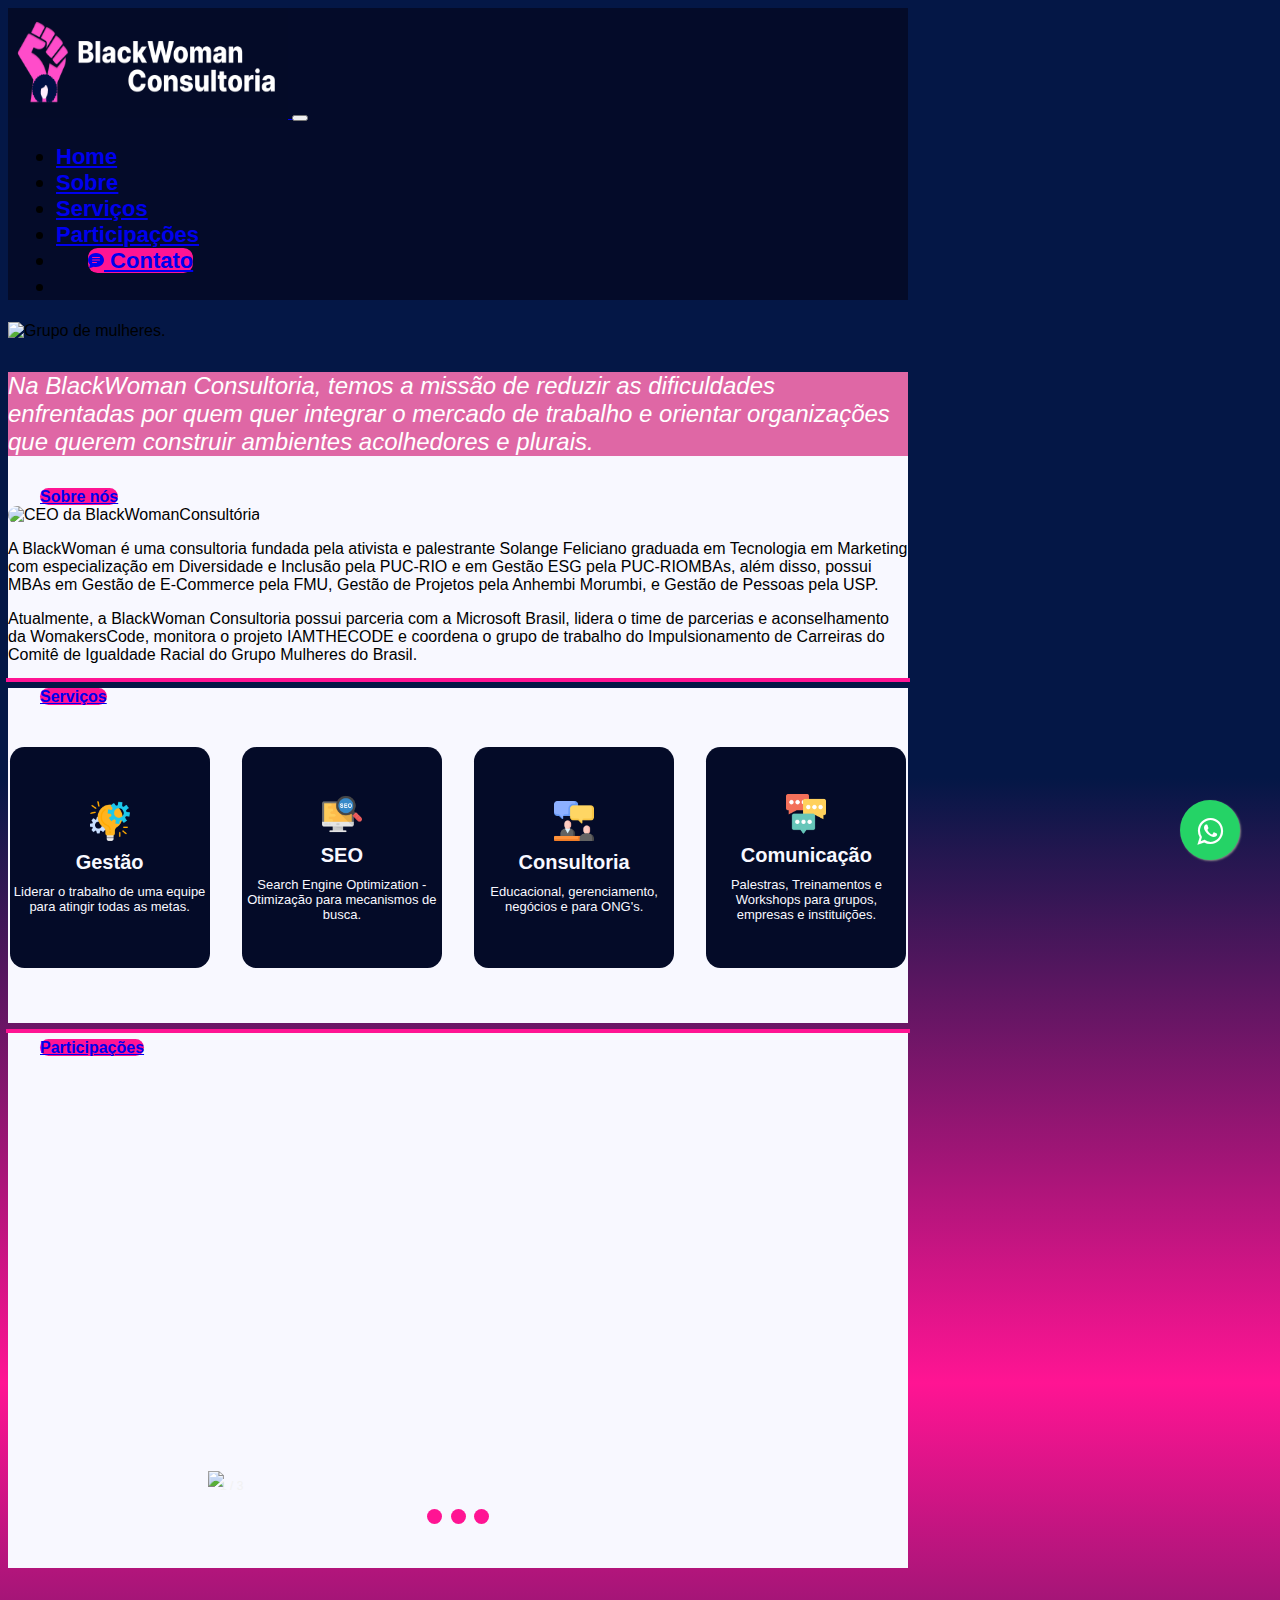
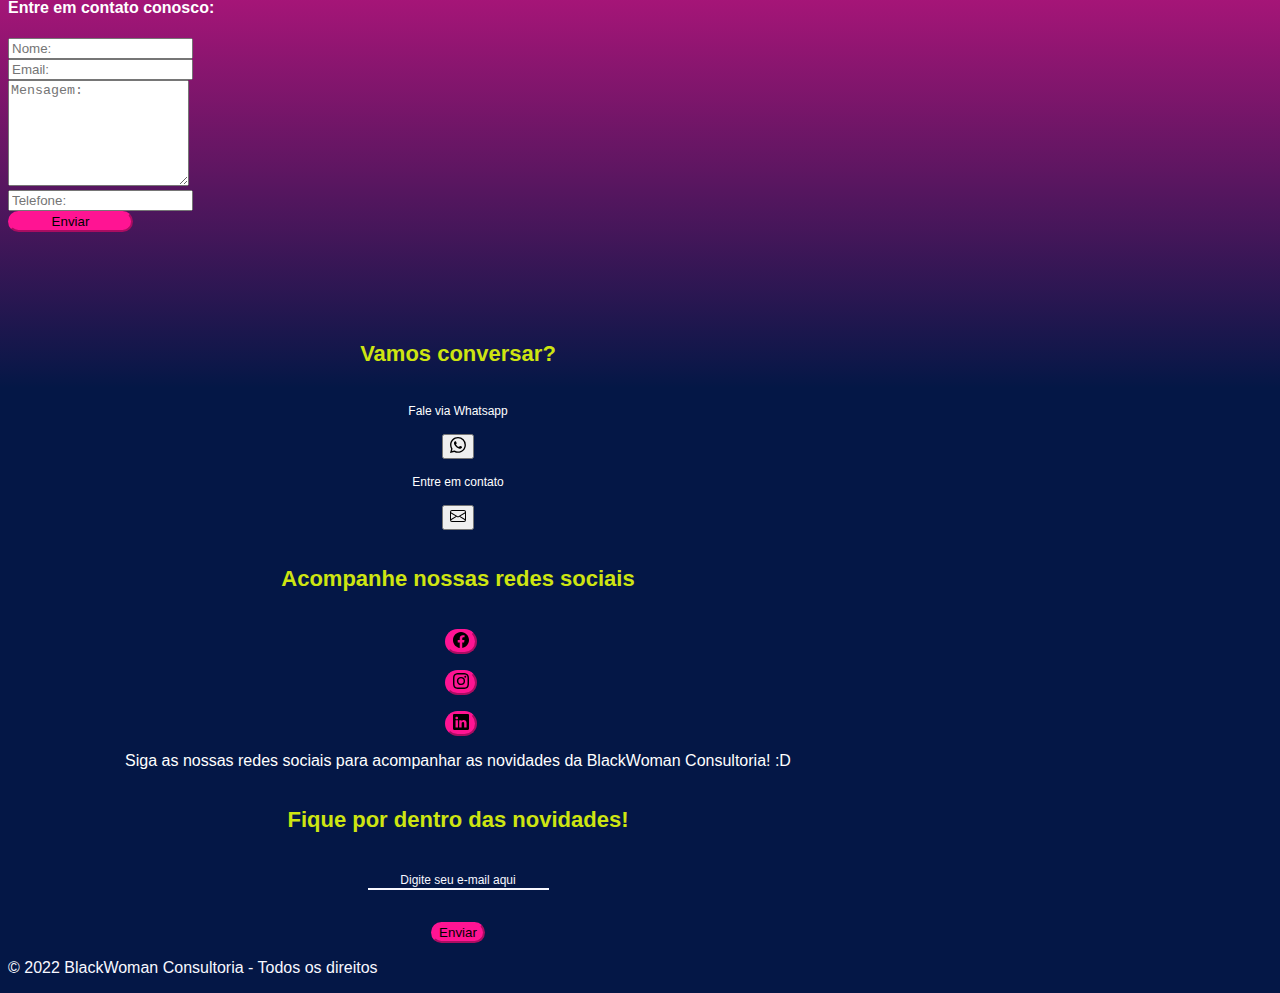
==== index.html @ af230ea7 "Merge branch 'services' of https://github.com/Vivianevqs/TimeDorothy into services" ====
<!DOCTYPE html>
<html>

<head>
    <meta charset="UTF-8">
    <meta name="Consultoria" content="Consultoria para mulheres, consultoria educacional, gestão de projetos, gestão de negócios,
  consultoria para ONG's, organização de palestras e workshops.">
    <meta name="author" content="Maria Eduarda, Anne Caroline, Viviane Quaresma, Maria Eduarda">
    <meta name="viewport" content="width=device-width, initial-scale=1.0">
    <!-- Favicon -->
    <link rel="icon" type="image/png" href="img\girl_favicon.png"/>
    <!-- Favicon -->

    <title>BlackWoman Consultoria: diversidade na tecnologia</title>
    <!-- Links -->
    <link href="css/styles.css" rel="stylesheet">
    <link href="https://cdn.jsdelivr.net/npm/bootstrap@5.0.2/dist/css/bootstrap.min.css" rel="stylesheet"
          integrity="sha384-EVSTQN3/azprG1Anm3QDgpJLIm9Nao0Yz1ztcQTwFspd3yD65VohhpuuCOmLASjC" crossorigin="anonymous">
    <!-- Links -->
</head>

<body>
<div class="container-md">
    <!-- Inicio Menu -->
    <nav class="navbar navbar-expand-lg navbar-dark bg-menu">
        <div class="container-fluid">
            <a class="navbar-brand" href="#">
                <img src="img/blackwoman.png" alt="" width="10" height="100" class="d-inline-block align-text-top"
                     style="width: 280px;height: 110px;">
            </a>

            <button class="navbar-toggler" type="button-1" data-bs-toggle="collapse" data-bs-target="#navbarNav"
                    aria-controls="navbarNav" aria-expanded="false" aria-label="Toggle navigation">
                <span class="navbar-toggler-icon"></span>
            </button>

            <div class="collapse navbar-collapse justify-content-end" id="navbarNav">
                <ul class="navbar-nav">
                    <li class="nav-item">
                        <a class="nav-link active" aria-current="page" href="#">Home</a>
                    </li>
                    <li class="nav-item">
                        <a class="nav-link active" aria-current="page" href="#sobre">Sobre</a>
                    </li>
                    <li class="nav-item">
                        <a class="nav-link active" aria-current="page" href="#servicos">Serviços</a>
                    </li>
                    <li class="nav-item">
                        <a class="nav-link active" aria-current="page" href="#participacoes">Participações</a>
                    </li>
                    <li class="nav-item">
                        <a type="button" class="btn btn-primary btn-pink btn-contato" href="#contato">
                            <svg width="16" height="16" fill="currentColor" class="bi bi-chat-text-fill"
                                 viewBox="0 0 16 16">
                                <path
                                        d="M16 8c0 3.866-3.582 7-8 7a9.06 9.06 0 0 1-2.347-.306c-.584.296-1.925.864-4.181 1.234-.2.032-.352-.176-.273-.362.354-.836.674-1.95.77-2.966C.744 11.37 0 9.76 0 8c0-3.866 3.582-7 8-7s8 3.134 8 7zM4.5 5a.5.5 0 0 0 0 1h7a.5.5 0 0 0 0-1h-7zm0 2.5a.5.5 0 0 0 0 1h7a.5.5 0 0 0 0-1h-7zm0 2.5a.5.5 0 0 0 0 1h4a.5.5 0 0 0 0-1h-4z">
                                </path>
                            </svg>
                            Contato
                        </a>
                    <li>
                </ul>
            </div>
        </div>
    </nav>

    <!-- Fim Menu -->

    <!-- Header -->
    <div class="container-md nopadding">
        <div>
            <img src="img/mulheres.png" alt="Grupo de mulheres."></img>
        </div>
    </div>
    <!-- Header -->

    <!-- inicio sobre -->
    <div class="container" style="background-color: #f8f8ff; padding: 0" id="sobre">

        <!-- Container com background branco -->
        <div class="container-md ">

            <div class="row p-5" style="background-color: #DF67A5; color: #f8f8ff; font-size: 1.5rem">
                <div class="col text-center">
                    <h4 style="font-weight: lighter; font-style: italic">
                        Na BlackWoman Consultoria, temos a missão de reduzir as dificuldades enfrentadas por
                        quem
                        quer integrar o mercado de trabalho e orientar organizações que querem construir ambientes
                        acolhedores e plurais.
                    </h4>
                </div>
            </div>

            <div class="container " style="background-color: #f8f8ff; padding: 0">

                <div class="container d-flex align-items-center justify-content-center">
                    <div class="row p-3">
                        <div class="col ">
                            <a type="button" class=" btn btn-primary btn-pink btn-contato" href="#sobrenos">Sobre
                                nós</a>
                        </div>
                    </div>
                </div>
            </div>
            <div class="row" style="font-weight: lighter">
                <div class="col-4 pt-2 pe-0">
                    <img class="rounded float-left img-fluid" style="width:200%;
    height:auto; border-radius: 100rem!important;" src="img/imagem_sobre.png"
                         alt="CEO da BlackWomanConsultória">
                </div>
                <div class="col pt-2 ps-10">
                    <p class="text-justify">
                        A BlackWoman é uma consultoria fundada pela ativista e palestrante Solange Feliciano graduada
                        em Tecnologia em Marketing com especialização em Diversidade e Inclusão pela PUC-RIO e em Gestão
                        ESG pela PUC-RIOMBAs, além disso, possui MBAs em Gestão de E-Commerce pela FMU, Gestão de
                        Projetos pela Anhembi Morumbi, e Gestão de Pessoas pela USP.
                    </p>
                    <p>
                        Atualmente, a BlackWoman Consultoria possui parceria com a Microsoft Brasil, lidera o time de
                        parcerias e aconselhamento da WomakersCode, monitora o projeto IAMTHECODE e coordena o grupo de
                        trabalho do Impulsionamento de Carreiras do Comitê de Igualdade Racial do Grupo Mulheres do
                        Brasil.
                    </p>
                </div>
            </div>
        </div>
        <hr class="divisão">
    </div>

    <div class="container " style="background-color: #f8f8ff; padding: 0" id="servicos" >
        <div class="container d-flex align-items-center justify-content-center">
            <div class="row p-4 ">
                <div class="col ">
                    <a type="button" class=" btn btn-primary btn-pink btn-contato" href="#servicos">Serviços</a>
                </div>
            </div>
        </div>
    </div>

    <!-- Serviços -->
    <div class="container section-servicos pt-1">

        <div class="div-teste">
            <a href="https://api.whatsapp.com/send?1=pt_BR&phone=5511983579773" target="_blank"
               class="card-redes-sociais">
                <img class="icone-rede-social" src="./img/project-management.png" alt="icone de gestão de projetos">
                <span class="nome-rede-social">Gestão</span>
                <span class="nome-usuario-rede-social">Liderar o trabalho de uma equipe para atingir todas as metas.</span>
            </a>
            <a href="https://api.whatsapp.com/send?1=pt_BR&phone=5511983579773" target="_blank"
               class="card-redes-sociais">
                <img class="icone-rede-social" src="./img/seo.png"
                     alt="icone de SEO - Search Engine Optimization (otimização de mecanismos de busca) ">
                <span class="nome-rede-social">SEO</span>
                <span class="nome-usuario-rede-social">Search Engine Optimization - Otimização para mecanismos de busca.</span>
            </a>
            <a href="https://api.whatsapp.com/send?1=pt_BR&phone=5511983579773" target="_blank"
               class="card-redes-sociais">
                <img class="icone-rede-social" src="./img/consultant.png" alt="icone de consultoria">
                <span class="nome-rede-social">Consultoria</span>
                <span class="nome-usuario-rede-social">Educacional, gerenciamento, negócios e para ONG's.</span>
            </a>
            <a href="https://api.whatsapp.com/send?1=pt_BR&phone=5511983579773" target="_blank"
               class="card-redes-sociais">
                <img class="icone-rede-social" src="./img/speaker.png" alt="icone de palestras">
                <span class="nome-rede-social">Comunicação</span>
                <span class="nome-usuario-rede-social">Palestras, Treinamentos e Workshops para grupos, empresas e instituições.</span>
            </a>
        </div>
    </div>
    <!-- Serviços -->

    <div class="container " style="background-color: #f8f8ff; padding: 0" id="participacoes">


        <div>
            <hr class="divisão participações">

        </div>
        <!-- Botão de serviços -->
        <div class="container d-flex align-items-center justify-content-center">
            <div class="row p-3">
                <div class="col ">
                    <a type="button" class=" btn btn-primary btn-pink btn-contato"
                       href="#participacoes">Participações</a>
                </div>
            </div>
        </div>
        <!-- Botão de serviços -->


        <div style="margin: 31px;">

            <div class="spotify">
                <iframe style="margin-left:130px ;  border-radius:12px"
                        src="https://open.spotify.com/embed/episode/689hlQsSCvKQzfGtaszB1X?utm_source=generator"
                        width="70%" height="152" frameBorder="0" allowfullscreen=""
                        allow="autoplay; clipboard-write; encrypted-media; fullscreen; picture-in-picture"></iframe>
                <iframe style="margin-left: 130px;border-radius:12px"
                        src="https://open.spotify.com/embed/episode/6Rjdh9CTtVaJz5vfTvpVuH?utm_source=generator"
                        width="70%" height="152" frameBorder="0" allowfullscreen=""
                        allow="autoplay; clipboard-write; encrypted-media; fullscreen; picture-in-picture"></iframe>
            </div>
        </div>


        <!-- Carousel -->
<div style="margin: 31px;padding: 40px;">

            <div class="slideshow-container">

                <div class="mySlides fade" style="display: block;">
                    <div class="numbertext">1 / 3</div>
                    <img src="img/carousel-three.webp" style="width:100%">
                </div>

                <div class="mySlides fade" style="display: none;">
                    <div class="numbertext">2 / 3</div>
                    <img src="img/carousel-two.jpg" style="width:100%">
                </div>

                <div class="mySlides fade" style="display: none;">
                    <div class="numbertext">3 / 3</div>
                    <img src="img/carousel-one-one.jpg" style="width:100%">
                </div>

            </div>
            <br>

            <div style="text-align:center">
                <span class="dot active"></span>
                <span class="dot"></span>
                <span class="dot"></span>
            </div>
        </div>
            

        <!-- Carousel -->


    </div>
    <!--Final da div background-branco-->

</div>

<div class="container-md">
    <footer class="py-5" id="contato">
        <div class="row">
            <div class="col-12">


                <h4>Entre em contato conosco:</h4>
                <form class="row g-3">
                    <div class="col-md-6">
                        <input type="text" class="form-control" placeholder="Nome:" id="inputNome">
                    </div>
                    <div class="col-md-6">
                        <input type="email" placeholder="Email:" class="form-control" id="inputEmail">
                    </div>

                    <div class="col-md-12">
              <textarea class="form-control" placeholder="Mensagem:" id="inputMensagem"
                        style="height: 100px"></textarea>
                    </div>
                    <div class="col-md-6">
                        <input type="number" class="form-control" placeholder="Telefone:" id="inputTelefone">
                    </div>
                    <div class="col-md-6">
                        <div class="d-grid gap-2 d-md-flex justify-content-md-end">
                            <button type="button" id="inputEnviar" class="btn btn-primary btn-lg btn-pink btn-pink-lg">
                                Enviar
                            </button>
                        </div>
                    </div>
                </form>


            </div>

            <div><br/> <br/> <br/> <br/></div>


            <div class="col-4" style=" text-align: center;">
                <h5 class="titulo-conversa">Vamos conversar?</h5>
                <div>
                    <p class="fontsize12">
                        Fale via Whatsapp
                    </p>
                    <p>
                        <button type="button" class="btn btn-success" id="btn_Whatsapp" onclick="redirectWhatsapp()">
                            <svg width="16" height="16" fill="currentColor" class="bi bi-whatsapp"
                                 viewBox="0 0 16 16">
                                <path
                                        d="M13.601 2.326A7.854 7.854 0 0 0 7.994 0C3.627 0 .068 3.558.064 7.926c0 1.399.366 2.76 1.057 3.965L0 16l4.204-1.102a7.933 7.933 0 0 0 3.79.965h.004c4.368 0 7.926-3.558 7.93-7.93A7.898 7.898 0 0 0 13.6 2.326zM7.994 14.521a6.573 6.573 0 0 1-3.356-.92l-.24-.144-2.494.654.666-2.433-.156-.251a6.56 6.56 0 0 1-1.007-3.505c0-3.626 2.957-6.584 6.591-6.584a6.56 6.56 0 0 1 4.66 1.931 6.557 6.557 0 0 1 1.928 4.66c-.004 3.639-2.961 6.592-6.592 6.592zm3.615-4.934c-.197-.099-1.17-.578-1.353-.646-.182-.065-.315-.099-.445.099-.133.197-.513.646-.627.775-.114.133-.232.148-.43.05-.197-.1-.836-.308-1.592-.985-.59-.525-.985-1.175-1.103-1.372-.114-.198-.011-.304.088-.403.087-.088.197-.232.296-.346.1-.114.133-.198.198-.33.065-.134.034-.248-.015-.347-.05-.099-.445-1.076-.612-1.47-.16-.389-.323-.335-.445-.34-.114-.007-.247-.007-.38-.007a.729.729 0 0 0-.529.247c-.182.198-.691.677-.691 1.654 0 .977.71 1.916.81 2.049.098.133 1.394 2.132 3.383 2.992.47.205.84.326 1.129.418.475.152.904.129 1.246.08.38-.058 1.171-.48 1.338-.943.164-.464.164-.86.114-.943-.049-.084-.182-.133-.38-.232z">
                                </path>
                            </svg>
                        </button>
                    </p>

                    <p class="fontsize12">
                        Entre em contato
                    </p>

                    <p>
                        <button type="button" class="btn btn-danger" onclick="redirectEmail()">
                            <svg width="16" height="16" fill="currentColor" class="bi bi-envelope" viewBox="0 0 16 16">
                                <path
                                        d="M0 4a2 2 0 0 1 2-2h12a2 2 0 0 1 2 2v8a2 2 0 0 1-2 2H2a2 2 0 0 1-2-2V4Zm2-1a1 1 0 0 0-1 1v.217l7 4.2 7-4.2V4a1 1 0 0 0-1-1H2Zm13 2.383-4.708 2.825L15 11.105V5.383Zm-.034 6.876-5.64-3.471L8 9.583l-1.326-.795-5.64 3.47A1 1 0 0 0 2 13h12a1 1 0 0 0 .966-.741ZM1 11.105l4.708-2.897L1 5.383v5.722Z">
                                </path>
                            </svg>
                        </button>
                    </p>
                    </p>
                    </p>
                </div>

            </div>


            <div class="col-4" style=" text-align: center;">
                <h5 class="titulo-social"> Acompanhe nossas redes sociais</h5>

                <div class="btn-group" role="group" aria-label="Basic outlined example">
                    <p>
                        <button type="button" class="btn btn-primary btn-pink btn-pink-margin"
                                onclick="redirectFacebook()">
                            <svg width="16" height="16" fill="currentColor" class="bi bi-facebook" viewBox="0 0 16 16">
                                <path
                                        d="M16 8.049c0-4.446-3.582-8.05-8-8.05C3.58 0-.002 3.603-.002 8.05c0 4.017 2.926 7.347 6.75 7.951v-5.625h-2.03V8.05H6.75V6.275c0-2.017 1.195-3.131 3.022-3.131.876 0 1.791.157 1.791.157v1.98h-1.009c-.993 0-1.303.621-1.303 1.258v1.51h2.218l-.354 2.326H9.25V16c3.824-.604 6.75-3.934 6.75-7.951z">
                                </path>
                            </svg>
                        </button>
                    </p>

                    <p>
                        <button type="button" class="btn btn-primary btn-pink btn-pink-margin"
                                onclick="redirectInstagram()">
                            <svg width="16" height="16" fill="currentColor" class="bi bi-instagram" viewBox="0 0 16 16">
                                <path
                                        d="M8 0C5.829 0 5.556.01 4.703.048 3.85.088 3.269.222 2.76.42a3.917 3.917 0 0 0-1.417.923A3.927 3.927 0 0 0 .42 2.76C.222 3.268.087 3.85.048 4.7.01 5.555 0 5.827 0 8.001c0 2.172.01 2.444.048 3.297.04.852.174 1.433.372 1.942.205.526.478.972.923 1.417.444.445.89.719 1.416.923.51.198 1.09.333 1.942.372C5.555 15.99 5.827 16 8 16s2.444-.01 3.298-.048c.851-.04 1.434-.174 1.943-.372a3.916 3.916 0 0 0 1.416-.923c.445-.445.718-.891.923-1.417.197-.509.332-1.09.372-1.942C15.99 10.445 16 10.173 16 8s-.01-2.445-.048-3.299c-.04-.851-.175-1.433-.372-1.941a3.926 3.926 0 0 0-.923-1.417A3.911 3.911 0 0 0 13.24.42c-.51-.198-1.092-.333-1.943-.372C10.443.01 10.172 0 7.998 0h.003zm-.717 1.442h.718c2.136 0 2.389.007 3.232.046.78.035 1.204.166 1.486.275.373.145.64.319.92.599.28.28.453.546.598.92.11.281.24.705.275 1.485.039.843.047 1.096.047 3.231s-.008 2.389-.047 3.232c-.035.78-.166 1.203-.275 1.485a2.47 2.47 0 0 1-.599.919c-.28.28-.546.453-.92.598-.28.11-.704.24-1.485.276-.843.038-1.096.047-3.232.047s-2.39-.009-3.233-.047c-.78-.036-1.203-.166-1.485-.276a2.478 2.478 0 0 1-.92-.598 2.48 2.48 0 0 1-.6-.92c-.109-.281-.24-.705-.275-1.485-.038-.843-.046-1.096-.046-3.233 0-2.136.008-2.388.046-3.231.036-.78.166-1.204.276-1.486.145-.373.319-.64.599-.92.28-.28.546-.453.92-.598.282-.11.705-.24 1.485-.276.738-.034 1.024-.044 2.515-.045v.002zm4.988 1.328a.96.96 0 1 0 0 1.92.96.96 0 0 0 0-1.92zm-4.27 1.122a4.109 4.109 0 1 0 0 8.217 4.109 4.109 0 0 0 0-8.217zm0 1.441a2.667 2.667 0 1 1 0 5.334 2.667 2.667 0 0 1 0-5.334z">
                                </path>
                            </svg>
                        </button>
                    </p>

                    <p>
                        <button type="button" class="btn btn-primary btn-pink btn-pink-margin"
                                onclick="redirectLinkedin()">
                            <svg width="16" height="16" fill="currentColor" class="bi bi-linkedin" viewBox="0 0 16 16">
                                <path
                                        d="M0 1.146C0 .513.526 0 1.175 0h13.65C15.474 0 16 .513 16 1.146v13.708c0 .633-.526 1.146-1.175 1.146H1.175C.526 16 0 15.487 0 14.854V1.146zm4.943 12.248V6.169H2.542v7.225h2.401zm-1.2-8.212c.837 0 1.358-.554 1.358-1.248-.015-.709-.52-1.248-1.342-1.248-.822 0-1.359.54-1.359 1.248 0 .694.521 1.248 1.327 1.248h.016zm4.908 8.212V9.359c0-.216.016-.432.08-.586.173-.431.568-.878 1.232-.878.869 0 1.216.662 1.216 1.634v3.865h2.401V9.25c0-2.22-1.184-3.252-2.764-3.252-1.274 0-1.845.7-2.165 1.193v.025h-.016a5.54 5.54 0 0 1 .016-.025V6.169h-2.4c.03.678 0 7.225 0 7.225h2.4z">
                                </path>
                            </svg>
                        </button>
                    </p>

                </div>

                <p class="fontsize18">
                    Siga as nossas redes sociais para acompanhar as novidades da BlackWoman Consultoria! :D
                </p>

            </div>


            <div class="col-4" style=" text-align: center;">
                <h5 class="titulo-novidade">Fique por dentro das novidades!</h5>
                <form class="row g-3 ">
                    <div class="col-md-12 inputplaceholder">
                        <input type="text" class="form-control" placeholder="Digite seu e-mail aqui"
                               id="inputEmailNovidades"
                               style="color: #f8f8ff;">
                    </div>
                    <div class="row justify-content-center">
                        <div class="d-grid gap-2 col-8" style="margin-top: 2rem">
                            <button type="button" id="btnCadastrarEmailEnviar" class="btn btn-danger btn-pink ">Enviar
                            </button>
                        </div>
                    </div>
                </form>

            </div>


        </div>

        <div class="d-flex justify-content-center py-4 my-4 border-top">
            <p style="color: #f8f8ff;">&copy; 2022 BlackWoman Consultoria - Todos os direitos</p>
        </div>

        <!-- WhatsApp Flutuante -->
        <link rel="stylesheet" href="https://maxcdn.bootstrapcdn.com/font-awesome/4.5.0/css/font-awesome.min.css">
        <a href="https://api.whatsapp.com/send?1=pt_BR&phone=5511983579773" style="position:fixed;width:60px;height:60px;bottom:40px;right:40px;background-color:#25d366;color:#FFF;border-radius:50px;text-align:center;font-size:30px;box-shadow: 1px 1px 2px #888;
    z-index:1000;" target="_blank">
            <i style="margin-top:16px" class="fa fa-whatsapp"></i>
        </a>
        <!-- WhatsApp Flutuante -->
    </footer>
</div>

</body>

<!-- JavaScript -->
<script type="text/javascript" src="js/script.js"></script>
<script src="https://cdn.jsdelivr.net/npm/@popperjs/core@2.9.2/dist/umd/popper.min.js"
        integrity="sha384-IQsoLXl5PILFhosVNubq5LC7Qb9DXgDA9i+tQ8Zj3iwWAwPtgFTxbJ8NT4GN1R8p"
        crossorigin="anonymous"></script>
<script src="https://cdn.jsdelivr.net/npm/bootstrap@5.0.2/dist/js/bootstrap.min.js"
        integrity="sha384-cVKIPhGWiC2Al4u+LWgxfKTRIcfu0JTxR+EQDz/bgldoEyl4H0zUF0QKbrJ0EcQF"
        crossorigin="anonymous"></script>
<!-- JavaScript -->

</html>
---- css/styles.css ----
body {
    font-family: Oxygen, "Helvetica Neue", Helvetica, Arial, sans-serif !important;
    background-color: #041746 !important;
    background-image: linear-gradient(to bottom, #041746 30%, #FF1493, #041746, #041746);
}

.bg-menu {
    background-color: #040b29 !important;
}

#navbarNav {
    font-weight: bold;
    font-size: 22px;
}

#navbarNav {
    margin-left: 0.5rem;
}

.titulo {
    font-size: 15px !important;
    color: #000000 !important;
    font-style: inter;
    text-align: center;
    font-family: inter;
    margin-top: 20px;
    margin-bottom: 30px;
    margin-left: 85px;
}

hr.divisão {
    border: 0;
    height: 0; /* Firefox... */
    box-shadow: 0 0 0px 2px #ff1493;
}

hr.divisão { /* Not really supposed to work, but does */
    content: "\00a0"; /* Prevent margin collapse */
}


h5 {
    color: #cee511 !important;
    font-size: 22px;
}


h3, h4, .col-4 p {
    color: #ffffff !important;
}


.h4 {
    color: #ffffff !important;
    font-style: italic;
}


.Ser {
    font-family: inter;
    font-size: 25px;
    font-style: bold;

}

img {
    width: 100%;
}

.container-md {
    max-width: 900px !important;
}

.nopadding {
    padding-left: 0px !important;
    padding-right: 0px !important;
}

.btn-pink {
    background-color: #FF1493 !important;
    border-color: #FF1493 !important;
    border-radius: 35px !important;
}

.btn-pink-lg {
    min-width: 125px !important;
}

.btn-pink:hover {
    background-color: #C71585 !important;
    border-color: #C71585 !important;
}

.btn-pink-margin {
    margin-left: 5px !important;

}

.bordertitle {
    border-radius: 35px !important;
    font-size: 22px;
    font-family: inter;
    color: #ffffff !important;
    background-color: #FF1493 !important;
    text-align: center !important;
    margin-top: 50px;
    width: 500px;
    margin-left: 4rem;
}


.btn-contato {
    margin-left: 2rem !important;
    font-weight: bold !important;
    border-radius: 0.6rem !important;
}

#inputEmailNovidades {
    background-color: transparent !important;
    border-color: #f8f8ff !important;
    border-width: 2px !important;
    border-top: transparent !important;
    border-left: transparent !important;
    border-right: transparent !important;
    border-radius: 0px !important;
}

.inputplaceholder ::placeholder {
    color: #f8f8ff !important;
    text-align: center !important;
    font-size: 12px !important;
}

.fontsize12 {
    font-size: 12px !important;
}


.section-servicos {
    display: flex;
    align-items: center;
    justify-content: space-around;
    background-color: #f8f8ff;
    margin-top: 0%;
    padding-bottom: 53px;
    padding-top: 40px;
}

.card-redes-sociais {
    background-color: #040B28;
    width: 200px;
    height: 221px;
    display: flex;
    flex-direction: column;
    align-items: center;
    justify-content: center;
    color: #f8f8ff;
    text-decoration: none;
    border-radius: 0.9rem;
    margin: 0.1rem;
}


.card-redes-sociais:hover {
    background-color: #E80D75;
    color: #ffffff;
    font-weight: bold;
    -ms-transform: scale(1.1); /* IE 9 */
    -webkit-transform: scale(1.1); /* Safari 3-8 */
    transform: scale(1.1);
}

.nome-rede-social {
    font-size: 20px;
    font-weight: bold;
    margin-bottom: 10px;
}

.nome-usuario-rede-social {
    font-size: 13px;
}

.destaque-nome {
    color: #f5008f;
    font-weight: bold;
}

.icone-rede-social {
    width: 40px;
    height: 40px;
    margin-bottom: 10px;
}

.nome-usuario-rede-social {
    text-align: center;
}

.div-teste {
    display: flex;
    justify-content: space-between;
    align-items: center;
    width: 101%;
}


/** About section **/

#about-section {
    padding: 14px;
    text-align: center;
    background-color: #ff3848;
    color: #f8f8ff;
}

/** About section **/

/* Slideshow container */
.slideshow-container {
    max-width: 500px;
    position: relative;
    margin: auto;
}

/* Caption text */
.text {
    color: #f2f2f2;
    font-size: 15px;
    padding: 8px 12px;
    position: absolute;
    bottom: 8px;
    width: 100%;
    text-align: center;
}

/* Number text (1/3 etc) */
.numbertext {
    color: #f2f2f2;
    font-size: 12px;
    padding: 8px 12px;
    position: absolute;
    top: 0;
}

/* The dots/bullets/indicators */
.dot {
    height: 15px;
    width: 15px;
    margin: 0 2px;
    background-color: #ff1493;
    border-radius: 50%;
    display: inline-block;
    transition: background-color 0.6s ease;
}


/* Fading animation */
.fade {
    animation-name: fade;
    animation-duration: 1.9s;
}

@keyframes fade {
    from {
        opacity: .8
    }
    to {
        opacity: 1
    }
}

/* On smaller screens, decrease text size */
@media only screen and (max-width: 300px) {
    .text {
        font-size: 11px
    }
}
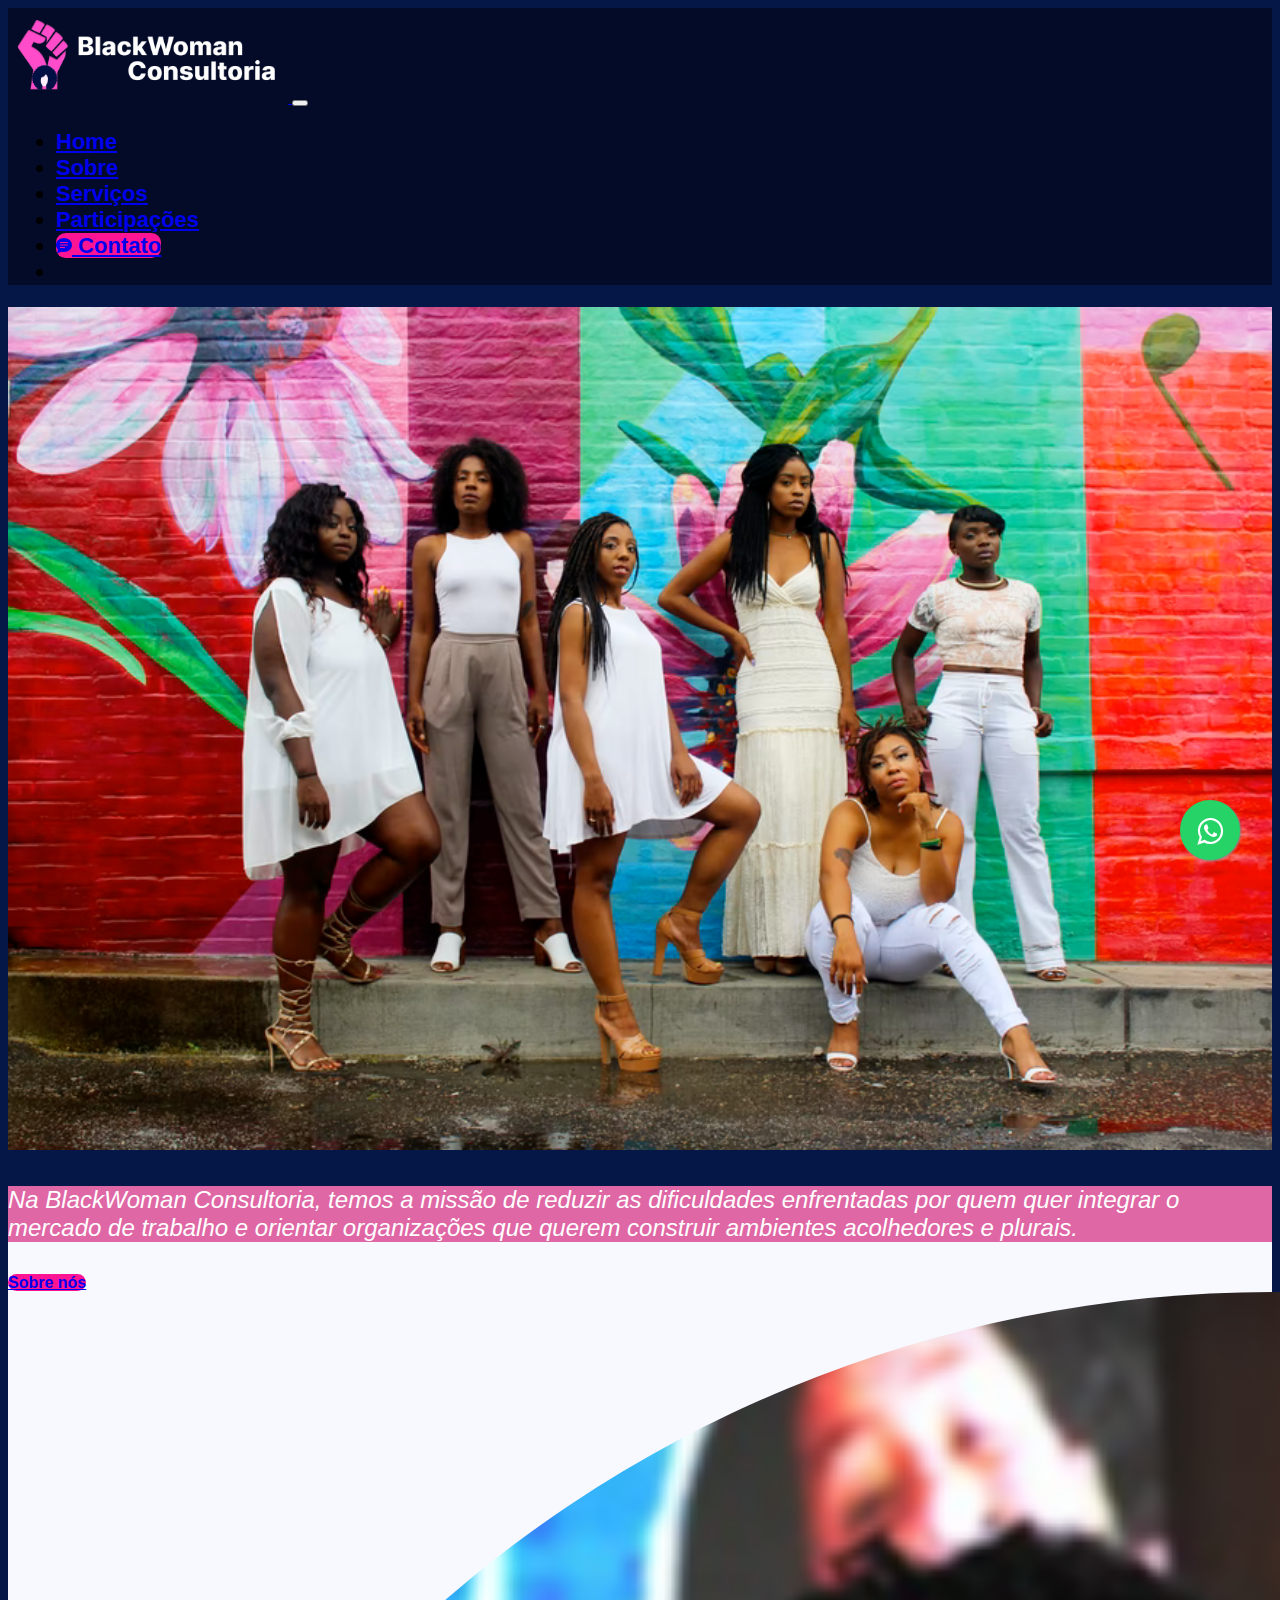
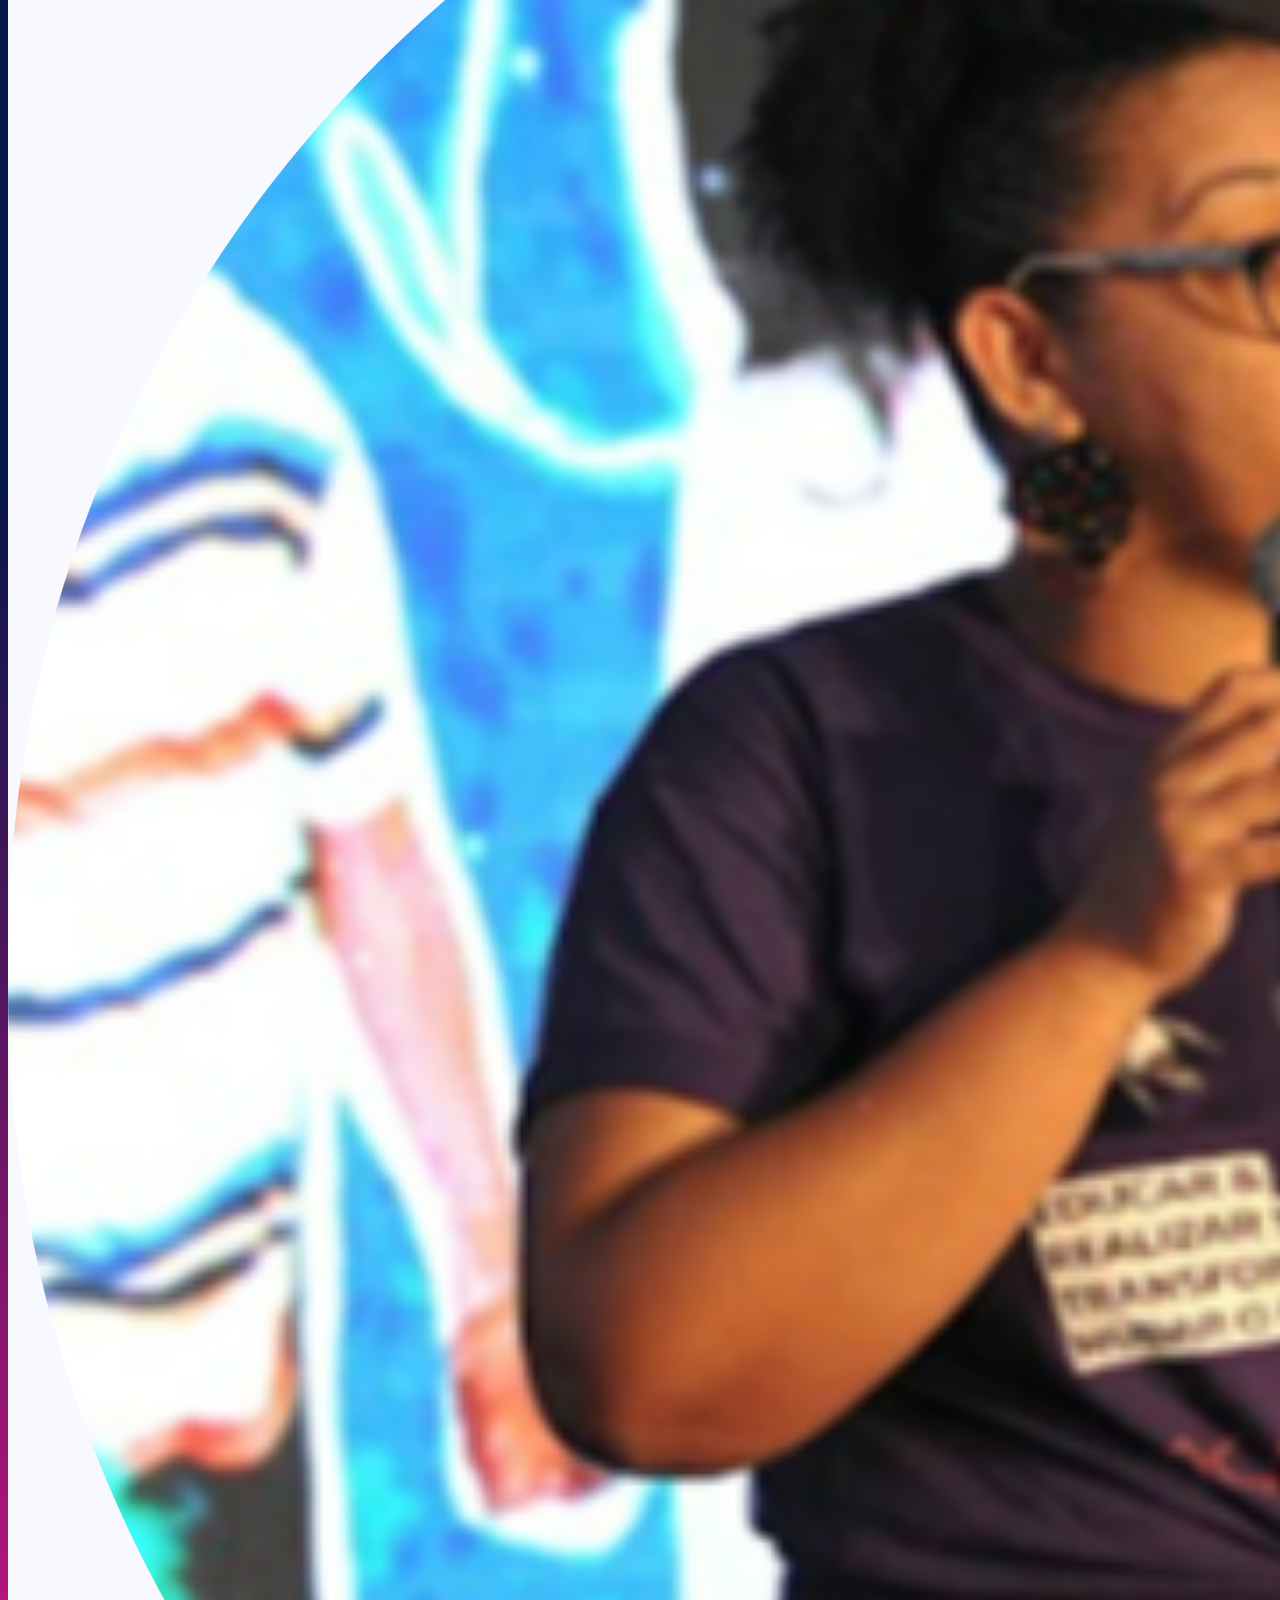
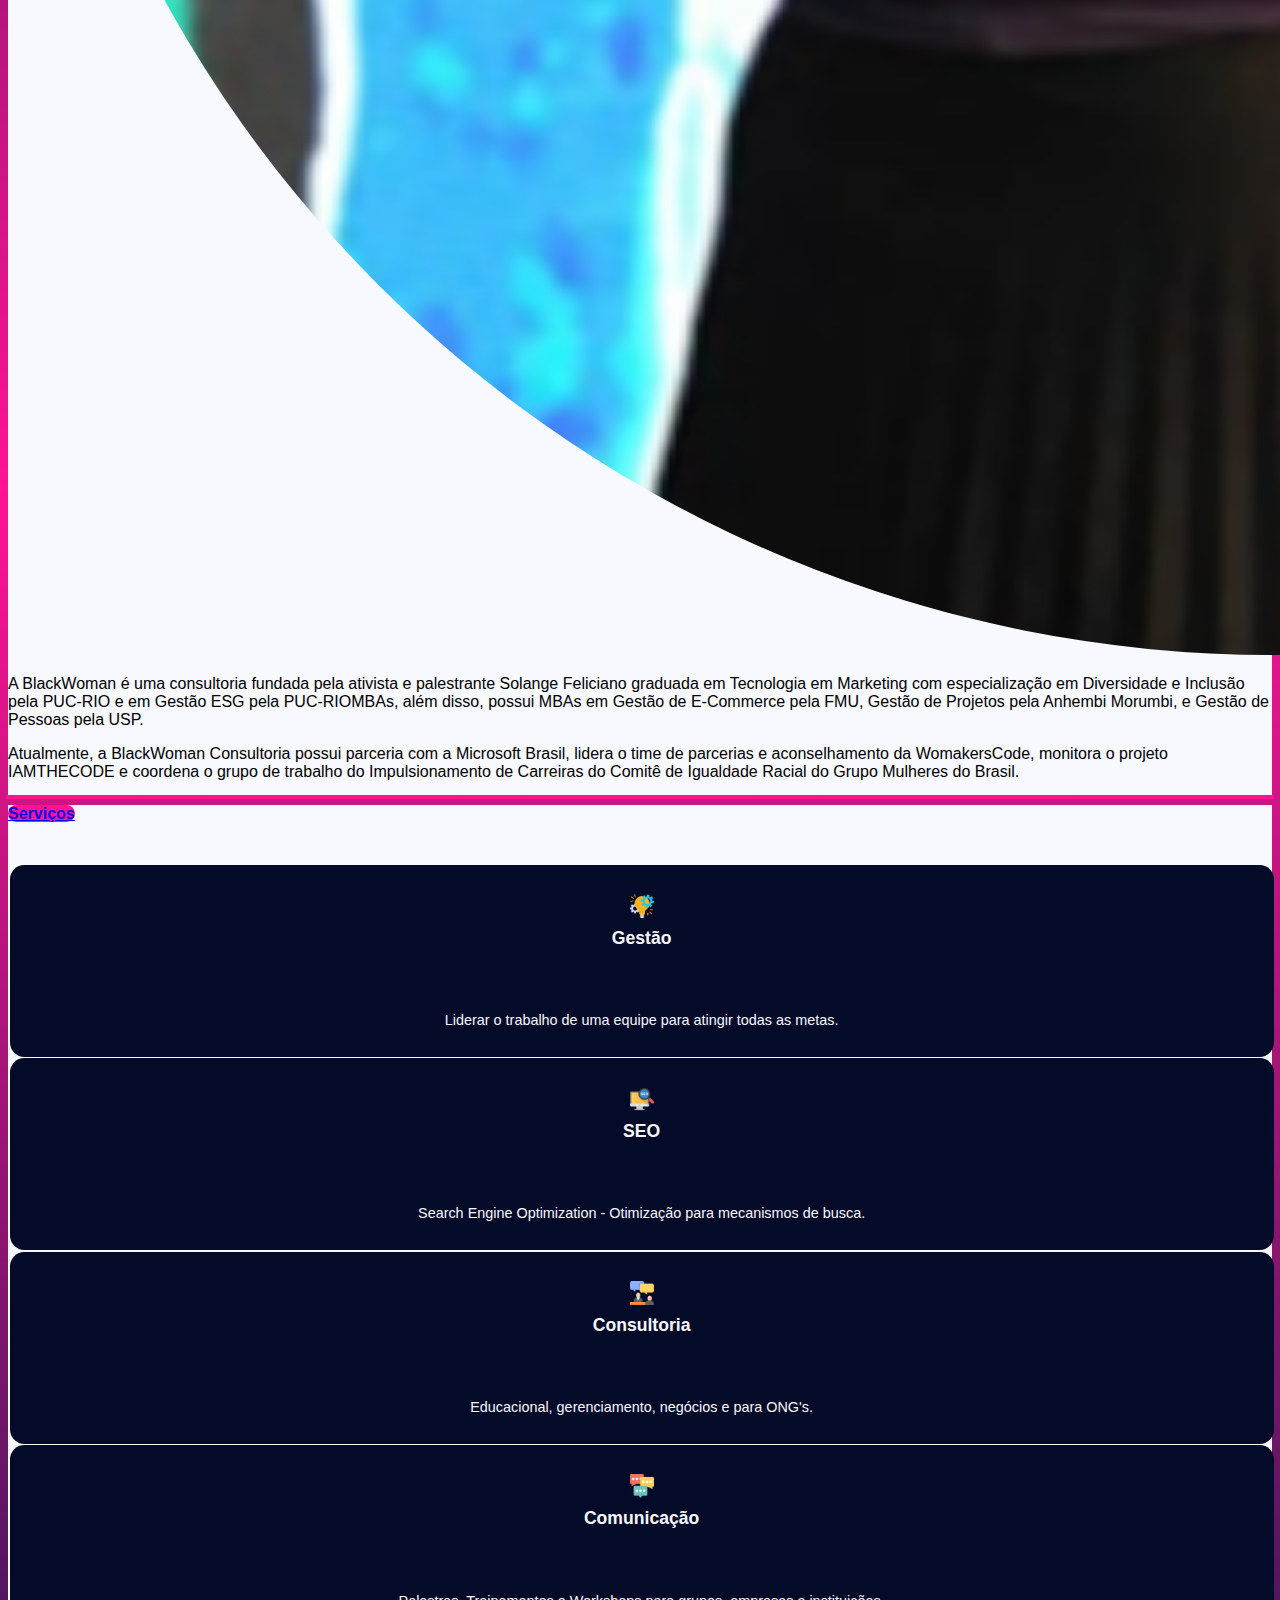
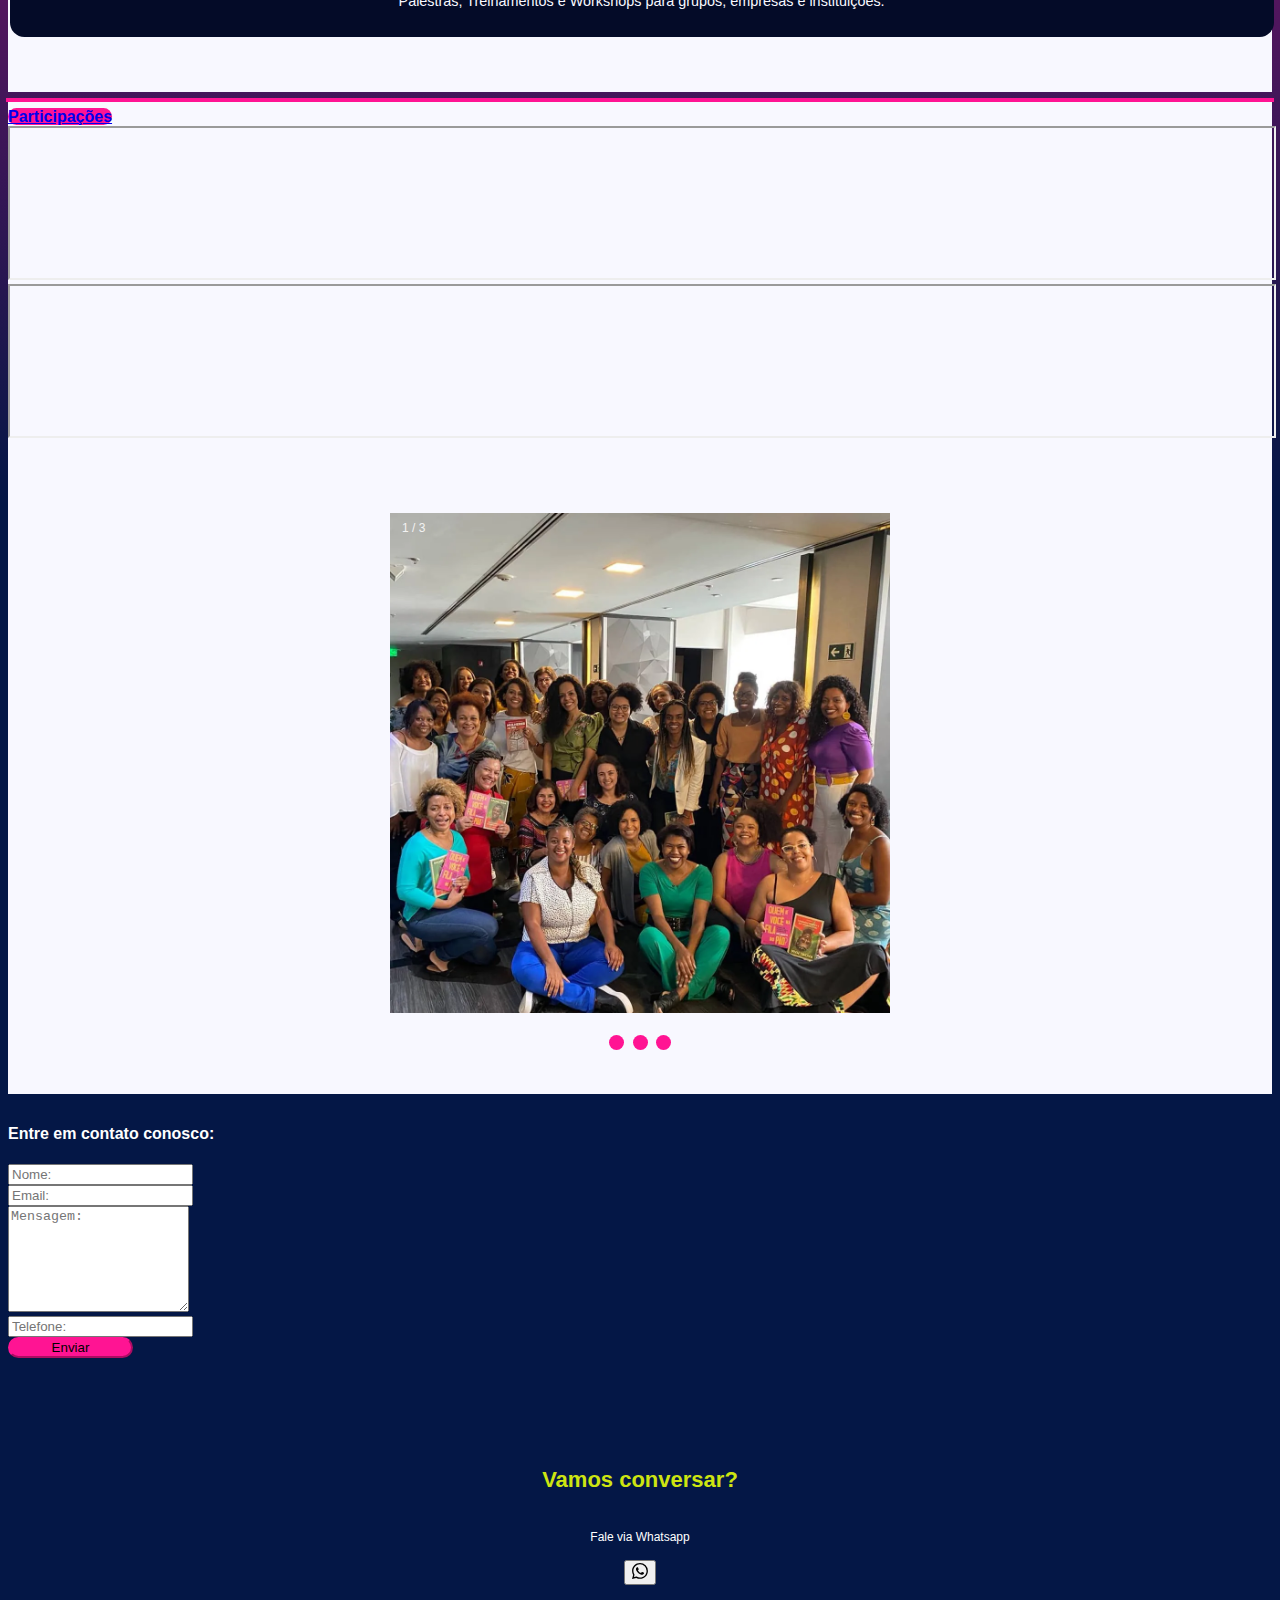
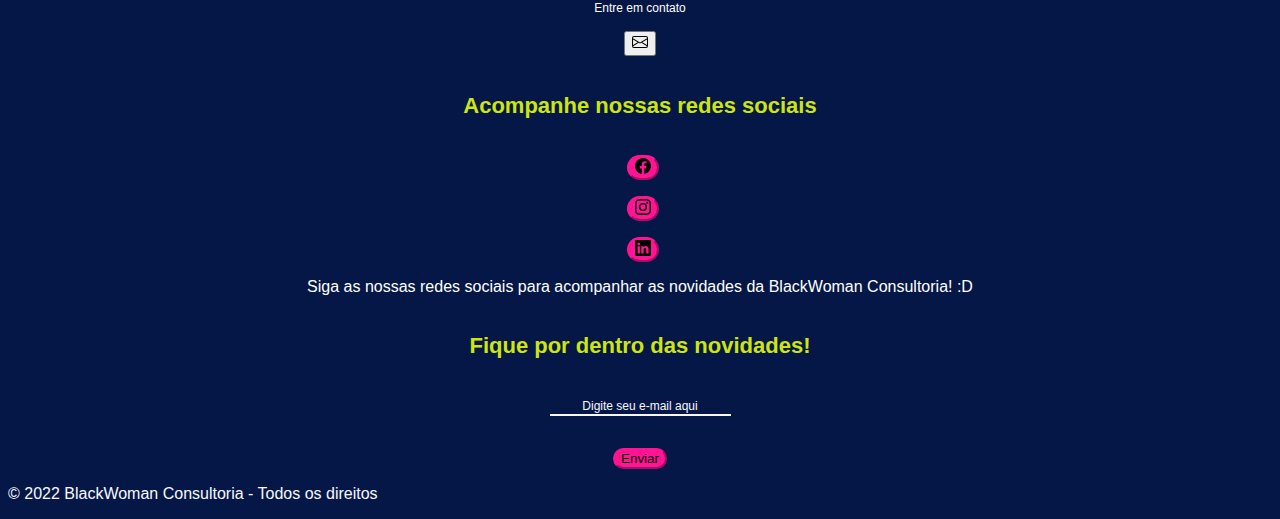
==== commit 67d511b9: "ajuste na responsividade, centralização dos botões, margins e paddings." ====
--- a/index.html
+++ b/index.html
@@ -1,57 +1,58 @@
 <!DOCTYPE html>
-<html>
+<html lang="">
 
 <head>
     <meta charset="UTF-8">
-    <meta name="Consultoria" content="Consultoria para mulheres, consultoria educacional, gestão de projetos, gestão de negócios,
-  consultoria para ONG's, organização de palestras e workshops.">
-    <meta name="author" content="Maria Eduarda, Anne Caroline, Viviane Quaresma, Maria Eduarda">
-    <meta name="viewport" content="width=device-width, initial-scale=1.0">
+    <meta content="Consultoria para mulheres, consultoria educacional, gestão de projetos, gestão de negócios,
+  consultoria para ONG's, organização de palestras e workshops." name="Consultoria">
+    <meta content="Maria Eduarda, Anne Caroline, Viviane Quaresma, Maria Eduarda" name="author">
+    <meta content="width=device-width, initial-scale=1.0" name="viewport">
     <!-- Favicon -->
-    <link rel="icon" type="image/png" href="img\girl_favicon.png"/>
+    <link href="img/girl_favicon.png" rel="icon" type="image/png"/>
     <!-- Favicon -->
 
     <title>BlackWoman Consultoria: diversidade na tecnologia</title>
     <!-- Links -->
     <link href="css/styles.css" rel="stylesheet">
-    <link href="https://cdn.jsdelivr.net/npm/bootstrap@5.0.2/dist/css/bootstrap.min.css" rel="stylesheet"
-          integrity="sha384-EVSTQN3/azprG1Anm3QDgpJLIm9Nao0Yz1ztcQTwFspd3yD65VohhpuuCOmLASjC" crossorigin="anonymous">
+    <link crossorigin="anonymous" href="https://cdn.jsdelivr.net/npm/bootstrap@5.0.2/dist/css/bootstrap.min.css"
+          integrity="sha384-EVSTQN3/azprG1Anm3QDgpJLIm9Nao0Yz1ztcQTwFspd3yD65VohhpuuCOmLASjC" rel="stylesheet">
     <!-- Links -->
 </head>
 
 <body>
-<div class="container-md">
+<div class="container">
     <!-- Inicio Menu -->
-    <nav class="navbar navbar-expand-lg navbar-dark bg-menu">
+    <nav class="navbar navbar-expand-lg navbar-dark bg-menu p-0">
         <div class="container-fluid">
-            <a class="navbar-brand" href="#">
-                <img src="img/blackwoman.png" alt="" width="10" height="100" class="d-inline-block align-text-top"
-                     style="width: 280px;height: 110px;">
+            <a class="navbar-brand p-0" href="#">
+                <img alt="" class="d-inline-block align-text-top" src="img/blackwoman.png"
+                     style="width: 280px;height: 100%;">
             </a>
 
-            <button class="navbar-toggler" type="button-1" data-bs-toggle="collapse" data-bs-target="#navbarNav"
-                    aria-controls="navbarNav" aria-expanded="false" aria-label="Toggle navigation">
+            <button aria-controls="navbarNav" aria-expanded="false" aria-label="Toggle navigation"
+                    class="navbar-toggler"
+                    data-bs-target="#navbarNav" data-bs-toggle="collapse" type="button">
                 <span class="navbar-toggler-icon"></span>
             </button>
 
             <div class="collapse navbar-collapse justify-content-end" id="navbarNav">
                 <ul class="navbar-nav">
                     <li class="nav-item">
-                        <a class="nav-link active" aria-current="page" href="#">Home</a>
+                        <a aria-current="page" class="nav-link active" href="#">Home</a>
                     </li>
                     <li class="nav-item">
-                        <a class="nav-link active" aria-current="page" href="#sobre">Sobre</a>
+                        <a aria-current="page" class="nav-link active" href="#sobre">Sobre</a>
                     </li>
                     <li class="nav-item">
-                        <a class="nav-link active" aria-current="page" href="#servicos">Serviços</a>
+                        <a aria-current="page" class="nav-link active" href="#servicos">Serviços</a>
                     </li>
                     <li class="nav-item">
-                        <a class="nav-link active" aria-current="page" href="#participacoes">Participações</a>
+                        <a aria-current="page" class="nav-link active" href="#participacoes">Participações</a>
                     </li>
-                    <li class="nav-item">
-                        <a type="button" class="btn btn-primary btn-pink btn-contato" href="#contato">
-                            <svg width="16" height="16" fill="currentColor" class="bi bi-chat-text-fill"
-                                 viewBox="0 0 16 16">
+                    <li class="nav-item pt-2 ps-2">
+                        <a class="btn btn-primary btn-pink btn-contato " href="#contato" type="button">
+                            <svg class="bi bi-chat-text-fill" fill="currentColor" height="16" viewBox="0 0 16 16"
+                            >
                                 <path
                                         d="M16 8c0 3.866-3.582 7-8 7a9.06 9.06 0 0 1-2.347-.306c-.584.296-1.925.864-4.181 1.234-.2.032-.352-.176-.273-.362.354-.836.674-1.95.77-2.966C.744 11.37 0 9.76 0 8c0-3.866 3.582-7 8-7s8 3.134 8 7zM4.5 5a.5.5 0 0 0 0 1h7a.5.5 0 0 0 0-1h-7zm0 2.5a.5.5 0 0 0 0 1h7a.5.5 0 0 0 0-1h-7zm0 2.5a.5.5 0 0 0 0 1h4a.5.5 0 0 0 0-1h-4z">
                                 </path>
@@ -67,18 +68,20 @@
     <!-- Fim Menu -->
 
     <!-- Header -->
-    <div class="container-md nopadding">
-        <div>
-            <img src="img/mulheres.png" alt="Grupo de mulheres."></img>
+    <div class="container p-0">
+        <div class="row">
+            <div class="col">
+                <img alt="Grupo de mulheres." src="img/mulheres.png"/>
+            </div>
         </div>
     </div>
     <!-- Header -->
 
     <!-- inicio sobre -->
-    <div class="container" style="background-color: #f8f8ff; padding: 0" id="sobre">
+    <div class="container" id="sobre" style="background-color: #f8f8ff; padding: 0">
 
         <!-- Container com background branco -->
-        <div class="container-md ">
+        <div class="container ">
 
             <div class="row p-5" style="background-color: #DF67A5; color: #f8f8ff; font-size: 1.5rem">
                 <div class="col text-center">
@@ -96,7 +99,7 @@
                 <div class="container d-flex align-items-center justify-content-center">
                     <div class="row p-3">
                         <div class="col ">
-                            <a type="button" class=" btn btn-primary btn-pink btn-contato" href="#sobrenos">Sobre
+                            <a class=" btn btn-primary btn-pink btn-contato" href="#sobrenos" type="button">Sobre
                                 nós</a>
                         </div>
                     </div>
@@ -104,9 +107,10 @@
             </div>
             <div class="row" style="font-weight: lighter">
                 <div class="col-4 pt-2 pe-0">
-                    <img class="rounded float-left img-fluid" style="width:200%;
-    height:auto; border-radius: 100rem!important;" src="img/imagem_sobre.png"
-                         alt="CEO da BlackWomanConsultória">
+                    <img alt="CEO da BlackWomanConsultoria" class="rounded float-left img-fluid"
+                         src="img/imagem_sobre.png"
+                         style="width:200%;
+    height:auto; border-radius: 100rem!important;">
                 </div>
                 <div class="col pt-2 ps-10">
                     <p class="text-justify">
@@ -127,50 +131,61 @@
         <hr class="divisão">
     </div>
 
-    <div class="container " style="background-color: #f8f8ff; padding: 0" id="servicos" >
+    <div class="container " id="servicos" style="background-color: #f8f8ff; padding: 0">
         <div class="container d-flex align-items-center justify-content-center">
-            <div class="row p-4 ">
+            <div class="row pt-3 pb-3 ">
                 <div class="col ">
-                    <a type="button" class=" btn btn-primary btn-pink btn-contato" href="#servicos">Serviços</a>
+                    <a class=" btn btn-primary btn-pink btn-contato" href="#servicos" type="button">Serviços</a>
                 </div>
             </div>
         </div>
     </div>
 
     <!-- Serviços -->
-    <div class="container section-servicos pt-1">
-
-        <div class="div-teste">
-            <a href="https://api.whatsapp.com/send?1=pt_BR&phone=5511983579773" target="_blank"
-               class="card-redes-sociais">
-                <img class="icone-rede-social" src="./img/project-management.png" alt="icone de gestão de projetos">
-                <span class="nome-rede-social">Gestão</span>
-                <span class="nome-usuario-rede-social">Liderar o trabalho de uma equipe para atingir todas as metas.</span>
-            </a>
-            <a href="https://api.whatsapp.com/send?1=pt_BR&phone=5511983579773" target="_blank"
-               class="card-redes-sociais">
-                <img class="icone-rede-social" src="./img/seo.png"
-                     alt="icone de SEO - Search Engine Optimization (otimização de mecanismos de busca) ">
-                <span class="nome-rede-social">SEO</span>
-                <span class="nome-usuario-rede-social">Search Engine Optimization - Otimização para mecanismos de busca.</span>
-            </a>
-            <a href="https://api.whatsapp.com/send?1=pt_BR&phone=5511983579773" target="_blank"
-               class="card-redes-sociais">
-                <img class="icone-rede-social" src="./img/consultant.png" alt="icone de consultoria">
-                <span class="nome-rede-social">Consultoria</span>
-                <span class="nome-usuario-rede-social">Educacional, gerenciamento, negócios e para ONG's.</span>
-            </a>
-            <a href="https://api.whatsapp.com/send?1=pt_BR&phone=5511983579773" target="_blank"
-               class="card-redes-sociais">
-                <img class="icone-rede-social" src="./img/speaker.png" alt="icone de palestras">
-                <span class="nome-rede-social">Comunicação</span>
-                <span class="nome-usuario-rede-social">Palestras, Treinamentos e Workshops para grupos, empresas e instituições.</span>
-            </a>
-        </div>
+    <div class="container d-flex section-servicos pt-1">
+
+
+        <div class="row p-1">
+            <div class="col-3 p-1">
+                <a class="card-redes-sociais" href="https://api.whatsapp.com/send?1=pt_BR&phone=5511983579773"
+                   target="_blank">
+                    <img alt="icone de gestão de projetos" class="icone-rede-social" src="./img/project-management.png">
+                    <span class="nome-rede-social">Gestão</span>
+                    <span class="nome-usuario-rede-social">Liderar o trabalho de uma equipe para atingir todas as metas.</span>
+                </a>
+            </div>
+            <div class="col-3 p-1">
+                <a class="card-redes-sociais" href="https://api.whatsapp.com/send?1=pt_BR&phone=5511983579773"
+                   target="_blank">
+                    <img alt="icone de SEO - Search Engine Optimization (otimização de mecanismos de busca) "
+                         class="icone-rede-social"
+                         src="./img/seo.png">
+                    <span class="nome-rede-social">SEO</span>
+                    <span class="nome-usuario-rede-social">Search Engine Optimization - Otimização para mecanismos de busca.</span>
+                </a>
+            </div>
+            <div class="col-3 p-1 ">
+                <a class="card-redes-sociais" href="https://api.whatsapp.com/send?1=pt_BR&phone=5511983579773"
+                   target="_blank">
+                    <img alt="icone de consultoria" class="icone-rede-social" src="./img/consultant.png">
+                    <span class="nome-rede-social">Consultoria</span>
+                    <span class="nome-usuario-rede-social">Educacional, gerenciamento, negócios e para ONG's.</span>
+                </a>
+            </div>
+            <div class="col-3 p-1">
+                <a class="card-redes-sociais" href="https://api.whatsapp.com/send?1=pt_BR&phone=5511983579773"
+                   target="_blank">
+                    <img alt="icone de palestras" class="icone-rede-social" src="./img/speaker.png">
+                    <span class="nome-rede-social">Comunicação</span>
+                    <span class="nome-usuario-rede-social">Palestras, Treinamentos e Workshops para grupos, empresas e instituições.</span>
+                </a>
+            </div>
+        </div>
+
     </div>
     <!-- Serviços -->
 
-    <div class="container " style="background-color: #f8f8ff; padding: 0" id="participacoes">
+    <div class="container " id="participacoes" style="background-color: #f8f8ff;">
 
 
         <div>
@@ -179,49 +194,51 @@
         </div>
         <!-- Botão de serviços -->
         <div class="container d-flex align-items-center justify-content-center">
-            <div class="row p-3">
+            <div class="row pt-3 pb-3">
                 <div class="col ">
-                    <a type="button" class=" btn btn-primary btn-pink btn-contato"
-                       href="#participacoes">Participações</a>
+                    <a class=" btn btn-primary btn-pink btn-contato" href="#participacoes"
+                       type="button">Participações</a>
                 </div>
             </div>
         </div>
         <!-- Botão de serviços -->
 
-
-        <div style="margin: 31px;">
-
-            <div class="spotify">
-                <iframe style="margin-left:130px ;  border-radius:12px"
-                        src="https://open.spotify.com/embed/episode/689hlQsSCvKQzfGtaszB1X?utm_source=generator"
-                        width="70%" height="152" frameBorder="0" allowfullscreen=""
-                        allow="autoplay; clipboard-write; encrypted-media; fullscreen; picture-in-picture"></iframe>
-                <iframe style="margin-left: 130px;border-radius:12px"
-                        src="https://open.spotify.com/embed/episode/6Rjdh9CTtVaJz5vfTvpVuH?utm_source=generator"
-                        width="70%" height="152" frameBorder="0" allowfullscreen=""
-                        allow="autoplay; clipboard-write; encrypted-media; fullscreen; picture-in-picture"></iframe>
+        <div class="container d-flex align-items-center justify-content-center">
+            <div class="row">
+                <div class="col">
+                    <iframe allow="autoplay; clipboard-write; encrypted-media; fullscreen; picture-in-picture"
+                            allowfullscreen=""
+                            src="https://open.spotify.com/embed/episode/689hlQsSCvKQzfGtaszB1X?utm_source=generator"
+                            style="width: 100%;"></iframe>
+                </div>
+                <div class="col">
+                    <iframe allow="autoplay; clipboard-write; encrypted-media; fullscreen; picture-in-picture"
+                            allowfullscreen=""
+                            src="https://open.spotify.com/embed/episode/6Rjdh9CTtVaJz5vfTvpVuH?utm_source=generator"
+                            style="width: 100%;"></iframe>
+                </div>
             </div>
         </div>
 
 
         <!-- Carousel -->
-<div style="margin: 31px;padding: 40px;">
+        <div style="margin: 31px;padding: 40px;">
 
             <div class="slideshow-container">
 
                 <div class="mySlides fade" style="display: block;">
                     <div class="numbertext">1 / 3</div>
-                    <img src="img/carousel-three.webp" style="width:100%">
+                    <img alt="" src="img/carousel-three.webp" style="width:100%">
                 </div>
 
                 <div class="mySlides fade" style="display: none;">
                     <div class="numbertext">2 / 3</div>
-                    <img src="img/carousel-two.jpg" style="width:100%">
+                    <img alt="" src="img/carousel-two.jpg" style="width:100%">
                 </div>
 
                 <div class="mySlides fade" style="display: none;">
                     <div class="numbertext">3 / 3</div>
-                    <img src="img/carousel-one-one.jpg" style="width:100%">
+                    <img alt="" src="img/carousel-one-one.jpg" style="width:100%">
                 </div>
 
             </div>
@@ -233,7 +250,6 @@
                 <span class="dot"></span>
             </div>
         </div>
-            
 
         <!-- Carousel -->
 
@@ -243,7 +259,7 @@
 
 </div>
 
-<div class="container-md">
+<div class="container">
     <footer class="py-5" id="contato">
         <div class="row">
             <div class="col-12">
@@ -252,22 +268,22 @@
                 <h4>Entre em contato conosco:</h4>
                 <form class="row g-3">
                     <div class="col-md-6">
-                        <input type="text" class="form-control" placeholder="Nome:" id="inputNome">
+                        <input class="form-control" id="inputNome" placeholder="Nome:" type="text">
                     </div>
                     <div class="col-md-6">
-                        <input type="email" placeholder="Email:" class="form-control" id="inputEmail">
+                        <input class="form-control" id="inputEmail" placeholder="Email:" type="email">
                     </div>
 
                     <div class="col-md-12">
-              <textarea class="form-control" placeholder="Mensagem:" id="inputMensagem"
+              <textarea class="form-control" id="inputMensagem" placeholder="Mensagem:"
                         style="height: 100px"></textarea>
                     </div>
                     <div class="col-md-6">
-                        <input type="number" class="form-control" placeholder="Telefone:" id="inputTelefone">
+                        <input class="form-control" id="inputTelefone" placeholder="Telefone:" type="number">
                     </div>
                     <div class="col-md-6">
                         <div class="d-grid gap-2 d-md-flex justify-content-md-end">
-                            <button type="button" id="inputEnviar" class="btn btn-primary btn-lg btn-pink btn-pink-lg">
+                            <button class="btn btn-primary btn-lg btn-pink btn-pink-lg" id="inputEnviar" type="button">
                                 Enviar
                             </button>
                         </div>
@@ -287,9 +303,9 @@
                         Fale via Whatsapp
                     </p>
                     <p>
-                        <button type="button" class="btn btn-success" id="btn_Whatsapp" onclick="redirectWhatsapp()">
-                            <svg width="16" height="16" fill="currentColor" class="bi bi-whatsapp"
-                                 viewBox="0 0 16 16">
+                        <button class="btn btn-success" id="btn_Whatsapp" onclick="redirectWhatsapp()" type="button">
+                            <svg class="bi bi-whatsapp" fill="currentColor" height="16" viewBox="0 0 16 16"
+                                 width="16">
                                 <path
                                         d="M13.601 2.326A7.854 7.854 0 0 0 7.994 0C3.627 0 .068 3.558.064 7.926c0 1.399.366 2.76 1.057 3.965L0 16l4.204-1.102a7.933 7.933 0 0 0 3.79.965h.004c4.368 0 7.926-3.558 7.93-7.93A7.898 7.898 0 0 0 13.6 2.326zM7.994 14.521a6.573 6.573 0 0 1-3.356-.92l-.24-.144-2.494.654.666-2.433-.156-.251a6.56 6.56 0 0 1-1.007-3.505c0-3.626 2.957-6.584 6.591-6.584a6.56 6.56 0 0 1 4.66 1.931 6.557 6.557 0 0 1 1.928 4.66c-.004 3.639-2.961 6.592-6.592 6.592zm3.615-4.934c-.197-.099-1.17-.578-1.353-.646-.182-.065-.315-.099-.445.099-.133.197-.513.646-.627.775-.114.133-.232.148-.43.05-.197-.1-.836-.308-1.592-.985-.59-.525-.985-1.175-1.103-1.372-.114-.198-.011-.304.088-.403.087-.088.197-.232.296-.346.1-.114.133-.198.198-.33.065-.134.034-.248-.015-.347-.05-.099-.445-1.076-.612-1.47-.16-.389-.323-.335-.445-.34-.114-.007-.247-.007-.38-.007a.729.729 0 0 0-.529.247c-.182.198-.691.677-.691 1.654 0 .977.71 1.916.81 2.049.098.133 1.394 2.132 3.383 2.992.47.205.84.326 1.129.418.475.152.904.129 1.246.08.38-.058 1.171-.48 1.338-.943.164-.464.164-.86.114-.943-.049-.084-.182-.133-.38-.232z">
                                 </path>
@@ -302,15 +318,13 @@
                     </p>
 
                     <p>
-                        <button type="button" class="btn btn-danger" onclick="redirectEmail()">
-                            <svg width="16" height="16" fill="currentColor" class="bi bi-envelope" viewBox="0 0 16 16">
+                        <button class="btn btn-danger" onclick="redirectEmail()" type="button">
+                            <svg class="bi bi-envelope" fill="currentColor" height="16" viewBox="0 0 16 16" width="16">
                                 <path
                                         d="M0 4a2 2 0 0 1 2-2h12a2 2 0 0 1 2 2v8a2 2 0 0 1-2 2H2a2 2 0 0 1-2-2V4Zm2-1a1 1 0 0 0-1 1v.217l7 4.2 7-4.2V4a1 1 0 0 0-1-1H2Zm13 2.383-4.708 2.825L15 11.105V5.383Zm-.034 6.876-5.64-3.471L8 9.583l-1.326-.795-5.64 3.47A1 1 0 0 0 2 13h12a1 1 0 0 0 .966-.741ZM1 11.105l4.708-2.897L1 5.383v5.722Z">
                                 </path>
                             </svg>
                         </button>
-                    </p>
-                    </p>
                     </p>
                 </div>
 
@@ -320,11 +334,11 @@
             <div class="col-4" style=" text-align: center;">
                 <h5 class="titulo-social"> Acompanhe nossas redes sociais</h5>
 
-                <div class="btn-group" role="group" aria-label="Basic outlined example">
-                    <p>
-                        <button type="button" class="btn btn-primary btn-pink btn-pink-margin"
-                                onclick="redirectFacebook()">
-                            <svg width="16" height="16" fill="currentColor" class="bi bi-facebook" viewBox="0 0 16 16">
+                <div aria-label="Basic outlined example" class="btn-group" role="group">
+                    <p>
+                        <button class="btn btn-primary btn-pink btn-pink-margin" onclick="redirectFacebook()"
+                                type="button">
+                            <svg class="bi bi-facebook" fill="currentColor" height="16" viewBox="0 0 16 16" width="16">
                                 <path
                                         d="M16 8.049c0-4.446-3.582-8.05-8-8.05C3.58 0-.002 3.603-.002 8.05c0 4.017 2.926 7.347 6.75 7.951v-5.625h-2.03V8.05H6.75V6.275c0-2.017 1.195-3.131 3.022-3.131.876 0 1.791.157 1.791.157v1.98h-1.009c-.993 0-1.303.621-1.303 1.258v1.51h2.218l-.354 2.326H9.25V16c3.824-.604 6.75-3.934 6.75-7.951z">
                                 </path>
@@ -333,9 +347,9 @@
                     </p>
 
                     <p>
-                        <button type="button" class="btn btn-primary btn-pink btn-pink-margin"
-                                onclick="redirectInstagram()">
-                            <svg width="16" height="16" fill="currentColor" class="bi bi-instagram" viewBox="0 0 16 16">
+                        <button class="btn btn-primary btn-pink btn-pink-margin" onclick="redirectInstagram()"
+                                type="button">
+                            <svg class="bi bi-instagram" fill="currentColor" height="16" viewBox="0 0 16 16" width="16">
                                 <path
                                         d="M8 0C5.829 0 5.556.01 4.703.048 3.85.088 3.269.222 2.76.42a3.917 3.917 0 0 0-1.417.923A3.927 3.927 0 0 0 .42 2.76C.222 3.268.087 3.85.048 4.7.01 5.555 0 5.827 0 8.001c0 2.172.01 2.444.048 3.297.04.852.174 1.433.372 1.942.205.526.478.972.923 1.417.444.445.89.719 1.416.923.51.198 1.09.333 1.942.372C5.555 15.99 5.827 16 8 16s2.444-.01 3.298-.048c.851-.04 1.434-.174 1.943-.372a3.916 3.916 0 0 0 1.416-.923c.445-.445.718-.891.923-1.417.197-.509.332-1.09.372-1.942C15.99 10.445 16 10.173 16 8s-.01-2.445-.048-3.299c-.04-.851-.175-1.433-.372-1.941a3.926 3.926 0 0 0-.923-1.417A3.911 3.911 0 0 0 13.24.42c-.51-.198-1.092-.333-1.943-.372C10.443.01 10.172 0 7.998 0h.003zm-.717 1.442h.718c2.136 0 2.389.007 3.232.046.78.035 1.204.166 1.486.275.373.145.64.319.92.599.28.28.453.546.598.92.11.281.24.705.275 1.485.039.843.047 1.096.047 3.231s-.008 2.389-.047 3.232c-.035.78-.166 1.203-.275 1.485a2.47 2.47 0 0 1-.599.919c-.28.28-.546.453-.92.598-.28.11-.704.24-1.485.276-.843.038-1.096.047-3.232.047s-2.39-.009-3.233-.047c-.78-.036-1.203-.166-1.485-.276a2.478 2.478 0 0 1-.92-.598 2.48 2.48 0 0 1-.6-.92c-.109-.281-.24-.705-.275-1.485-.038-.843-.046-1.096-.046-3.233 0-2.136.008-2.388.046-3.231.036-.78.166-1.204.276-1.486.145-.373.319-.64.599-.92.28-.28.546-.453.92-.598.282-.11.705-.24 1.485-.276.738-.034 1.024-.044 2.515-.045v.002zm4.988 1.328a.96.96 0 1 0 0 1.92.96.96 0 0 0 0-1.92zm-4.27 1.122a4.109 4.109 0 1 0 0 8.217 4.109 4.109 0 0 0 0-8.217zm0 1.441a2.667 2.667 0 1 1 0 5.334 2.667 2.667 0 0 1 0-5.334z">
                                 </path>
@@ -344,9 +358,9 @@
                     </p>
 
                     <p>
-                        <button type="button" class="btn btn-primary btn-pink btn-pink-margin"
-                                onclick="redirectLinkedin()">
-                            <svg width="16" height="16" fill="currentColor" class="bi bi-linkedin" viewBox="0 0 16 16">
+                        <button class="btn btn-primary btn-pink btn-pink-margin" onclick="redirectLinkedin()"
+                                type="button">
+                            <svg class="bi bi-linkedin" fill="currentColor" height="16" viewBox="0 0 16 16" width="16">
                                 <path
                                         d="M0 1.146C0 .513.526 0 1.175 0h13.65C15.474 0 16 .513 16 1.146v13.708c0 .633-.526 1.146-1.175 1.146H1.175C.526 16 0 15.487 0 14.854V1.146zm4.943 12.248V6.169H2.542v7.225h2.401zm-1.2-8.212c.837 0 1.358-.554 1.358-1.248-.015-.709-.52-1.248-1.342-1.248-.822 0-1.359.54-1.359 1.248 0 .694.521 1.248 1.327 1.248h.016zm4.908 8.212V9.359c0-.216.016-.432.08-.586.173-.431.568-.878 1.232-.878.869 0 1.216.662 1.216 1.634v3.865h2.401V9.25c0-2.22-1.184-3.252-2.764-3.252-1.274 0-1.845.7-2.165 1.193v.025h-.016a5.54 5.54 0 0 1 .016-.025V6.169h-2.4c.03.678 0 7.225 0 7.225h2.4z">
                                 </path>
@@ -367,13 +381,13 @@
                 <h5 class="titulo-novidade">Fique por dentro das novidades!</h5>
                 <form class="row g-3 ">
                     <div class="col-md-12 inputplaceholder">
-                        <input type="text" class="form-control" placeholder="Digite seu e-mail aqui"
-                               id="inputEmailNovidades"
-                               style="color: #f8f8ff;">
+                        <input class="form-control" id="inputEmailNovidades" placeholder="Digite seu e-mail aqui"
+                               style="color: #f8f8ff;"
+                               type="text">
                     </div>
                     <div class="row justify-content-center">
                         <div class="d-grid gap-2 col-8" style="margin-top: 2rem">
-                            <button type="button" id="btnCadastrarEmailEnviar" class="btn btn-danger btn-pink ">Enviar
+                            <button class="btn btn-danger btn-pink " id="btnCadastrarEmailEnviar" type="button">Enviar
                             </button>
                         </div>
                     </div>
@@ -389,10 +403,10 @@
         </div>
 
         <!-- WhatsApp Flutuante -->
-        <link rel="stylesheet" href="https://maxcdn.bootstrapcdn.com/font-awesome/4.5.0/css/font-awesome.min.css">
+        <link href="https://maxcdn.bootstrapcdn.com/font-awesome/4.5.0/css/font-awesome.min.css" rel="stylesheet">
         <a href="https://api.whatsapp.com/send?1=pt_BR&phone=5511983579773" style="position:fixed;width:60px;height:60px;bottom:40px;right:40px;background-color:#25d366;color:#FFF;border-radius:50px;text-align:center;font-size:30px;box-shadow: 1px 1px 2px #888;
     z-index:1000;" target="_blank">
-            <i style="margin-top:16px" class="fa fa-whatsapp"></i>
+            <i class="fa fa-whatsapp" style="margin-top:16px"></i>
         </a>
         <!-- WhatsApp Flutuante -->
     </footer>
@@ -401,13 +415,13 @@
 </body>
 
 <!-- JavaScript -->
-<script type="text/javascript" src="js/script.js"></script>
-<script src="https://cdn.jsdelivr.net/npm/@popperjs/core@2.9.2/dist/umd/popper.min.js"
+<script src="js/script.js" type="text/javascript"></script>
+<script crossorigin="anonymous"
         integrity="sha384-IQsoLXl5PILFhosVNubq5LC7Qb9DXgDA9i+tQ8Zj3iwWAwPtgFTxbJ8NT4GN1R8p"
-        crossorigin="anonymous"></script>
-<script src="https://cdn.jsdelivr.net/npm/bootstrap@5.0.2/dist/js/bootstrap.min.js"
+        src="https://cdn.jsdelivr.net/npm/@popperjs/core@2.9.2/dist/umd/popper.min.js"></script>
+<script crossorigin="anonymous"
         integrity="sha384-cVKIPhGWiC2Al4u+LWgxfKTRIcfu0JTxR+EQDz/bgldoEyl4H0zUF0QKbrJ0EcQF"
-        crossorigin="anonymous"></script>
+        src="https://cdn.jsdelivr.net/npm/bootstrap@5.0.2/dist/js/bootstrap.min.js"></script>
 <!-- JavaScript -->
 
-</html>+</html>
--- a/css/styles.css
+++ b/css/styles.css
@@ -20,9 +20,8 @@
 .titulo {
     font-size: 15px !important;
     color: #000000 !important;
-    font-style: inter;
-    text-align: center;
-    font-family: inter;
+    text-align: center;
+    font-family: Inter, sans-serif;
     margin-top: 20px;
     margin-bottom: 30px;
     margin-left: 85px;
@@ -31,7 +30,7 @@
 hr.divisão {
     border: 0;
     height: 0; /* Firefox... */
-    box-shadow: 0 0 0px 2px #ff1493;
+    box-shadow: 0 0 0 2px #ff1493;
 }
 
 hr.divisão { /* Not really supposed to work, but does */
@@ -57,23 +56,17 @@
 
 
 .Ser {
-    font-family: inter;
+    font-family: Inter, sans-serif;
     font-size: 25px;
-    font-style: bold;
-
 }
 
 img {
     width: 100%;
 }
 
-.container-md {
-    max-width: 900px !important;
-}
-
 .nopadding {
-    padding-left: 0px !important;
-    padding-right: 0px !important;
+    padding-left: 0 !important;
+    padding-right: 0 !important;
 }
 
 .btn-pink {
@@ -99,7 +92,7 @@
 .bordertitle {
     border-radius: 35px !important;
     font-size: 22px;
-    font-family: inter;
+    font-family: Inter, sans-serif;
     color: #ffffff !important;
     background-color: #FF1493 !important;
     text-align: center !important;
@@ -110,7 +103,6 @@
 
 
 .btn-contato {
-    margin-left: 2rem !important;
     font-weight: bold !important;
     border-radius: 0.6rem !important;
 }
@@ -122,7 +114,7 @@
     border-top: transparent !important;
     border-left: transparent !important;
     border-right: transparent !important;
-    border-radius: 0px !important;
+    border-radius: 0 !important;
 }
 
 .inputplaceholder ::placeholder {
@@ -137,19 +129,17 @@
 
 
 .section-servicos {
-    display: flex;
-    align-items: center;
     justify-content: space-around;
     background-color: #f8f8ff;
-    margin-top: 0%;
+    margin-top: 0;
     padding-bottom: 53px;
     padding-top: 40px;
 }
 
 .card-redes-sociais {
     background-color: #040B28;
-    width: 200px;
-    height: 221px;
+    width: 100%;
+    height: 12rem;
     display: flex;
     flex-direction: column;
     align-items: center;
@@ -170,14 +160,15 @@
     transform: scale(1.1);
 }
 
+.nome-usuario-rede-social {
+    text-align: center;
+    font-size: 0.9rem;
+}
+
 .nome-rede-social {
-    font-size: 20px;
-    font-weight: bold;
-    margin-bottom: 10px;
-}
-
-.nome-usuario-rede-social {
-    font-size: 13px;
+    font-size: 1.1rem;
+    font-weight: bold;
+    margin-bottom: 5%;
 }
 
 .destaque-nome {
@@ -186,20 +177,9 @@
 }
 
 .icone-rede-social {
-    width: 40px;
-    height: 40px;
+    width: 1.5rem;
+    height: 1.5rem;
     margin-bottom: 10px;
-}
-
-.nome-usuario-rede-social {
-    text-align: center;
-}
-
-.div-teste {
-    display: flex;
-    justify-content: space-between;
-    align-items: center;
-    width: 101%;
 }
 
 
@@ -273,4 +253,4 @@
     .text {
         font-size: 11px
     }
-}+}
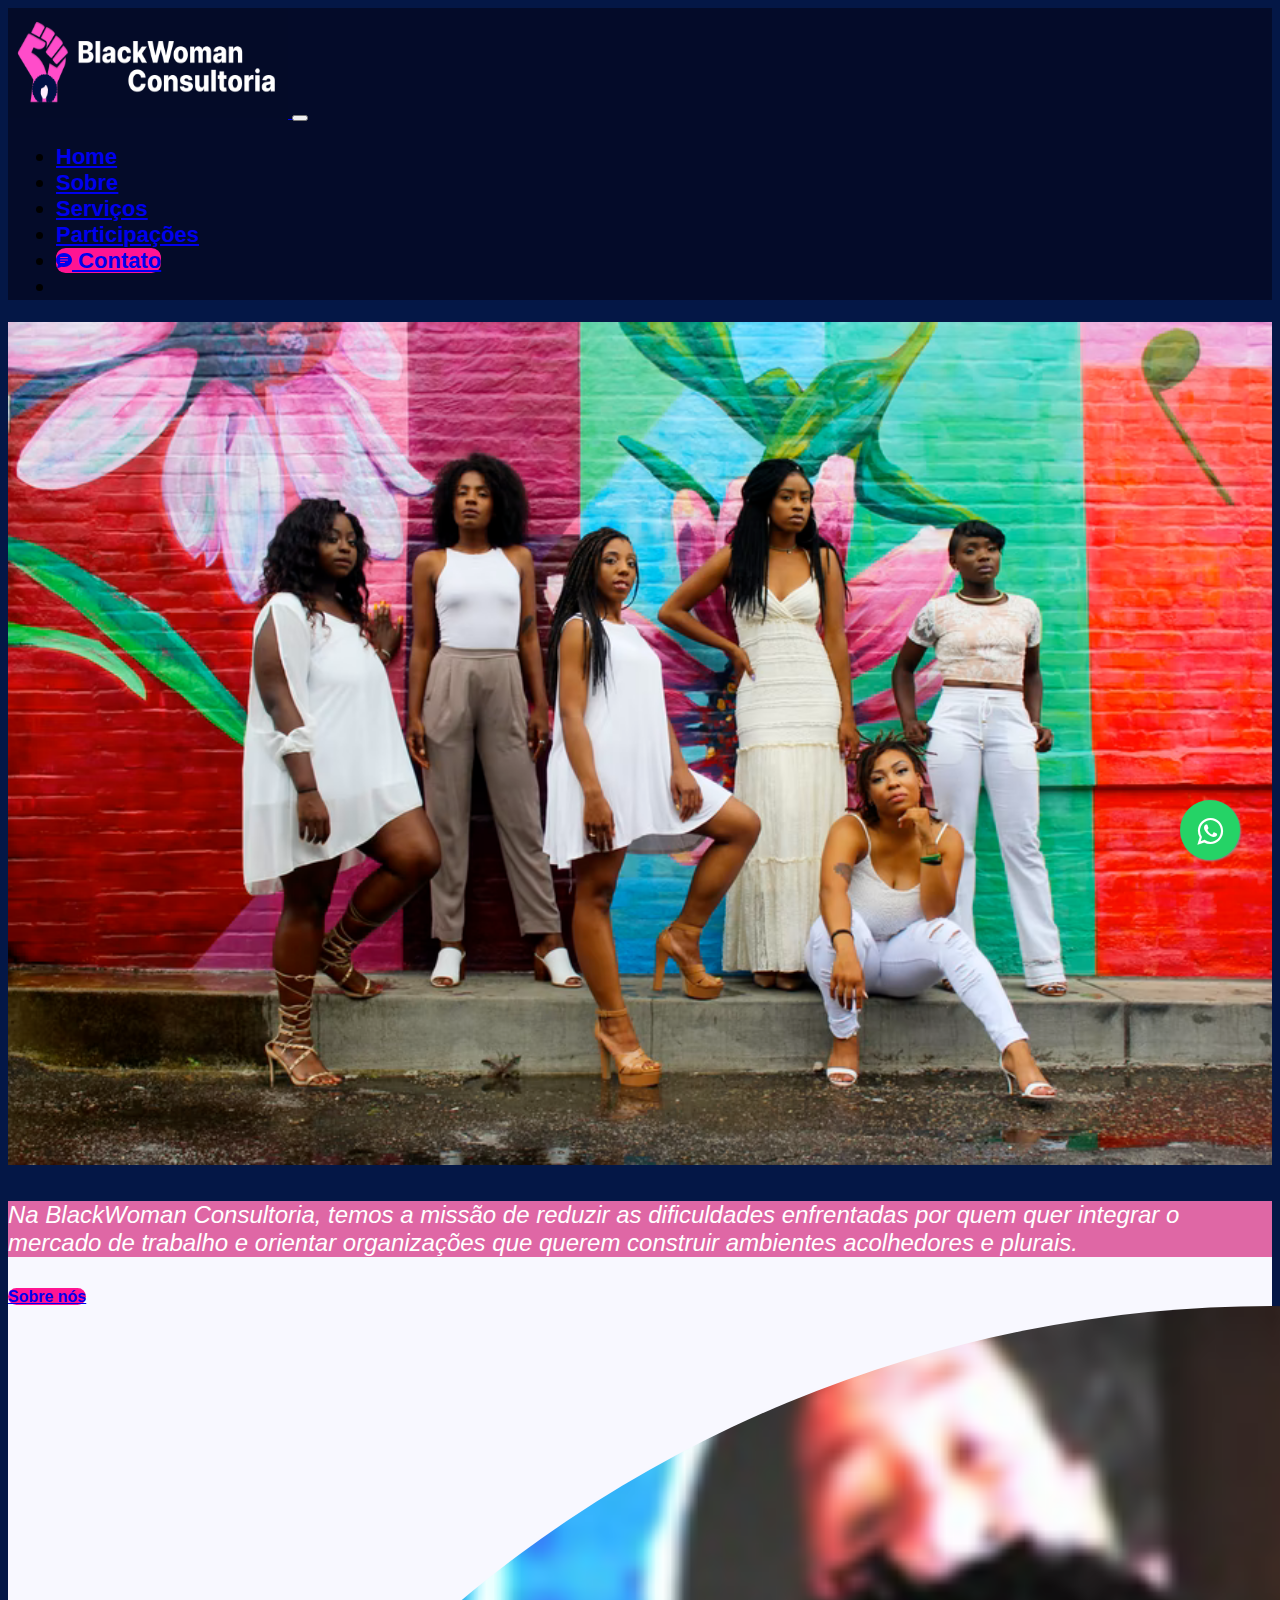
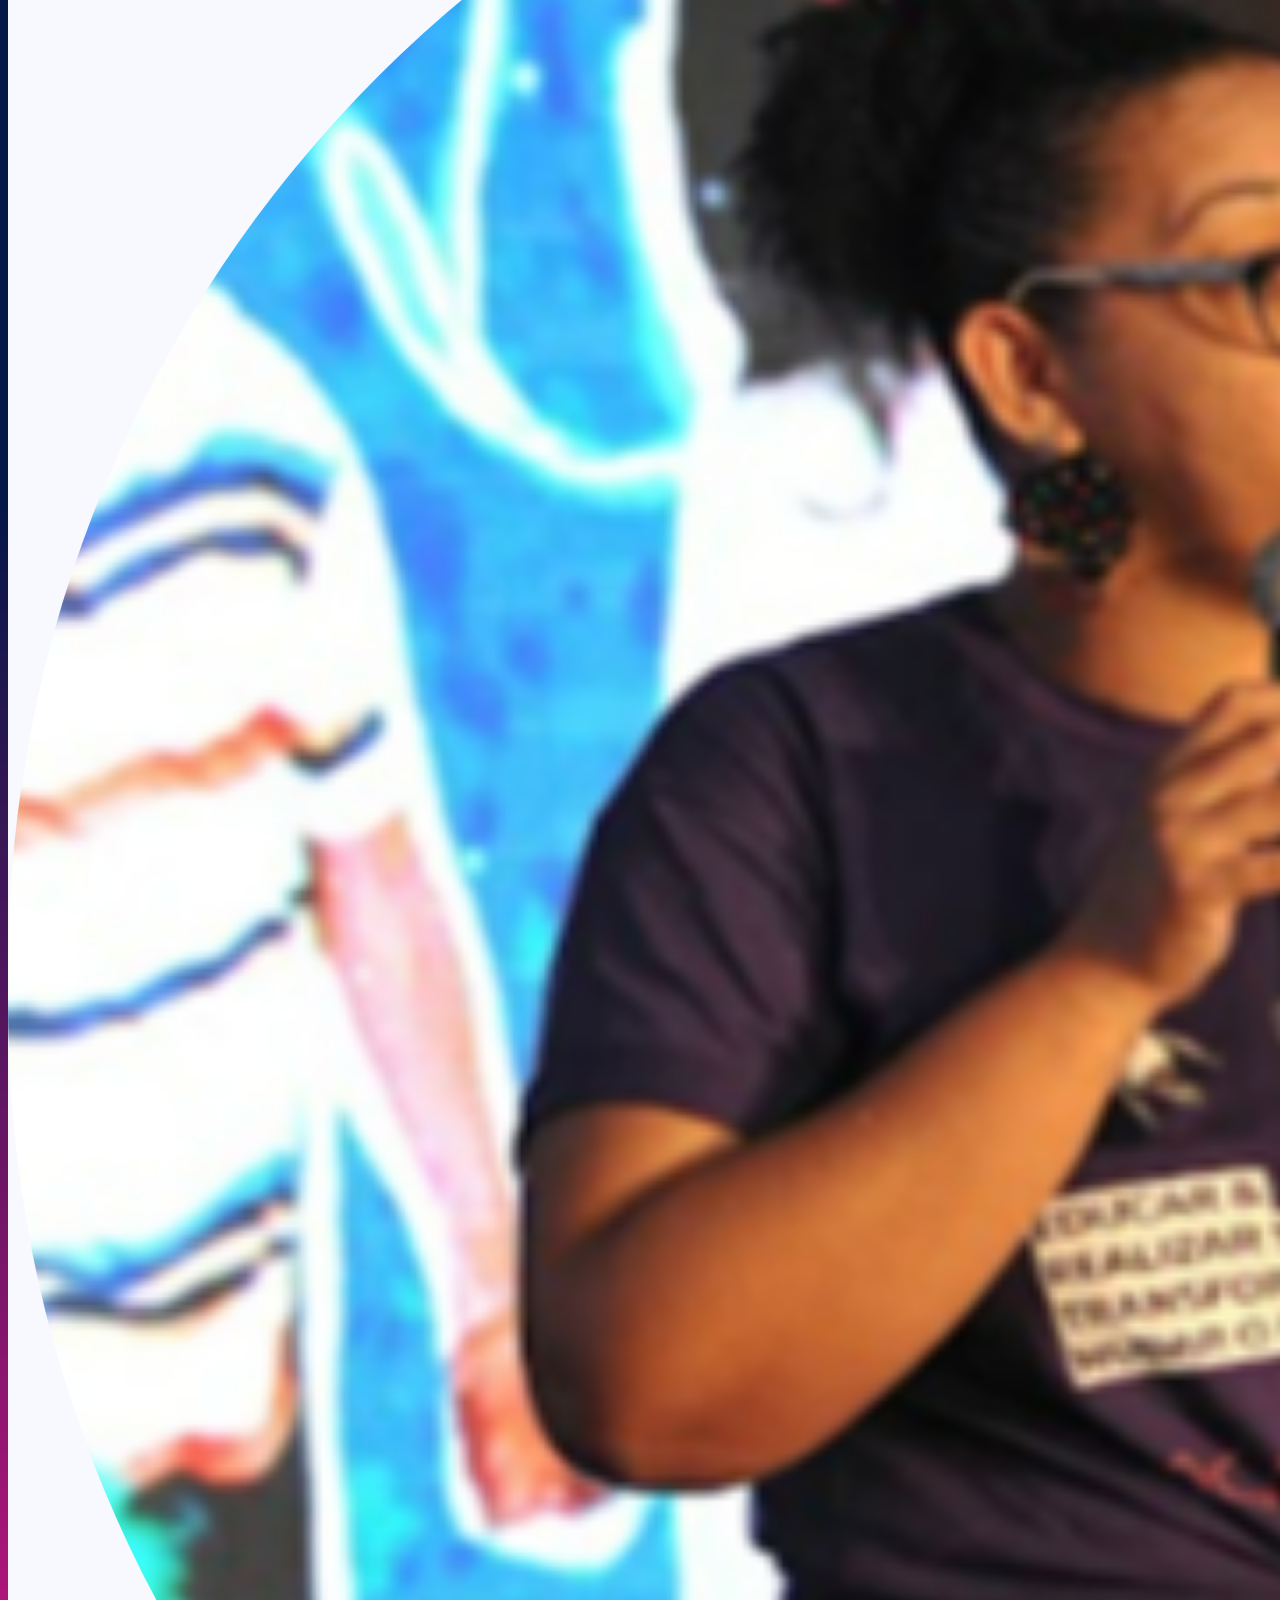
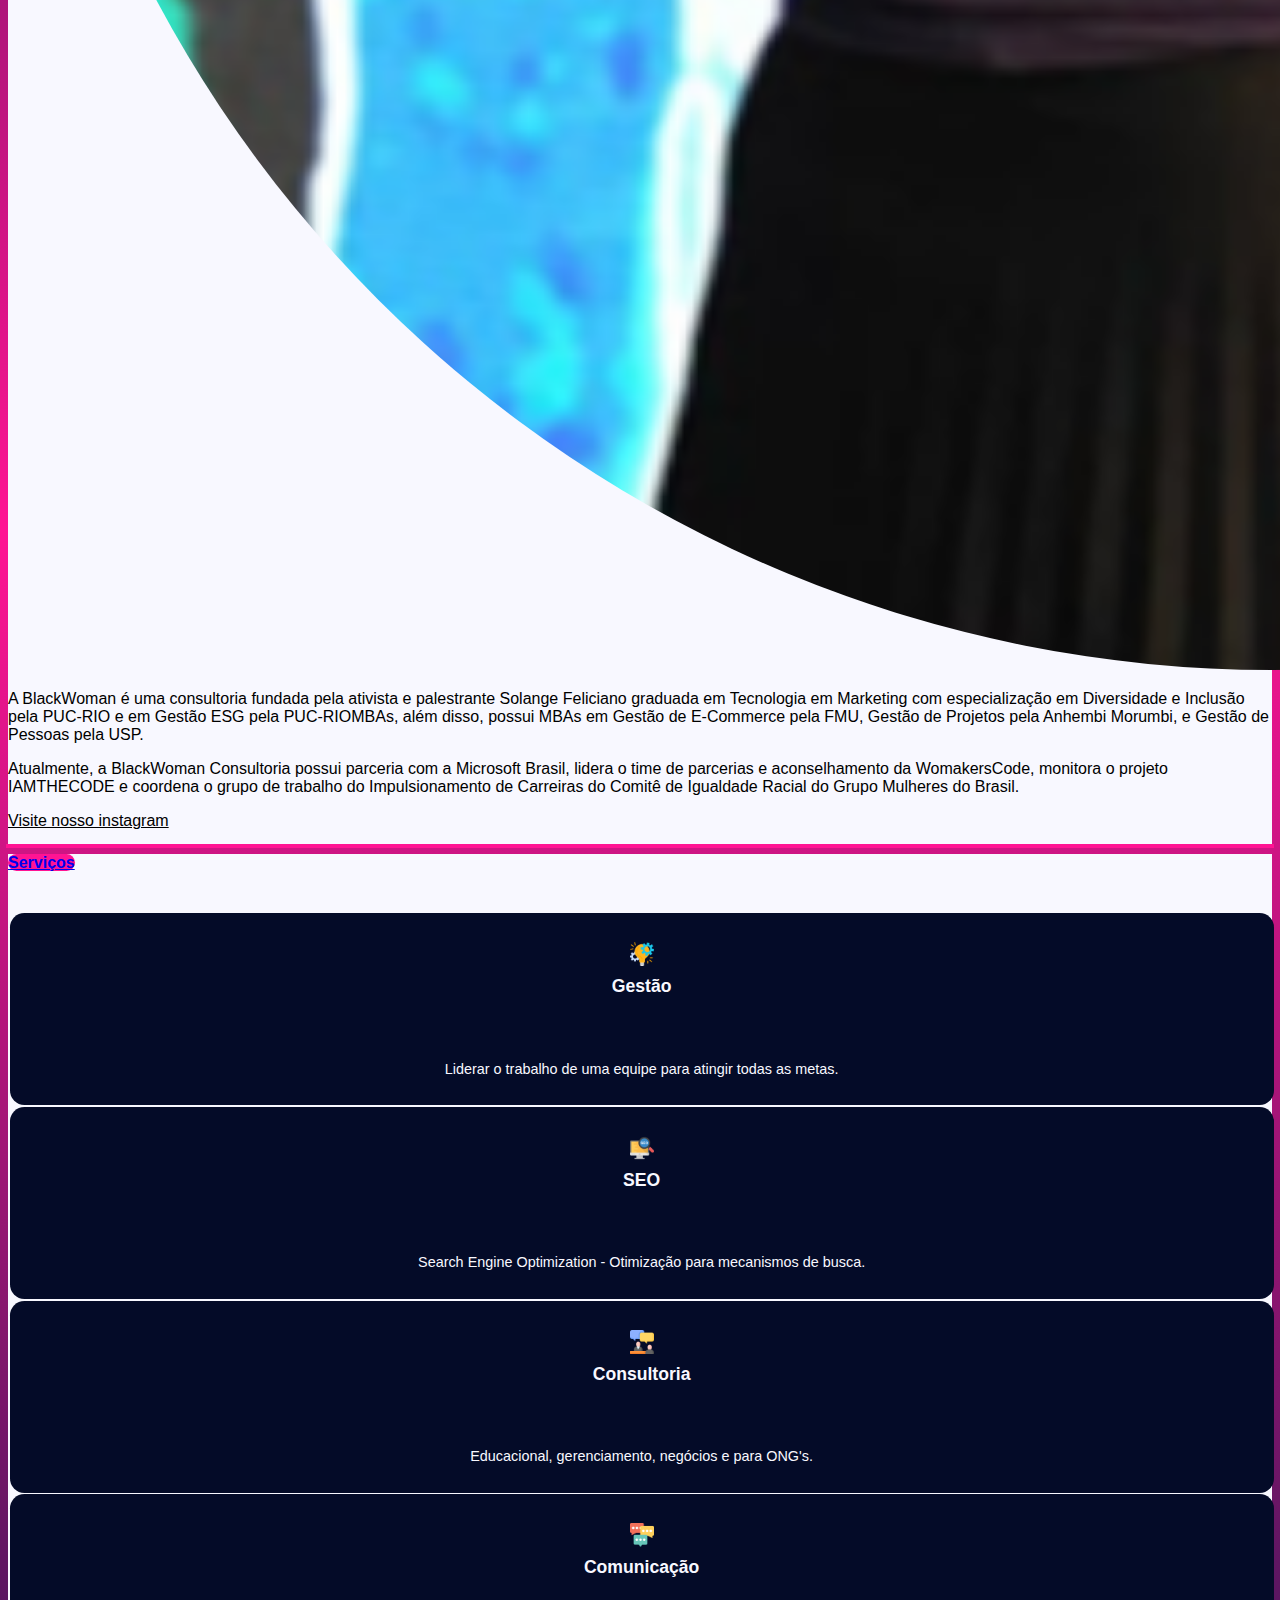
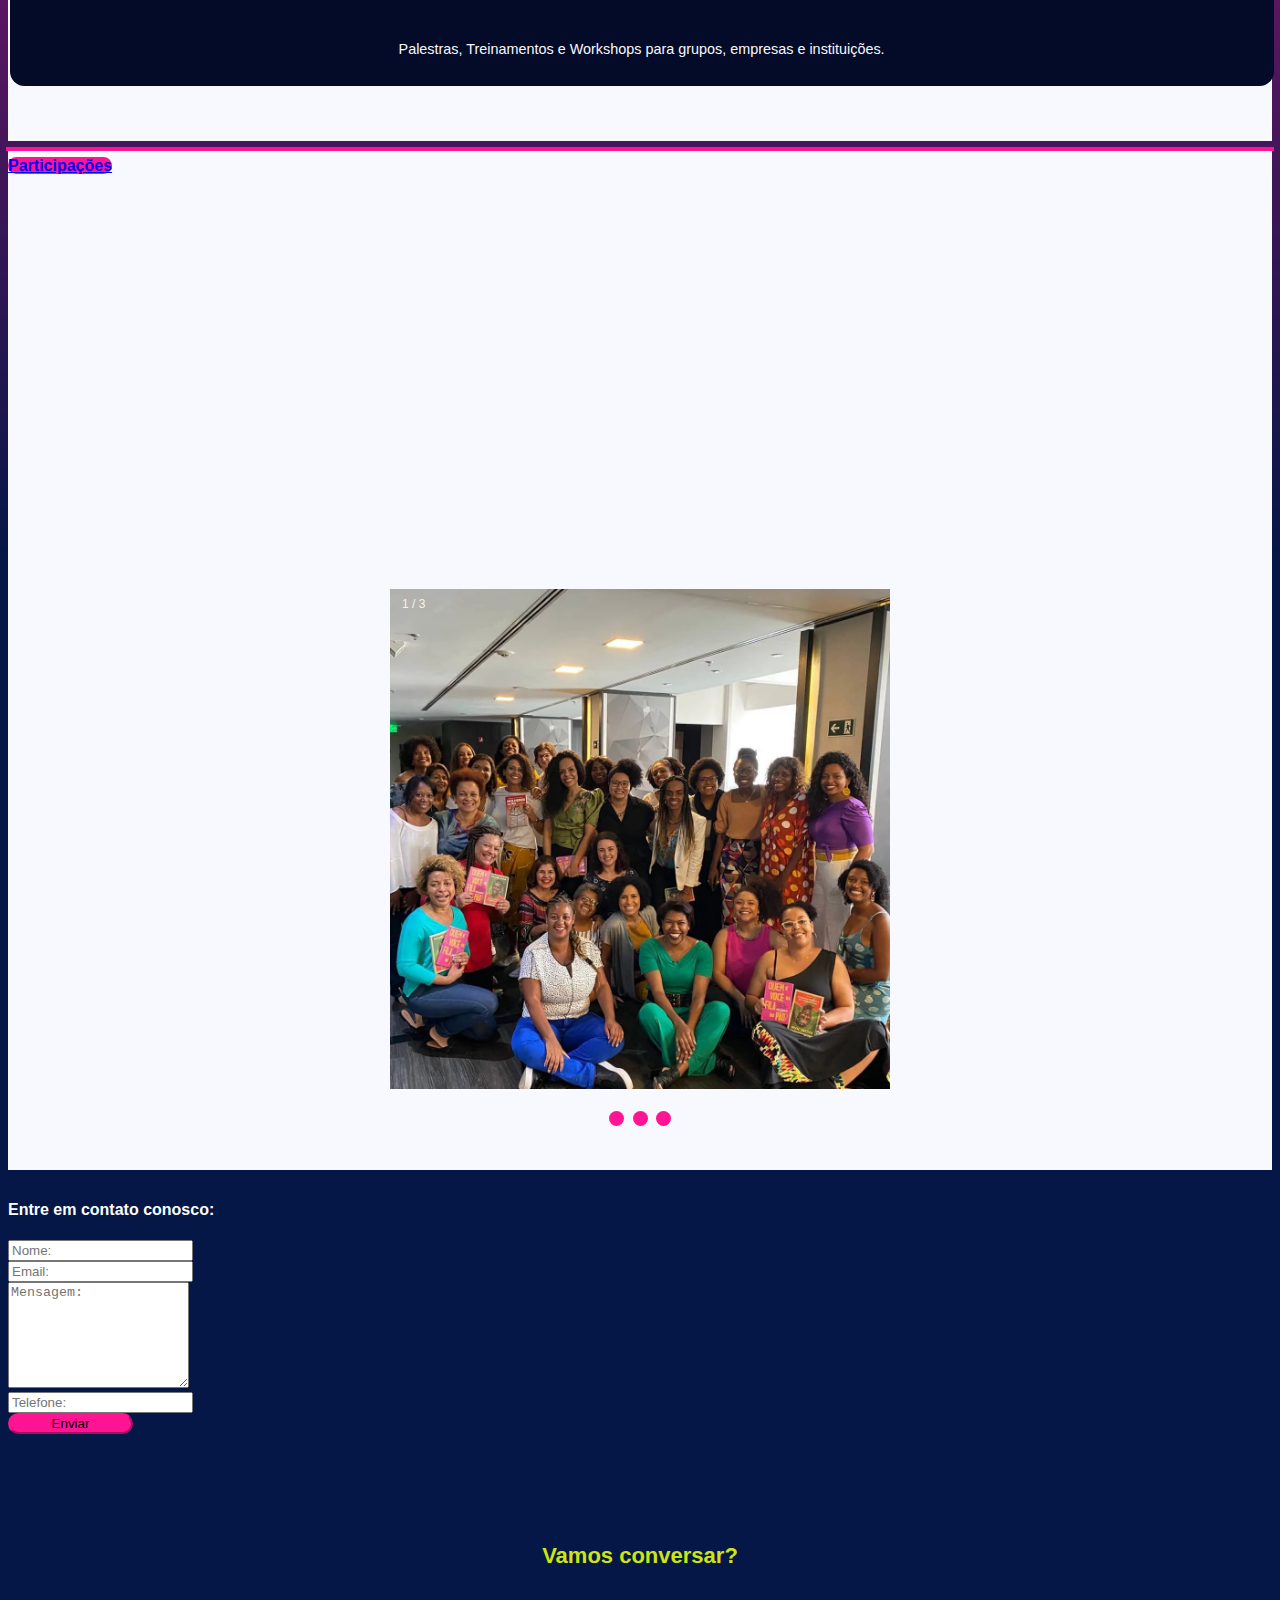
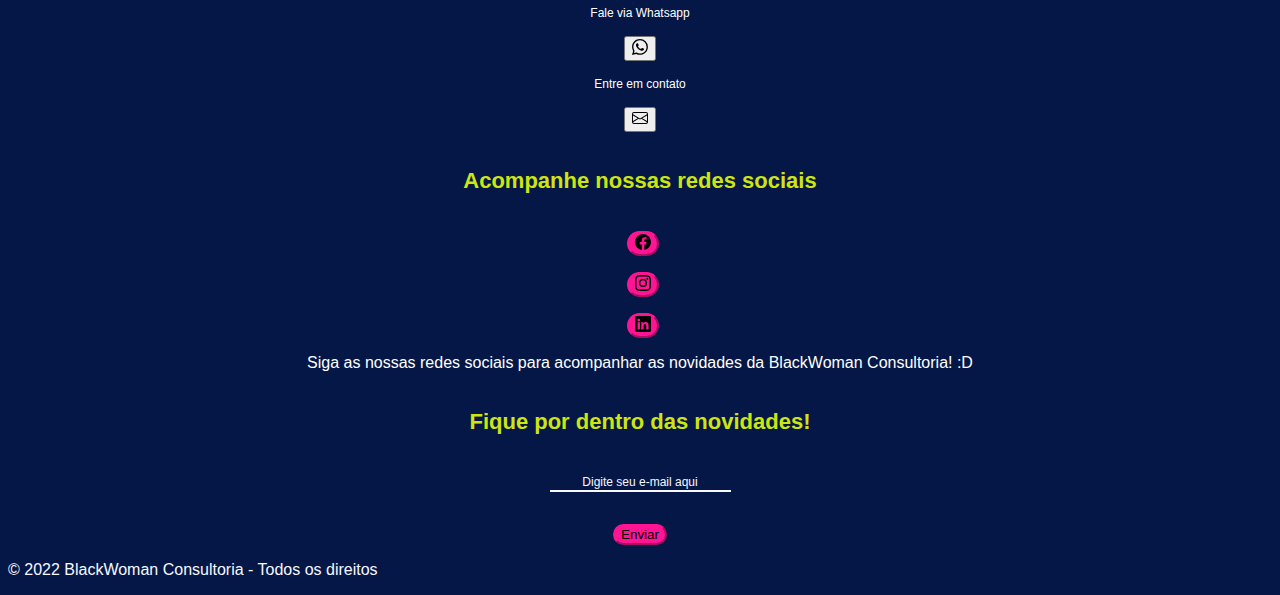
==== commit b66939f5: "inserção de links" ====
--- a/index.html
+++ b/index.html
@@ -1,58 +1,57 @@
 <!DOCTYPE html>
-<html lang="">
+<html>
 
 <head>
     <meta charset="UTF-8">
-    <meta content="Consultoria para mulheres, consultoria educacional, gestão de projetos, gestão de negócios,
-  consultoria para ONG's, organização de palestras e workshops." name="Consultoria">
-    <meta content="Maria Eduarda, Anne Caroline, Viviane Quaresma, Maria Eduarda" name="author">
-    <meta content="width=device-width, initial-scale=1.0" name="viewport">
+    <meta name="Consultoria" content="Consultoria para mulheres, consultoria educacional, gestão de projetos, gestão de negócios,
+  consultoria para ONG's, organização de palestras e workshops.">
+    <meta name="author" content="Maria Eduarda, Anne Caroline, Viviane Quaresma, Maria Eduarda">
+    <meta name="viewport" content="width=device-width, initial-scale=1.0">
     <!-- Favicon -->
-    <link href="img/girl_favicon.png" rel="icon" type="image/png"/>
+    <link rel="icon" type="image/png" href="img\girl_favicon.png"/>
     <!-- Favicon -->
 
     <title>BlackWoman Consultoria: diversidade na tecnologia</title>
     <!-- Links -->
     <link href="css/styles.css" rel="stylesheet">
-    <link crossorigin="anonymous" href="https://cdn.jsdelivr.net/npm/bootstrap@5.0.2/dist/css/bootstrap.min.css"
-          integrity="sha384-EVSTQN3/azprG1Anm3QDgpJLIm9Nao0Yz1ztcQTwFspd3yD65VohhpuuCOmLASjC" rel="stylesheet">
+    <link href="https://cdn.jsdelivr.net/npm/bootstrap@5.0.2/dist/css/bootstrap.min.css" rel="stylesheet"
+          integrity="sha384-EVSTQN3/azprG1Anm3QDgpJLIm9Nao0Yz1ztcQTwFspd3yD65VohhpuuCOmLASjC" crossorigin="anonymous">
     <!-- Links -->
 </head>
 
 <body>
-<div class="container">
+<div class="container-md">
     <!-- Inicio Menu -->
-    <nav class="navbar navbar-expand-lg navbar-dark bg-menu p-0">
+    <nav class="navbar navbar-expand-lg navbar-dark bg-menu">
         <div class="container-fluid">
-            <a class="navbar-brand p-0" href="#">
-                <img alt="" class="d-inline-block align-text-top" src="img/blackwoman.png"
-                     style="width: 280px;height: 100%;">
+            <a class="navbar-brand" href="#">
+                <img src="img/blackwoman.png" alt="" width="10" height="100" class="d-inline-block align-text-top"
+                     style="width: 280px;height: 110px;">
             </a>
 
-            <button aria-controls="navbarNav" aria-expanded="false" aria-label="Toggle navigation"
-                    class="navbar-toggler"
-                    data-bs-target="#navbarNav" data-bs-toggle="collapse" type="button">
+            <button class="navbar-toggler" type="button-1" data-bs-toggle="collapse" data-bs-target="#navbarNav"
+                    aria-controls="navbarNav" aria-expanded="false" aria-label="Toggle navigation">
                 <span class="navbar-toggler-icon"></span>
             </button>
 
             <div class="collapse navbar-collapse justify-content-end" id="navbarNav">
                 <ul class="navbar-nav">
                     <li class="nav-item">
-                        <a aria-current="page" class="nav-link active" href="#">Home</a>
+                        <a class="nav-link active" aria-current="page" href="#">Home</a>
                     </li>
                     <li class="nav-item">
-                        <a aria-current="page" class="nav-link active" href="#sobre">Sobre</a>
+                        <a class="nav-link active" aria-current="page" href="#sobre">Sobre</a>
                     </li>
                     <li class="nav-item">
-                        <a aria-current="page" class="nav-link active" href="#servicos">Serviços</a>
+                        <a class="nav-link active" aria-current="page" href="#servicos">Serviços</a>
                     </li>
                     <li class="nav-item">
-                        <a aria-current="page" class="nav-link active" href="#participacoes">Participações</a>
+                        <a class="nav-link active" aria-current="page" href="#participacoes">Participações</a>
                     </li>
-                    <li class="nav-item pt-2 ps-2">
-                        <a class="btn btn-primary btn-pink btn-contato " href="#contato" type="button">
-                            <svg class="bi bi-chat-text-fill" fill="currentColor" height="16" viewBox="0 0 16 16"
-                            >
+                    <li class="nav-item">
+                        <a type="button" class="btn btn-primary btn-pink btn-contato" href="#contato">
+                            <svg width="16" height="16" fill="currentColor" class="bi bi-chat-text-fill"
+                                 viewBox="0 0 16 16">
                                 <path
                                         d="M16 8c0 3.866-3.582 7-8 7a9.06 9.06 0 0 1-2.347-.306c-.584.296-1.925.864-4.181 1.234-.2.032-.352-.176-.273-.362.354-.836.674-1.95.77-2.966C.744 11.37 0 9.76 0 8c0-3.866 3.582-7 8-7s8 3.134 8 7zM4.5 5a.5.5 0 0 0 0 1h7a.5.5 0 0 0 0-1h-7zm0 2.5a.5.5 0 0 0 0 1h7a.5.5 0 0 0 0-1h-7zm0 2.5a.5.5 0 0 0 0 1h4a.5.5 0 0 0 0-1h-4z">
                                 </path>
@@ -68,20 +67,18 @@
     <!-- Fim Menu -->
 
     <!-- Header -->
-    <div class="container p-0">
-        <div class="row">
-            <div class="col">
-                <img alt="Grupo de mulheres." src="img/mulheres.png"/>
-            </div>
+    <div class="container-md nopadding">
+        <div>
+            <img src="img/mulheres.png" alt="Grupo de mulheres."></img>
         </div>
     </div>
     <!-- Header -->
 
     <!-- inicio sobre -->
-    <div class="container" id="sobre" style="background-color: #f8f8ff; padding: 0">
+    <div class="container" style="background-color: #f8f8ff; padding: 0" id="sobre">
 
         <!-- Container com background branco -->
-        <div class="container ">
+        <div class="container-md ">
 
             <div class="row p-5" style="background-color: #DF67A5; color: #f8f8ff; font-size: 1.5rem">
                 <div class="col text-center">
@@ -99,7 +96,7 @@
                 <div class="container d-flex align-items-center justify-content-center">
                     <div class="row p-3">
                         <div class="col ">
-                            <a class=" btn btn-primary btn-pink btn-contato" href="#sobrenos" type="button">Sobre
+                            <a type="button" class=" btn btn-primary btn-pink btn-contato" href="#sobrenos">Sobre
                                 nós</a>
                         </div>
                     </div>
@@ -107,10 +104,9 @@
             </div>
             <div class="row" style="font-weight: lighter">
                 <div class="col-4 pt-2 pe-0">
-                    <img alt="CEO da BlackWomanConsultoria" class="rounded float-left img-fluid"
-                         src="img/imagem_sobre.png"
-                         style="width:200%;
-    height:auto; border-radius: 100rem!important;">
+                    <img class="rounded float-left img-fluid" style="width:200%;
+    height:auto; border-radius: 100rem!important;" src="img/imagem_sobre.png"
+                         alt="CEO da BlackWomanConsultória">
                 </div>
                 <div class="col pt-2 ps-10">
                     <p class="text-justify">
@@ -124,68 +120,60 @@
                         parcerias e aconselhamento da WomakersCode, monitora o projeto IAMTHECODE e coordena o grupo de
                         trabalho do Impulsionamento de Carreiras do Comitê de Igualdade Racial do Grupo Mulheres do
                         Brasil.
-                    </p>
+                        </p>
+                        <p>
+                            <a href="https://www.instagram.com/princepreta/" style="color: black; text-align: center;">Visite nosso instagram</a>
+                        </p>
                 </div>
             </div>
         </div>
         <hr class="divisão">
     </div>
 
-    <div class="container " id="servicos" style="background-color: #f8f8ff; padding: 0">
+    <div class="container " style="background-color: #f8f8ff; padding: 0" id="servicos" >
         <div class="container d-flex align-items-center justify-content-center">
-            <div class="row pt-3 pb-3 ">
+            <div class="row p-4 ">
                 <div class="col ">
-                    <a class=" btn btn-primary btn-pink btn-contato" href="#servicos" type="button">Serviços</a>
+                    <a type="button" class=" btn btn-primary btn-pink btn-contato" href="#servicos">Serviços</a>
                 </div>
             </div>
         </div>
     </div>
 
     <!-- Serviços -->
-    <div class="container d-flex section-servicos pt-1">
-
-
-        <div class="row p-1">
-            <div class="col-3 p-1">
-                <a class="card-redes-sociais" href="https://api.whatsapp.com/send?1=pt_BR&phone=5511983579773"
-                   target="_blank">
-                    <img alt="icone de gestão de projetos" class="icone-rede-social" src="./img/project-management.png">
-                    <span class="nome-rede-social">Gestão</span>
-                    <span class="nome-usuario-rede-social">Liderar o trabalho de uma equipe para atingir todas as metas.</span>
-                </a>
-            </div>
-            <div class="col-3 p-1">
-                <a class="card-redes-sociais" href="https://api.whatsapp.com/send?1=pt_BR&phone=5511983579773"
-                   target="_blank">
-                    <img alt="icone de SEO - Search Engine Optimization (otimização de mecanismos de busca) "
-                         class="icone-rede-social"
-                         src="./img/seo.png">
-                    <span class="nome-rede-social">SEO</span>
-                    <span class="nome-usuario-rede-social">Search Engine Optimization - Otimização para mecanismos de busca.</span>
-                </a>
-            </div>
-            <div class="col-3 p-1 ">
-                <a class="card-redes-sociais" href="https://api.whatsapp.com/send?1=pt_BR&phone=5511983579773"
-                   target="_blank">
-                    <img alt="icone de consultoria" class="icone-rede-social" src="./img/consultant.png">
-                    <span class="nome-rede-social">Consultoria</span>
-                    <span class="nome-usuario-rede-social">Educacional, gerenciamento, negócios e para ONG's.</span>
-                </a>
-            </div>
-            <div class="col-3 p-1">
-                <a class="card-redes-sociais" href="https://api.whatsapp.com/send?1=pt_BR&phone=5511983579773"
-                   target="_blank">
-                    <img alt="icone de palestras" class="icone-rede-social" src="./img/speaker.png">
-                    <span class="nome-rede-social">Comunicação</span>
-                    <span class="nome-usuario-rede-social">Palestras, Treinamentos e Workshops para grupos, empresas e instituições.</span>
-                </a>
-            </div>
-        </div>
-
+    <div class="container section-servicos pt-1">
+
+        <div class="div-teste">
+            <a href="https://api.whatsapp.com/send?1=pt_BR&phone=5511983579773" target="_blank"
+               class="card-redes-sociais">
+                <img class="icone-rede-social" src="./img/project-management.png" alt="icone de gestão de projetos">
+                <span class="nome-rede-social">Gestão</span>
+                <span class="nome-usuario-rede-social">Liderar o trabalho de uma equipe para atingir todas as metas.</span>
+            </a>
+            <a href="https://api.whatsapp.com/send?1=pt_BR&phone=5511983579773" target="_blank"
+               class="card-redes-sociais">
+                <img class="icone-rede-social" src="./img/seo.png"
+                     alt="icone de SEO - Search Engine Optimization (otimização de mecanismos de busca) ">
+                <span class="nome-rede-social">SEO</span>
+                <span class="nome-usuario-rede-social">Search Engine Optimization - Otimização para mecanismos de busca.</span>
+            </a>
+            <a href="https://api.whatsapp.com/send?1=pt_BR&phone=5511983579773" target="_blank"
+               class="card-redes-sociais">
+                <img class="icone-rede-social" src="./img/consultant.png" alt="icone de consultoria">
+                <span class="nome-rede-social">Consultoria</span>
+                <span class="nome-usuario-rede-social">Educacional, gerenciamento, negócios e para ONG's.</span>
+            </a>
+            <a href="https://api.whatsapp.com/send?1=pt_BR&phone=5511983579773" target="_blank"
+               class="card-redes-sociais">
+                <img class="icone-rede-social" src="./img/speaker.png" alt="icone de palestras">
+                <span class="nome-rede-social">Comunicação</span>
+                <span class="nome-usuario-rede-social">Palestras, Treinamentos e Workshops para grupos, empresas e instituições.</span>
+            </a>
+        </div>
     </div>
     <!-- Serviços -->
 
-    <div class="container " id="participacoes" style="background-color: #f8f8ff;">
+    <div class="container " style="background-color: #f8f8ff; padding: 0" id="participacoes">
 
 
         <div>
@@ -194,51 +182,49 @@
         </div>
         <!-- Botão de serviços -->
         <div class="container d-flex align-items-center justify-content-center">
-            <div class="row pt-3 pb-3">
+            <div class="row p-3">
                 <div class="col ">
-                    <a class=" btn btn-primary btn-pink btn-contato" href="#participacoes"
-                       type="button">Participações</a>
+                    <a type="button" class=" btn btn-primary btn-pink btn-contato"
+                       href="#participacoes">Participações</a>
                 </div>
             </div>
         </div>
         <!-- Botão de serviços -->
 
-        <div class="container d-flex align-items-center justify-content-center">
-            <div class="row">
-                <div class="col">
-                    <iframe allow="autoplay; clipboard-write; encrypted-media; fullscreen; picture-in-picture"
-                            allowfullscreen=""
-                            src="https://open.spotify.com/embed/episode/689hlQsSCvKQzfGtaszB1X?utm_source=generator"
-                            style="width: 100%;"></iframe>
-                </div>
-                <div class="col">
-                    <iframe allow="autoplay; clipboard-write; encrypted-media; fullscreen; picture-in-picture"
-                            allowfullscreen=""
-                            src="https://open.spotify.com/embed/episode/6Rjdh9CTtVaJz5vfTvpVuH?utm_source=generator"
-                            style="width: 100%;"></iframe>
-                </div>
+
+        <div style="margin: 31px;">
+
+            <div class="spotify">
+                <iframe style="margin-left:130px ;  border-radius:12px"
+                        src="https://open.spotify.com/embed/episode/689hlQsSCvKQzfGtaszB1X?utm_source=generator"
+                        width="70%" height="152" frameBorder="0" allowfullscreen=""
+                        allow="autoplay; clipboard-write; encrypted-media; fullscreen; picture-in-picture"></iframe>
+                <iframe style="margin-left: 130px;border-radius:12px"
+                        src="https://open.spotify.com/embed/episode/6Rjdh9CTtVaJz5vfTvpVuH?utm_source=generator"
+                        width="70%" height="152" frameBorder="0" allowfullscreen=""
+                        allow="autoplay; clipboard-write; encrypted-media; fullscreen; picture-in-picture"></iframe>
             </div>
         </div>
 
 
         <!-- Carousel -->
-        <div style="margin: 31px;padding: 40px;">
+<div style="margin: 31px;padding: 40px;">
 
             <div class="slideshow-container">
 
                 <div class="mySlides fade" style="display: block;">
                     <div class="numbertext">1 / 3</div>
-                    <img alt="" src="img/carousel-three.webp" style="width:100%">
+                    <img src="img/carousel-three.webp" style="width:100%">
                 </div>
 
                 <div class="mySlides fade" style="display: none;">
                     <div class="numbertext">2 / 3</div>
-                    <img alt="" src="img/carousel-two.jpg" style="width:100%">
+                    <img src="img/carousel-two.jpg" style="width:100%">
                 </div>
 
                 <div class="mySlides fade" style="display: none;">
                     <div class="numbertext">3 / 3</div>
-                    <img alt="" src="img/carousel-one-one.jpg" style="width:100%">
+                    <img src="img/carousel-one-one.jpg" style="width:100%">
                 </div>
 
             </div>
@@ -250,6 +236,7 @@
                 <span class="dot"></span>
             </div>
         </div>
+            
 
         <!-- Carousel -->
 
@@ -259,7 +246,7 @@
 
 </div>
 
-<div class="container">
+<div class="container-md">
     <footer class="py-5" id="contato">
         <div class="row">
             <div class="col-12">
@@ -268,22 +255,22 @@
                 <h4>Entre em contato conosco:</h4>
                 <form class="row g-3">
                     <div class="col-md-6">
-                        <input class="form-control" id="inputNome" placeholder="Nome:" type="text">
+                        <input type="text" class="form-control" placeholder="Nome:" id="inputNome">
                     </div>
                     <div class="col-md-6">
-                        <input class="form-control" id="inputEmail" placeholder="Email:" type="email">
+                        <input type="email" placeholder="Email:" class="form-control" id="inputEmail">
                     </div>
 
                     <div class="col-md-12">
-              <textarea class="form-control" id="inputMensagem" placeholder="Mensagem:"
+              <textarea class="form-control" placeholder="Mensagem:" id="inputMensagem"
                         style="height: 100px"></textarea>
                     </div>
                     <div class="col-md-6">
-                        <input class="form-control" id="inputTelefone" placeholder="Telefone:" type="number">
+                        <input type="number" class="form-control" placeholder="Telefone:" id="inputTelefone">
                     </div>
                     <div class="col-md-6">
                         <div class="d-grid gap-2 d-md-flex justify-content-md-end">
-                            <button class="btn btn-primary btn-lg btn-pink btn-pink-lg" id="inputEnviar" type="button">
+                            <button type="button" id="inputEnviar" class="btn btn-primary btn-lg btn-pink btn-pink-lg">
                                 Enviar
                             </button>
                         </div>
@@ -303,9 +290,9 @@
                         Fale via Whatsapp
                     </p>
                     <p>
-                        <button class="btn btn-success" id="btn_Whatsapp" onclick="redirectWhatsapp()" type="button">
-                            <svg class="bi bi-whatsapp" fill="currentColor" height="16" viewBox="0 0 16 16"
-                                 width="16">
+                        <button type="button" class="btn btn-success" id="btn_Whatsapp" onclick="redirectWhatsapp()">
+                            <svg width="16" height="16" fill="currentColor" class="bi bi-whatsapp"
+                                 viewBox="0 0 16 16">
                                 <path
                                         d="M13.601 2.326A7.854 7.854 0 0 0 7.994 0C3.627 0 .068 3.558.064 7.926c0 1.399.366 2.76 1.057 3.965L0 16l4.204-1.102a7.933 7.933 0 0 0 3.79.965h.004c4.368 0 7.926-3.558 7.93-7.93A7.898 7.898 0 0 0 13.6 2.326zM7.994 14.521a6.573 6.573 0 0 1-3.356-.92l-.24-.144-2.494.654.666-2.433-.156-.251a6.56 6.56 0 0 1-1.007-3.505c0-3.626 2.957-6.584 6.591-6.584a6.56 6.56 0 0 1 4.66 1.931 6.557 6.557 0 0 1 1.928 4.66c-.004 3.639-2.961 6.592-6.592 6.592zm3.615-4.934c-.197-.099-1.17-.578-1.353-.646-.182-.065-.315-.099-.445.099-.133.197-.513.646-.627.775-.114.133-.232.148-.43.05-.197-.1-.836-.308-1.592-.985-.59-.525-.985-1.175-1.103-1.372-.114-.198-.011-.304.088-.403.087-.088.197-.232.296-.346.1-.114.133-.198.198-.33.065-.134.034-.248-.015-.347-.05-.099-.445-1.076-.612-1.47-.16-.389-.323-.335-.445-.34-.114-.007-.247-.007-.38-.007a.729.729 0 0 0-.529.247c-.182.198-.691.677-.691 1.654 0 .977.71 1.916.81 2.049.098.133 1.394 2.132 3.383 2.992.47.205.84.326 1.129.418.475.152.904.129 1.246.08.38-.058 1.171-.48 1.338-.943.164-.464.164-.86.114-.943-.049-.084-.182-.133-.38-.232z">
                                 </path>
@@ -318,13 +305,15 @@
                     </p>
 
                     <p>
-                        <button class="btn btn-danger" onclick="redirectEmail()" type="button">
-                            <svg class="bi bi-envelope" fill="currentColor" height="16" viewBox="0 0 16 16" width="16">
+                        <button type="button" class="btn btn-danger" onclick="redirectEmail()">
+                            <svg width="16" height="16" fill="currentColor" class="bi bi-envelope" viewBox="0 0 16 16">
                                 <path
                                         d="M0 4a2 2 0 0 1 2-2h12a2 2 0 0 1 2 2v8a2 2 0 0 1-2 2H2a2 2 0 0 1-2-2V4Zm2-1a1 1 0 0 0-1 1v.217l7 4.2 7-4.2V4a1 1 0 0 0-1-1H2Zm13 2.383-4.708 2.825L15 11.105V5.383Zm-.034 6.876-5.64-3.471L8 9.583l-1.326-.795-5.64 3.47A1 1 0 0 0 2 13h12a1 1 0 0 0 .966-.741ZM1 11.105l4.708-2.897L1 5.383v5.722Z">
                                 </path>
                             </svg>
                         </button>
+                    </p>
+                    </p>
                     </p>
                 </div>
 
@@ -334,11 +323,11 @@
             <div class="col-4" style=" text-align: center;">
                 <h5 class="titulo-social"> Acompanhe nossas redes sociais</h5>
 
-                <div aria-label="Basic outlined example" class="btn-group" role="group">
-                    <p>
-                        <button class="btn btn-primary btn-pink btn-pink-margin" onclick="redirectFacebook()"
-                                type="button">
-                            <svg class="bi bi-facebook" fill="currentColor" height="16" viewBox="0 0 16 16" width="16">
+                <div class="btn-group" role="group" aria-label="Basic outlined example">
+                    <p>
+                        <button type="button" class="btn btn-primary btn-pink btn-pink-margin"
+                                onclick="redirectFacebook()">
+                            <svg width="16" height="16" fill="currentColor" class="bi bi-facebook" viewBox="0 0 16 16">
                                 <path
                                         d="M16 8.049c0-4.446-3.582-8.05-8-8.05C3.58 0-.002 3.603-.002 8.05c0 4.017 2.926 7.347 6.75 7.951v-5.625h-2.03V8.05H6.75V6.275c0-2.017 1.195-3.131 3.022-3.131.876 0 1.791.157 1.791.157v1.98h-1.009c-.993 0-1.303.621-1.303 1.258v1.51h2.218l-.354 2.326H9.25V16c3.824-.604 6.75-3.934 6.75-7.951z">
                                 </path>
@@ -347,9 +336,9 @@
                     </p>
 
                     <p>
-                        <button class="btn btn-primary btn-pink btn-pink-margin" onclick="redirectInstagram()"
-                                type="button">
-                            <svg class="bi bi-instagram" fill="currentColor" height="16" viewBox="0 0 16 16" width="16">
+                        <button type="button" class="btn btn-primary btn-pink btn-pink-margin"
+                                onclick="redirectInstagram()">
+                            <svg width="16" height="16" fill="currentColor" class="bi bi-instagram" viewBox="0 0 16 16">
                                 <path
                                         d="M8 0C5.829 0 5.556.01 4.703.048 3.85.088 3.269.222 2.76.42a3.917 3.917 0 0 0-1.417.923A3.927 3.927 0 0 0 .42 2.76C.222 3.268.087 3.85.048 4.7.01 5.555 0 5.827 0 8.001c0 2.172.01 2.444.048 3.297.04.852.174 1.433.372 1.942.205.526.478.972.923 1.417.444.445.89.719 1.416.923.51.198 1.09.333 1.942.372C5.555 15.99 5.827 16 8 16s2.444-.01 3.298-.048c.851-.04 1.434-.174 1.943-.372a3.916 3.916 0 0 0 1.416-.923c.445-.445.718-.891.923-1.417.197-.509.332-1.09.372-1.942C15.99 10.445 16 10.173 16 8s-.01-2.445-.048-3.299c-.04-.851-.175-1.433-.372-1.941a3.926 3.926 0 0 0-.923-1.417A3.911 3.911 0 0 0 13.24.42c-.51-.198-1.092-.333-1.943-.372C10.443.01 10.172 0 7.998 0h.003zm-.717 1.442h.718c2.136 0 2.389.007 3.232.046.78.035 1.204.166 1.486.275.373.145.64.319.92.599.28.28.453.546.598.92.11.281.24.705.275 1.485.039.843.047 1.096.047 3.231s-.008 2.389-.047 3.232c-.035.78-.166 1.203-.275 1.485a2.47 2.47 0 0 1-.599.919c-.28.28-.546.453-.92.598-.28.11-.704.24-1.485.276-.843.038-1.096.047-3.232.047s-2.39-.009-3.233-.047c-.78-.036-1.203-.166-1.485-.276a2.478 2.478 0 0 1-.92-.598 2.48 2.48 0 0 1-.6-.92c-.109-.281-.24-.705-.275-1.485-.038-.843-.046-1.096-.046-3.233 0-2.136.008-2.388.046-3.231.036-.78.166-1.204.276-1.486.145-.373.319-.64.599-.92.28-.28.546-.453.92-.598.282-.11.705-.24 1.485-.276.738-.034 1.024-.044 2.515-.045v.002zm4.988 1.328a.96.96 0 1 0 0 1.92.96.96 0 0 0 0-1.92zm-4.27 1.122a4.109 4.109 0 1 0 0 8.217 4.109 4.109 0 0 0 0-8.217zm0 1.441a2.667 2.667 0 1 1 0 5.334 2.667 2.667 0 0 1 0-5.334z">
                                 </path>
@@ -358,9 +347,9 @@
                     </p>
 
                     <p>
-                        <button class="btn btn-primary btn-pink btn-pink-margin" onclick="redirectLinkedin()"
-                                type="button">
-                            <svg class="bi bi-linkedin" fill="currentColor" height="16" viewBox="0 0 16 16" width="16">
+                        <button type="button" class="btn btn-primary btn-pink btn-pink-margin"
+                                onclick="redirectLinkedin()">
+                            <svg width="16" height="16" fill="currentColor" class="bi bi-linkedin" viewBox="0 0 16 16">
                                 <path
                                         d="M0 1.146C0 .513.526 0 1.175 0h13.65C15.474 0 16 .513 16 1.146v13.708c0 .633-.526 1.146-1.175 1.146H1.175C.526 16 0 15.487 0 14.854V1.146zm4.943 12.248V6.169H2.542v7.225h2.401zm-1.2-8.212c.837 0 1.358-.554 1.358-1.248-.015-.709-.52-1.248-1.342-1.248-.822 0-1.359.54-1.359 1.248 0 .694.521 1.248 1.327 1.248h.016zm4.908 8.212V9.359c0-.216.016-.432.08-.586.173-.431.568-.878 1.232-.878.869 0 1.216.662 1.216 1.634v3.865h2.401V9.25c0-2.22-1.184-3.252-2.764-3.252-1.274 0-1.845.7-2.165 1.193v.025h-.016a5.54 5.54 0 0 1 .016-.025V6.169h-2.4c.03.678 0 7.225 0 7.225h2.4z">
                                 </path>
@@ -381,13 +370,13 @@
                 <h5 class="titulo-novidade">Fique por dentro das novidades!</h5>
                 <form class="row g-3 ">
                     <div class="col-md-12 inputplaceholder">
-                        <input class="form-control" id="inputEmailNovidades" placeholder="Digite seu e-mail aqui"
-                               style="color: #f8f8ff;"
-                               type="text">
+                        <input type="text" class="form-control" placeholder="Digite seu e-mail aqui"
+                               id="inputEmailNovidades"
+                               style="color: #f8f8ff;">
                     </div>
                     <div class="row justify-content-center">
                         <div class="d-grid gap-2 col-8" style="margin-top: 2rem">
-                            <button class="btn btn-danger btn-pink " id="btnCadastrarEmailEnviar" type="button">Enviar
+                            <button type="button" id="btnCadastrarEmailEnviar" class="btn btn-danger btn-pink ">Enviar
                             </button>
                         </div>
                     </div>
@@ -403,10 +392,10 @@
         </div>
 
         <!-- WhatsApp Flutuante -->
-        <link href="https://maxcdn.bootstrapcdn.com/font-awesome/4.5.0/css/font-awesome.min.css" rel="stylesheet">
+        <link rel="stylesheet" href="https://maxcdn.bootstrapcdn.com/font-awesome/4.5.0/css/font-awesome.min.css">
         <a href="https://api.whatsapp.com/send?1=pt_BR&phone=5511983579773" style="position:fixed;width:60px;height:60px;bottom:40px;right:40px;background-color:#25d366;color:#FFF;border-radius:50px;text-align:center;font-size:30px;box-shadow: 1px 1px 2px #888;
     z-index:1000;" target="_blank">
-            <i class="fa fa-whatsapp" style="margin-top:16px"></i>
+            <i style="margin-top:16px" class="fa fa-whatsapp"></i>
         </a>
         <!-- WhatsApp Flutuante -->
     </footer>
@@ -415,13 +404,13 @@
 </body>
 
 <!-- JavaScript -->
-<script src="js/script.js" type="text/javascript"></script>
-<script crossorigin="anonymous"
+<script type="text/javascript" src="js/script.js"></script>
+<script src="https://cdn.jsdelivr.net/npm/@popperjs/core@2.9.2/dist/umd/popper.min.js"
         integrity="sha384-IQsoLXl5PILFhosVNubq5LC7Qb9DXgDA9i+tQ8Zj3iwWAwPtgFTxbJ8NT4GN1R8p"
-        src="https://cdn.jsdelivr.net/npm/@popperjs/core@2.9.2/dist/umd/popper.min.js"></script>
-<script crossorigin="anonymous"
+        crossorigin="anonymous"></script>
+<script src="https://cdn.jsdelivr.net/npm/bootstrap@5.0.2/dist/js/bootstrap.min.js"
         integrity="sha384-cVKIPhGWiC2Al4u+LWgxfKTRIcfu0JTxR+EQDz/bgldoEyl4H0zUF0QKbrJ0EcQF"
-        src="https://cdn.jsdelivr.net/npm/bootstrap@5.0.2/dist/js/bootstrap.min.js"></script>
+        crossorigin="anonymous"></script>
 <!-- JavaScript -->
 
-</html>
+</html>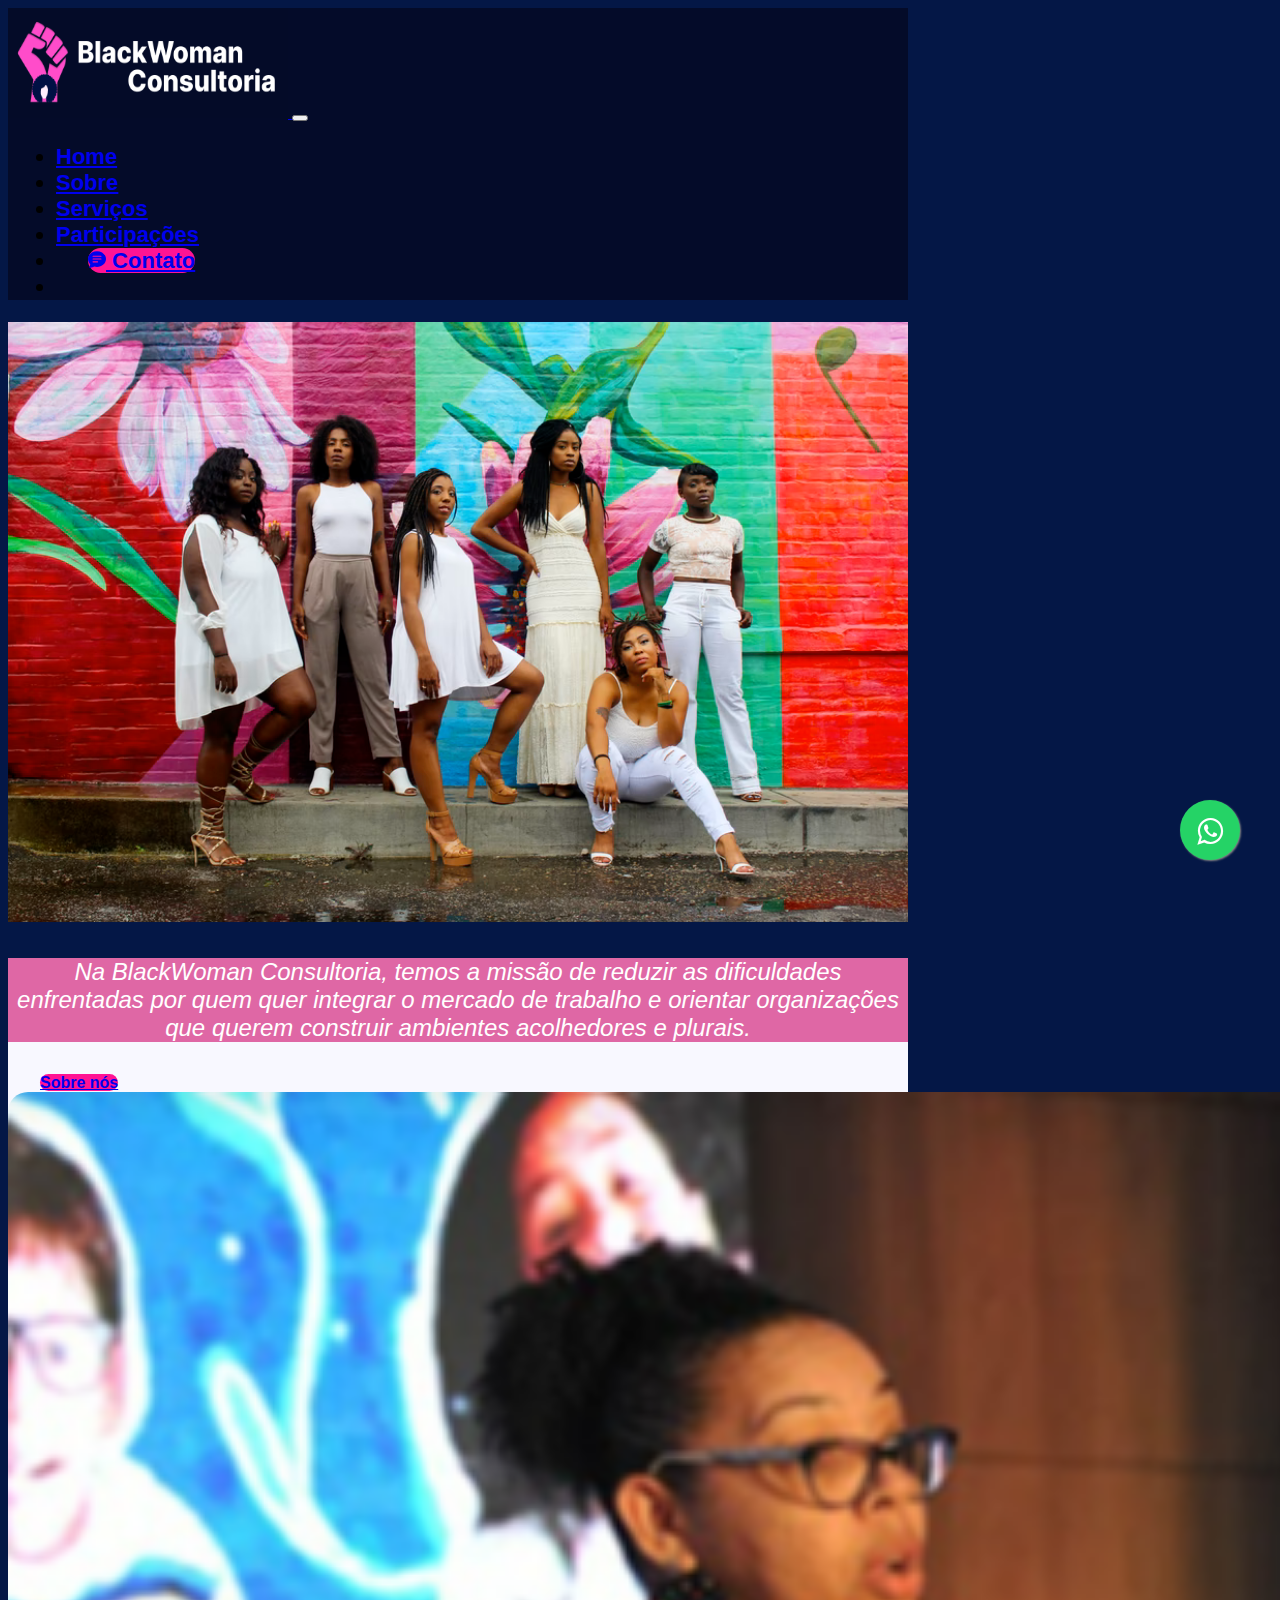
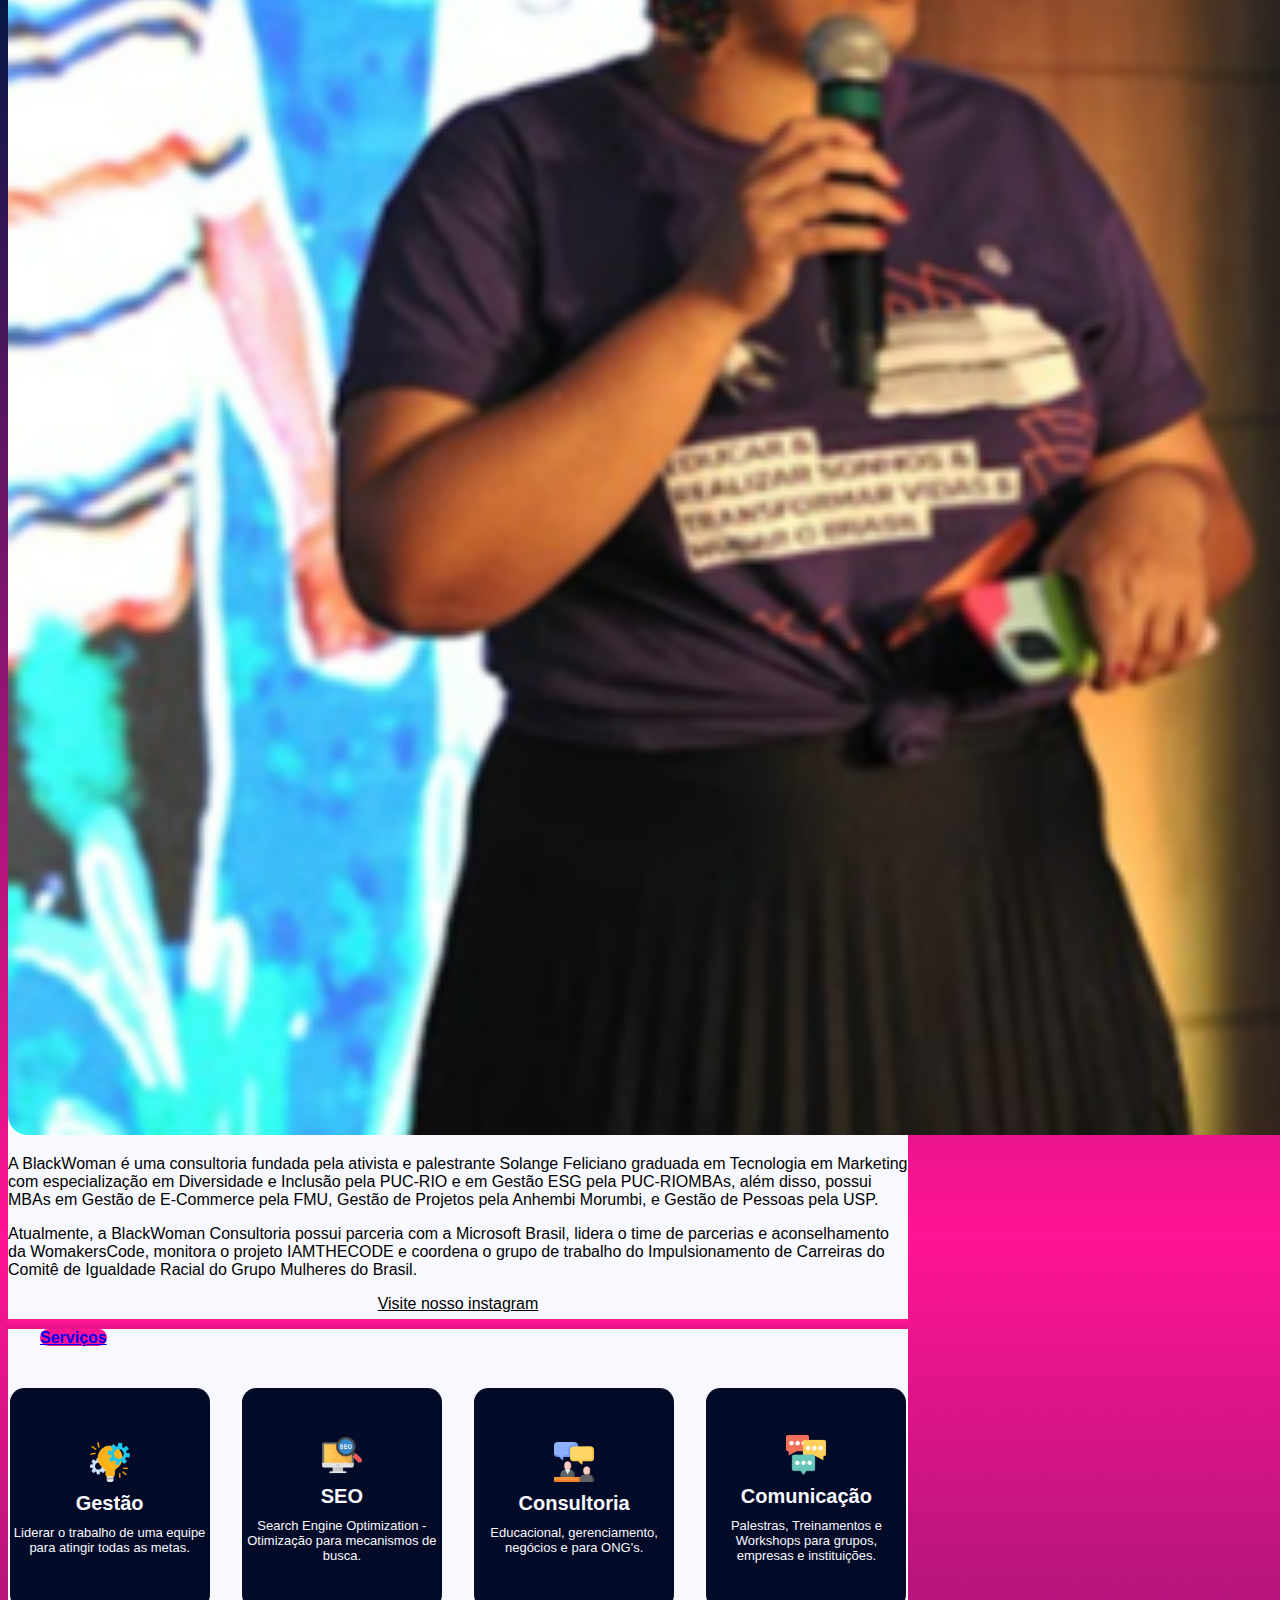
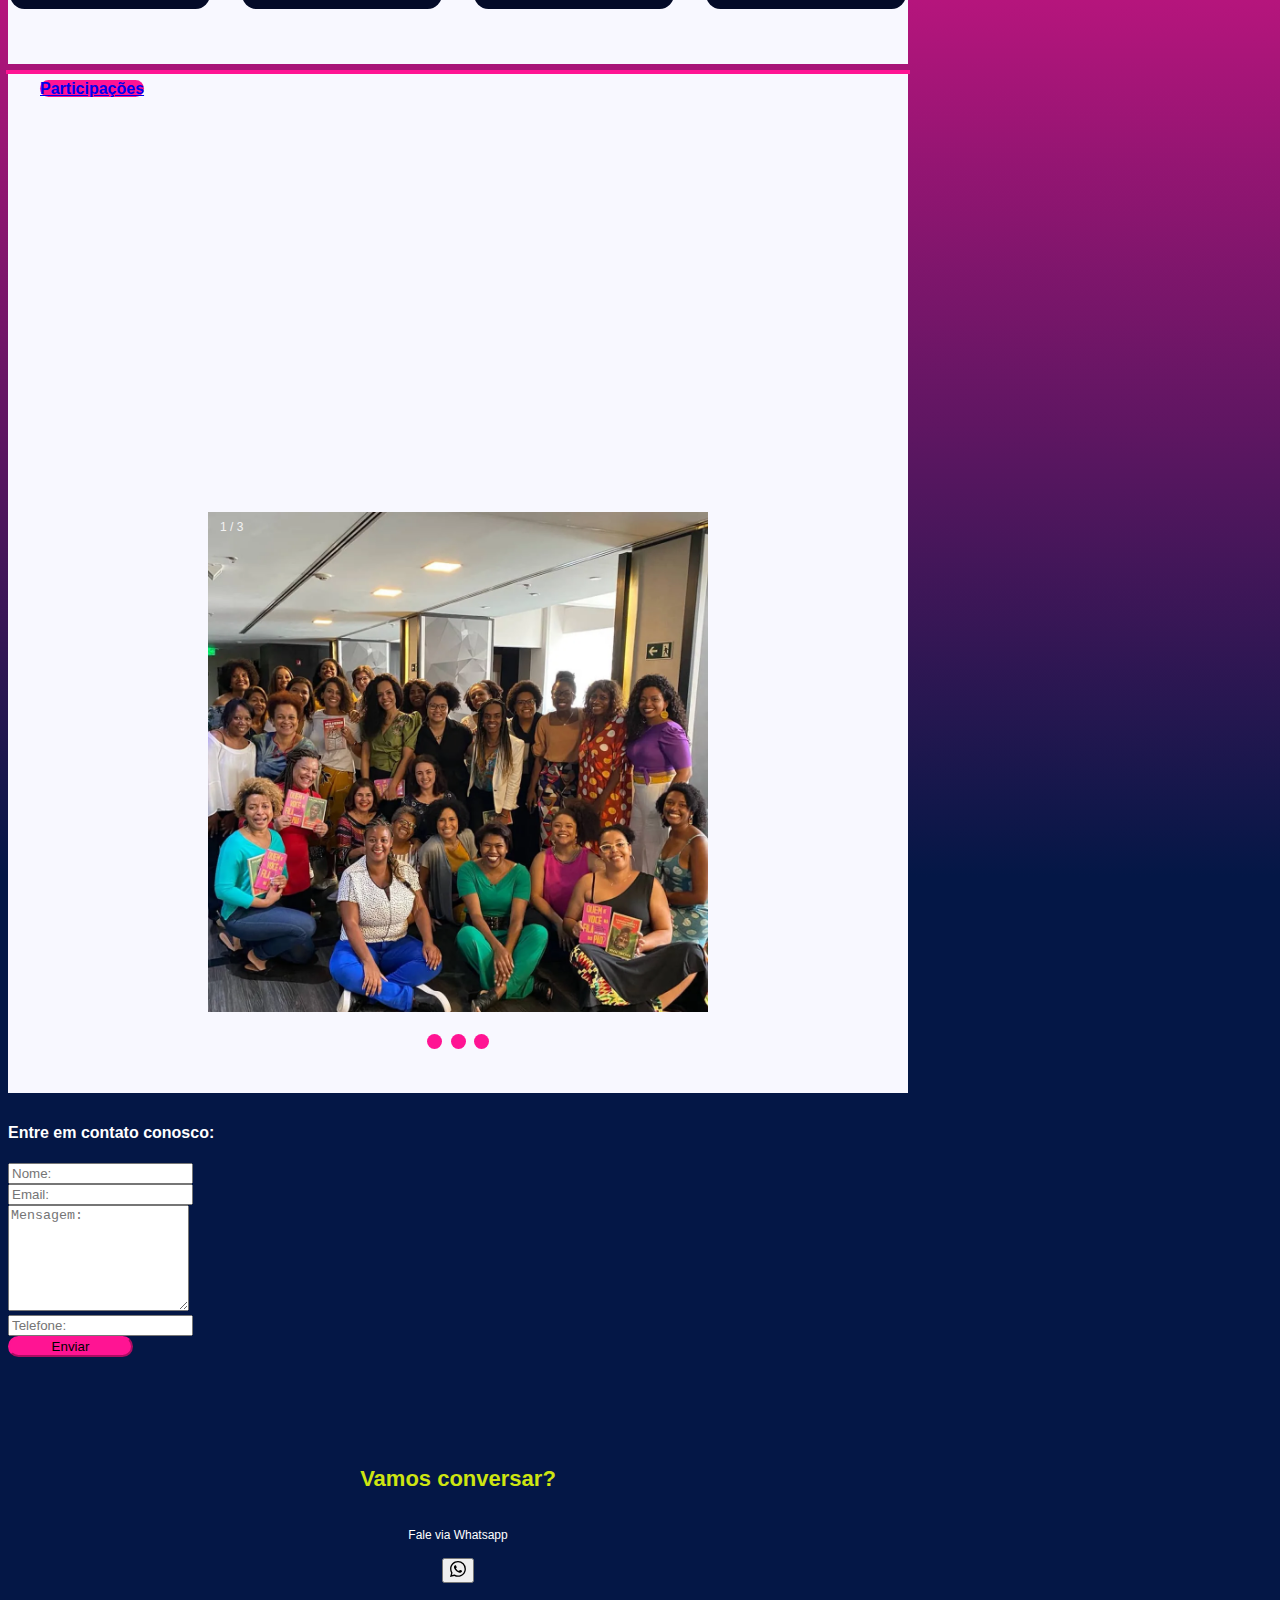
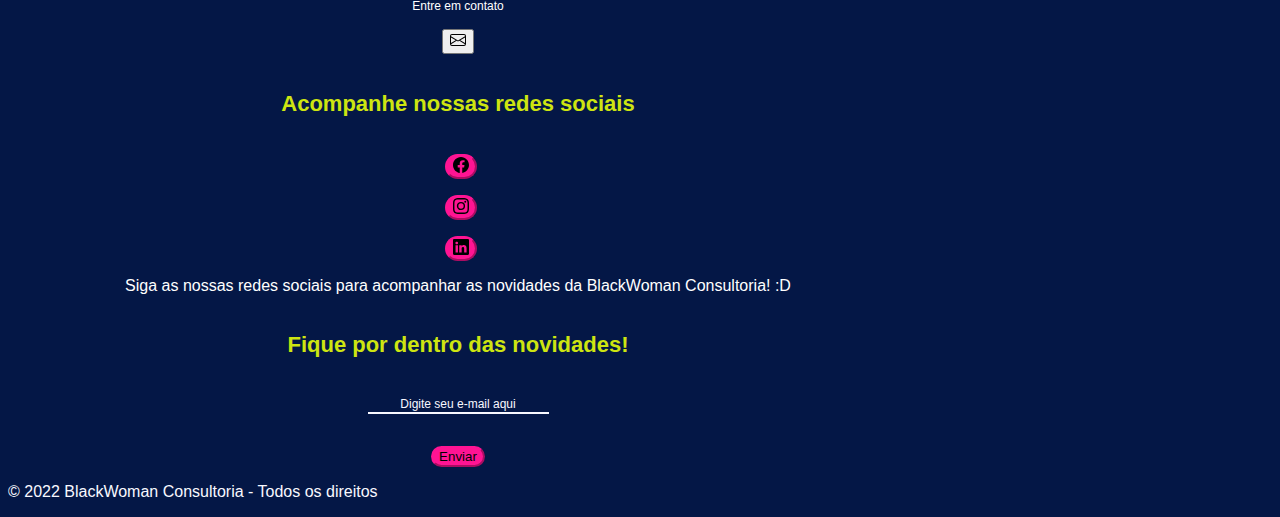
==== commit 026fa988: "alteração na imagem de Solagem" ====
--- a/index.html
+++ b/index.html
@@ -49,8 +49,9 @@
                         <a class="nav-link active" aria-current="page" href="#participacoes">Participações</a>
                     </li>
                     <li class="nav-item">
-                        <a type="button" class="btn btn-primary btn-pink btn-contato" href="#contato">
-                            <svg width="16" height="16" fill="currentColor" class="bi bi-chat-text-fill"
+                        <a type="button" class="btn btn-primary btn-pink btn-contato" style="width: 90px; height: 55px;" href="#contato">
+
+                            <svg style="width 150" height="18"  fill="currentColor" class="bi bi-chat-text-fill"
                                  viewBox="0 0 16 16">
                                 <path
                                         d="M16 8c0 3.866-3.582 7-8 7a9.06 9.06 0 0 1-2.347-.306c-.584.296-1.925.864-4.181 1.234-.2.032-.352-.176-.273-.362.354-.836.674-1.95.77-2.966C.744 11.37 0 9.76 0 8c0-3.866 3.582-7 8-7s8 3.134 8 7zM4.5 5a.5.5 0 0 0 0 1h7a.5.5 0 0 0 0-1h-7zm0 2.5a.5.5 0 0 0 0 1h7a.5.5 0 0 0 0-1h-7zm0 2.5a.5.5 0 0 0 0 1h4a.5.5 0 0 0 0-1h-4z">
@@ -82,7 +83,7 @@
 
             <div class="row p-5" style="background-color: #DF67A5; color: #f8f8ff; font-size: 1.5rem">
                 <div class="col text-center">
-                    <h4 style="font-weight: lighter; font-style: italic">
+                    <h4 style="font-weight: lighter; font-style: italic; text-align: center;">
                         Na BlackWoman Consultoria, temos a missão de reduzir as dificuldades enfrentadas por
                         quem
                         quer integrar o mercado de trabalho e orientar organizações que querem construir ambientes
@@ -96,7 +97,7 @@
                 <div class="container d-flex align-items-center justify-content-center">
                     <div class="row p-3">
                         <div class="col ">
-                            <a type="button" class=" btn btn-primary btn-pink btn-contato" href="#sobrenos">Sobre
+                            <a type="button" class=" btn btn-primary btn-pink btn-contato" style="width: 200px;" href="#sobrenos">Sobre
                                 nós</a>
                         </div>
                     </div>
@@ -104,8 +105,8 @@
             </div>
             <div class="row" style="font-weight: lighter">
                 <div class="col-4 pt-2 pe-0">
-                    <img class="rounded float-left img-fluid" style="width:200%;
-    height:auto; border-radius: 100rem!important;" src="img/imagem_sobre.png"
+                    <img class="rounded float-left img-fluid" style="width:180%;
+    height:auto; border-radius: 20px!important;" src="img/imagem_sobre.png"
                          alt="CEO da BlackWomanConsultória">
                 </div>
                 <div class="col pt-2 ps-10">
@@ -121,9 +122,9 @@
                         trabalho do Impulsionamento de Carreiras do Comitê de Igualdade Racial do Grupo Mulheres do
                         Brasil.
                         </p>
-                        <p>
-                            <a href="https://www.instagram.com/princepreta/" style="color: black; text-align: center;">Visite nosso instagram</a>
-                        </p>
+                        <div style="text-align:center ;">
+                            <a href="https://www.instagram.com/princepreta/" style="color: black">Visite nosso instagram</a>
+                        </div>
                 </div>
             </div>
         </div>
@@ -133,7 +134,7 @@
     <div class="container " style="background-color: #f8f8ff; padding: 0" id="servicos" >
         <div class="container d-flex align-items-center justify-content-center">
             <div class="row p-4 ">
-                <div class="col ">
+                <div class="col " style="">
                     <a type="button" class=" btn btn-primary btn-pink btn-contato" href="#servicos">Serviços</a>
                 </div>
             </div>
--- a/css/styles.css
+++ b/css/styles.css
@@ -20,8 +20,9 @@
 .titulo {
     font-size: 15px !important;
     color: #000000 !important;
-    text-align: center;
-    font-family: Inter, sans-serif;
+    font-style: inter;
+    text-align: center;
+    font-family: inter;
     margin-top: 20px;
     margin-bottom: 30px;
     margin-left: 85px;
@@ -30,7 +31,7 @@
 hr.divisão {
     border: 0;
     height: 0; /* Firefox... */
-    box-shadow: 0 0 0 2px #ff1493;
+    box-shadow: 0 0 0px 2px #ff1493;
 }
 
 hr.divisão { /* Not really supposed to work, but does */
@@ -56,17 +57,23 @@
 
 
 .Ser {
-    font-family: Inter, sans-serif;
+    font-family: inter;
     font-size: 25px;
+    font-style: bold;
+
 }
 
 img {
     width: 100%;
 }
 
+.container-md {
+    max-width: 900px !important;
+}
+
 .nopadding {
-    padding-left: 0 !important;
-    padding-right: 0 !important;
+    padding-left: 0px !important;
+    padding-right: 0px !important;
 }
 
 .btn-pink {
@@ -92,7 +99,7 @@
 .bordertitle {
     border-radius: 35px !important;
     font-size: 22px;
-    font-family: Inter, sans-serif;
+    font-family: inter;
     color: #ffffff !important;
     background-color: #FF1493 !important;
     text-align: center !important;
@@ -103,8 +110,8 @@
 
 
 .btn-contato {
-    font-weight: bold !important;
-    border-radius: 0.6rem !important;
+    margin-left: 2rem !important;
+    font-weight: bold!important;
 }
 
 #inputEmailNovidades {
@@ -114,7 +121,7 @@
     border-top: transparent !important;
     border-left: transparent !important;
     border-right: transparent !important;
-    border-radius: 0 !important;
+    border-radius: 0px !important;
 }
 
 .inputplaceholder ::placeholder {
@@ -129,17 +136,19 @@
 
 
 .section-servicos {
+    display: flex;
+    align-items: center;
     justify-content: space-around;
     background-color: #f8f8ff;
-    margin-top: 0;
+    margin-top: 0%;
     padding-bottom: 53px;
     padding-top: 40px;
 }
 
 .card-redes-sociais {
     background-color: #040B28;
-    width: 100%;
-    height: 12rem;
+    width: 200px;
+    height: 221px;
     display: flex;
     flex-direction: column;
     align-items: center;
@@ -160,15 +169,14 @@
     transform: scale(1.1);
 }
 
+.nome-rede-social {
+    font-size: 20px;
+    font-weight: bold;
+    margin-bottom: 10px;
+}
+
 .nome-usuario-rede-social {
-    text-align: center;
-    font-size: 0.9rem;
-}
-
-.nome-rede-social {
-    font-size: 1.1rem;
-    font-weight: bold;
-    margin-bottom: 5%;
+    font-size: 13px;
 }
 
 .destaque-nome {
@@ -177,9 +185,20 @@
 }
 
 .icone-rede-social {
-    width: 1.5rem;
-    height: 1.5rem;
+    width: 40px;
+    height: 40px;
     margin-bottom: 10px;
+}
+
+.nome-usuario-rede-social {
+    text-align: center;
+}
+
+.div-teste {
+    display: flex;
+    justify-content: space-between;
+    align-items: center;
+    width: 101%;
 }
 
 
@@ -253,4 +272,4 @@
     .text {
         font-size: 11px
     }
-}
+}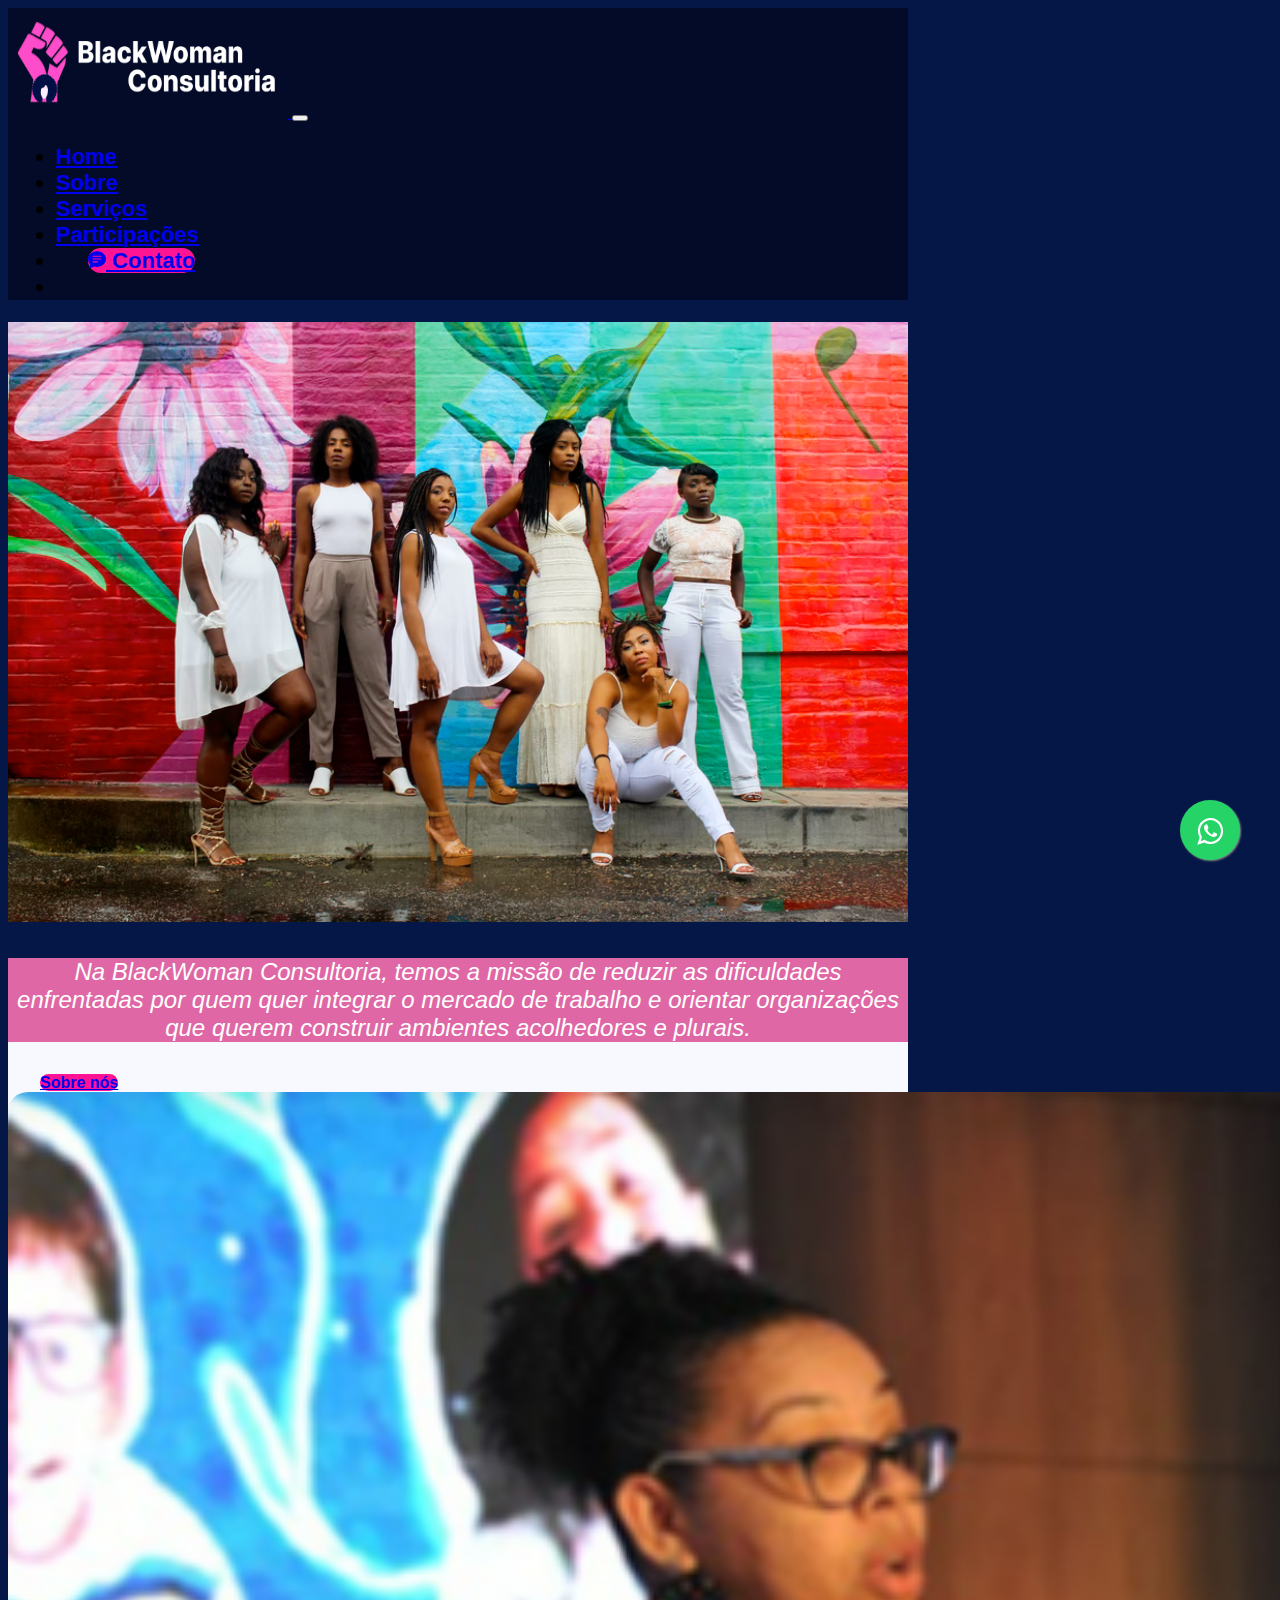
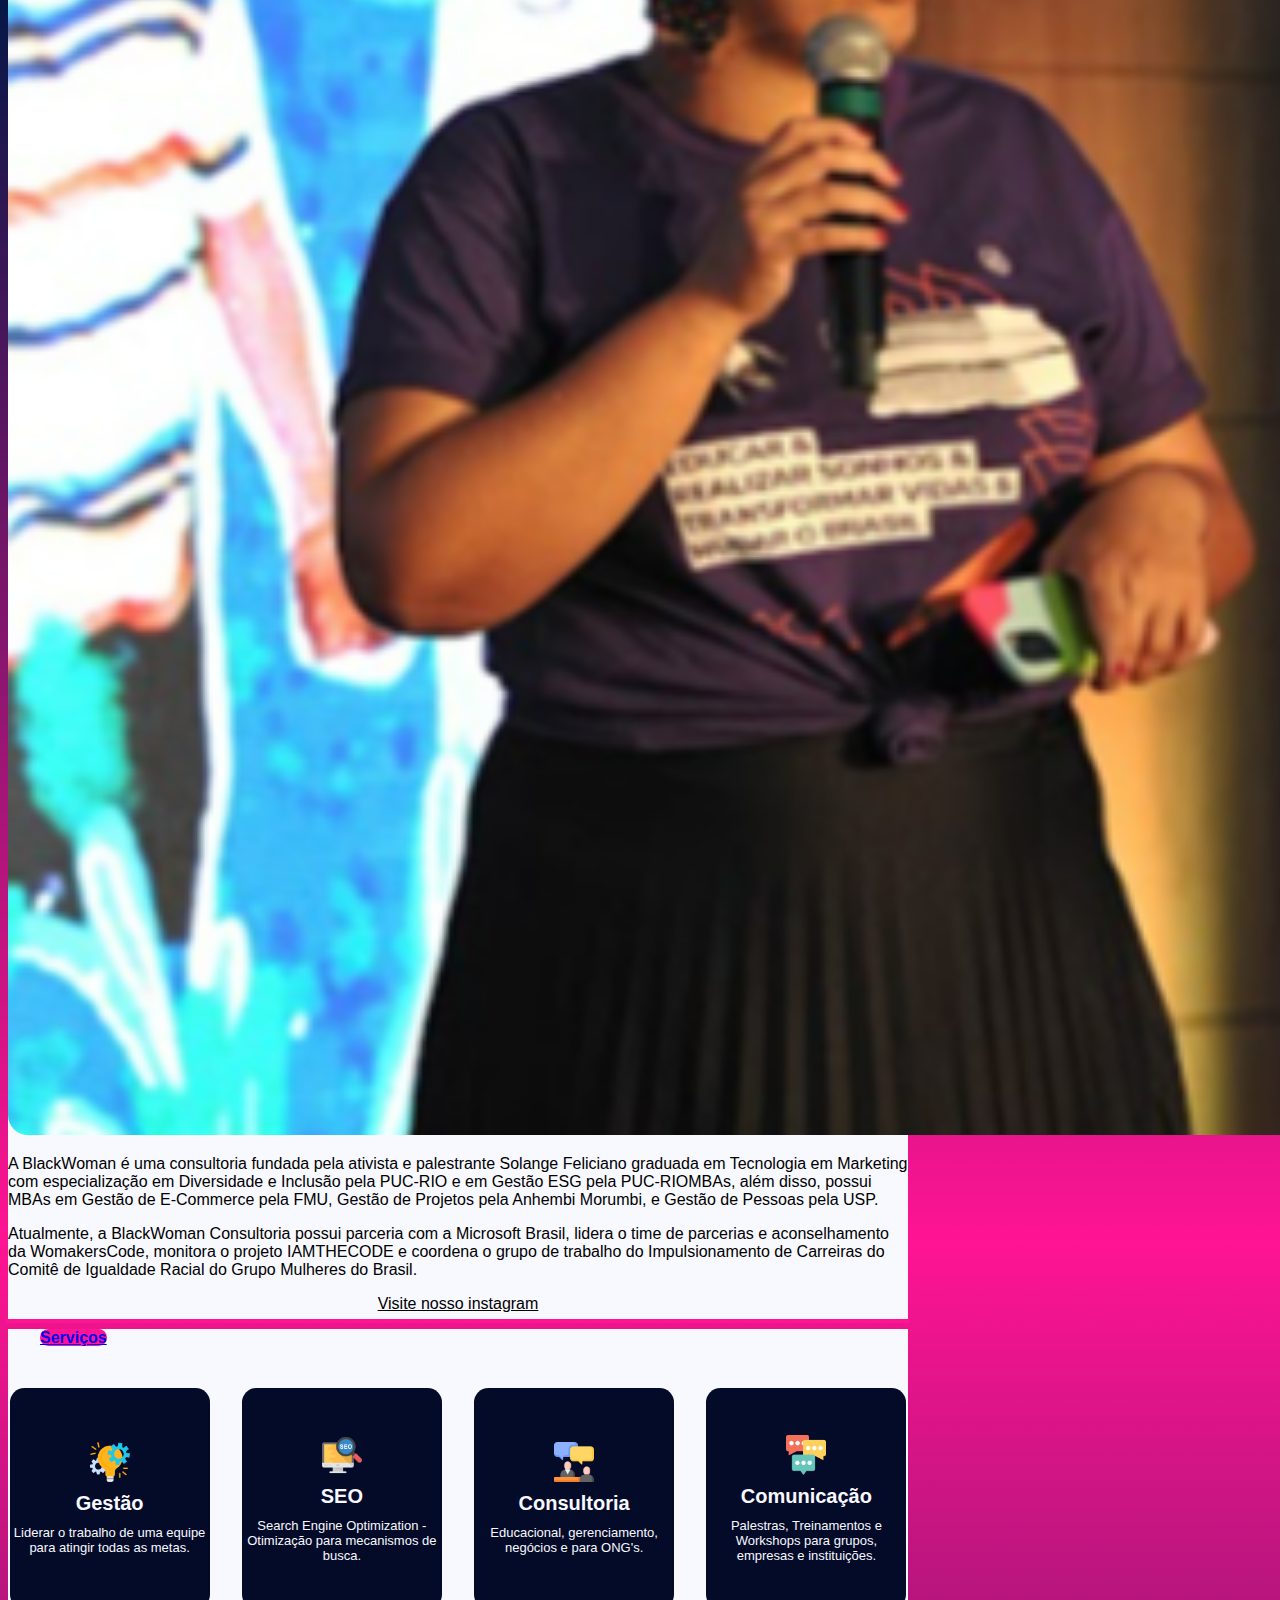
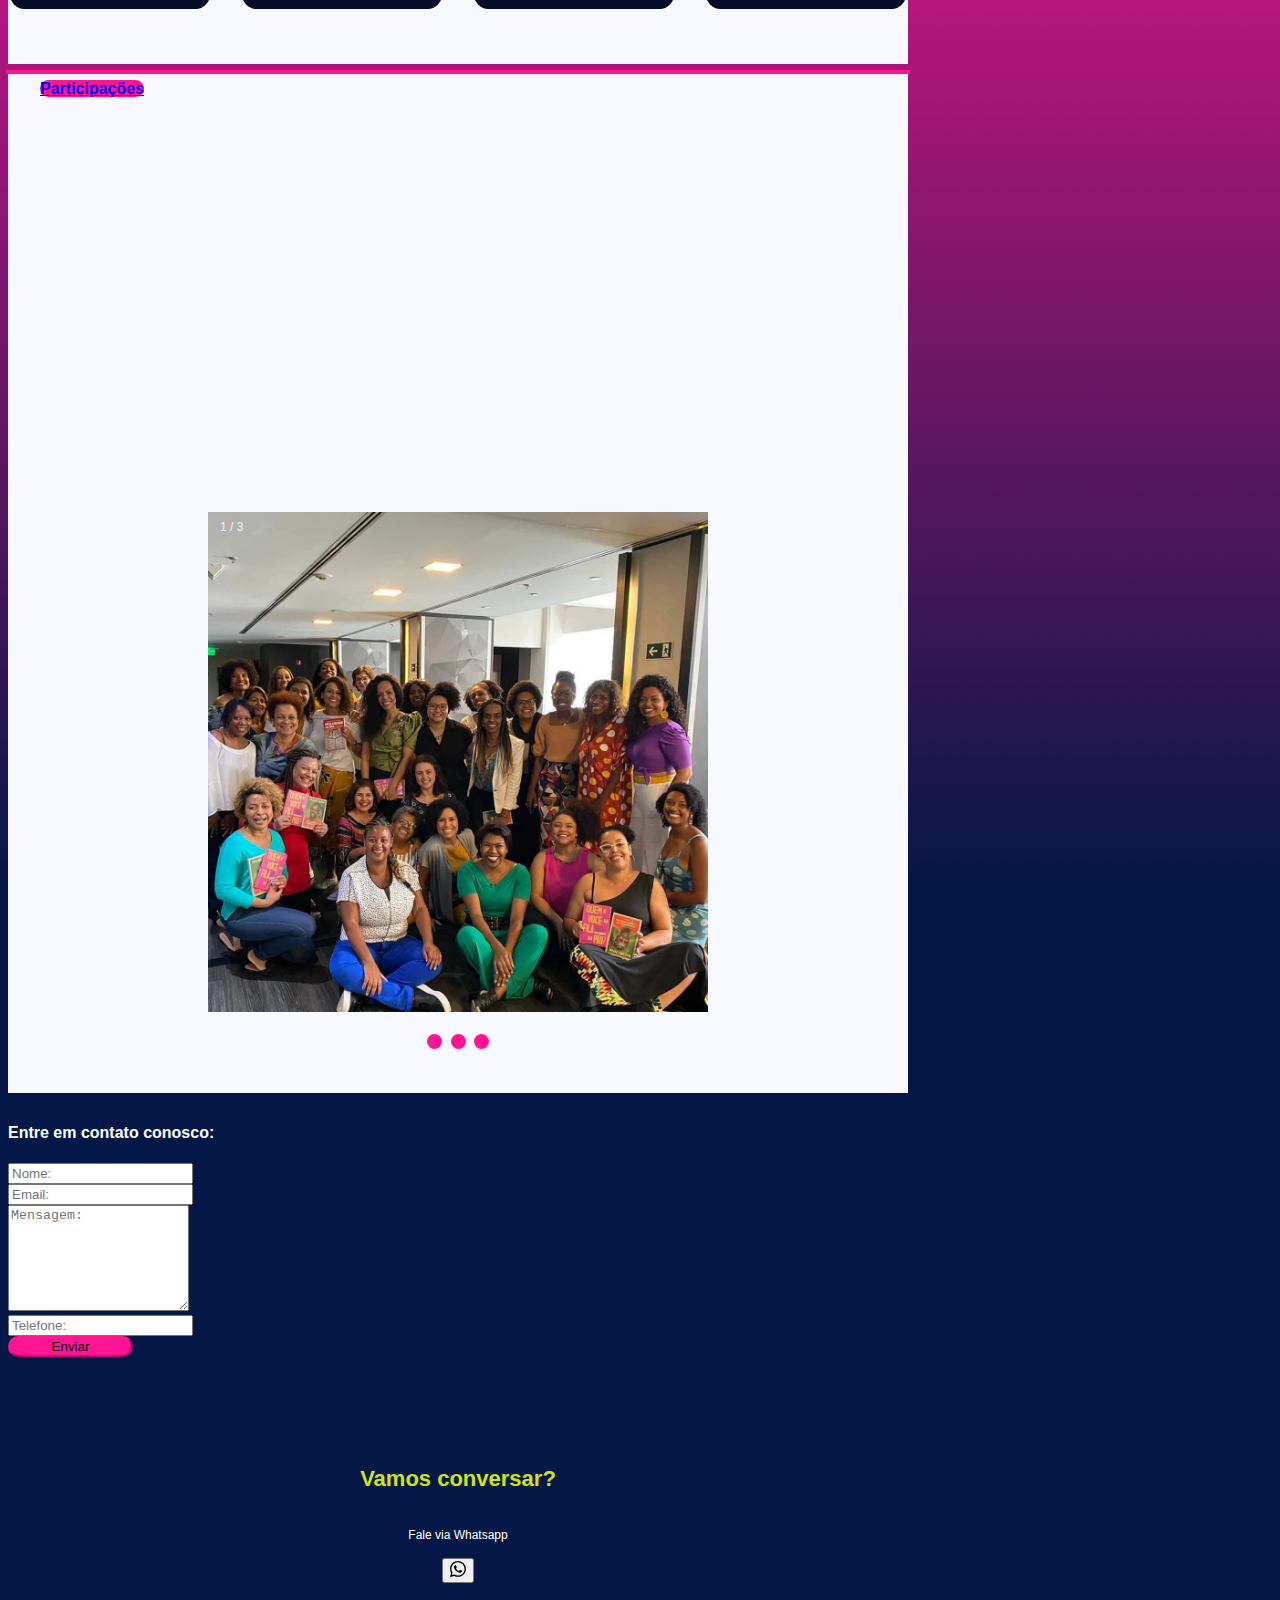
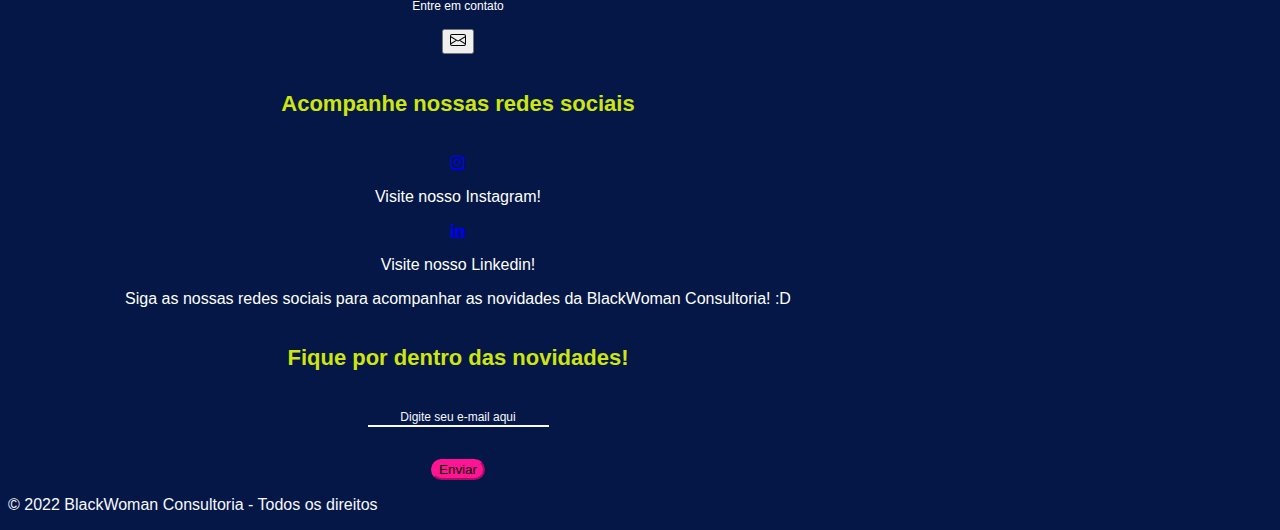
==== commit b5f3f607: "Alteração dos botões" ====
--- a/index.html
+++ b/index.html
@@ -320,45 +320,24 @@
 
             </div>
 
-
+               
             <div class="col-4" style=" text-align: center;">
                 <h5 class="titulo-social"> Acompanhe nossas redes sociais</h5>
 
-                <div class="btn-group" role="group" aria-label="Basic outlined example">
-                    <p>
-                        <button type="button" class="btn btn-primary btn-pink btn-pink-margin"
-                                onclick="redirectFacebook()">
-                            <svg width="16" height="16" fill="currentColor" class="bi bi-facebook" viewBox="0 0 16 16">
-                                <path
-                                        d="M16 8.049c0-4.446-3.582-8.05-8-8.05C3.58 0-.002 3.603-.002 8.05c0 4.017 2.926 7.347 6.75 7.951v-5.625h-2.03V8.05H6.75V6.275c0-2.017 1.195-3.131 3.022-3.131.876 0 1.791.157 1.791.157v1.98h-1.009c-.993 0-1.303.621-1.303 1.258v1.51h2.218l-.354 2.326H9.25V16c3.824-.604 6.75-3.934 6.75-7.951z">
-                                </path>
-                            </svg>
-                        </button>
-                    </p>
-
-                    <p>
-                        <button type="button" class="btn btn-primary btn-pink btn-pink-margin"
-                                onclick="redirectInstagram()">
-                            <svg width="16" height="16" fill="currentColor" class="bi bi-instagram" viewBox="0 0 16 16">
-                                <path
-                                        d="M8 0C5.829 0 5.556.01 4.703.048 3.85.088 3.269.222 2.76.42a3.917 3.917 0 0 0-1.417.923A3.927 3.927 0 0 0 .42 2.76C.222 3.268.087 3.85.048 4.7.01 5.555 0 5.827 0 8.001c0 2.172.01 2.444.048 3.297.04.852.174 1.433.372 1.942.205.526.478.972.923 1.417.444.445.89.719 1.416.923.51.198 1.09.333 1.942.372C5.555 15.99 5.827 16 8 16s2.444-.01 3.298-.048c.851-.04 1.434-.174 1.943-.372a3.916 3.916 0 0 0 1.416-.923c.445-.445.718-.891.923-1.417.197-.509.332-1.09.372-1.942C15.99 10.445 16 10.173 16 8s-.01-2.445-.048-3.299c-.04-.851-.175-1.433-.372-1.941a3.926 3.926 0 0 0-.923-1.417A3.911 3.911 0 0 0 13.24.42c-.51-.198-1.092-.333-1.943-.372C10.443.01 10.172 0 7.998 0h.003zm-.717 1.442h.718c2.136 0 2.389.007 3.232.046.78.035 1.204.166 1.486.275.373.145.64.319.92.599.28.28.453.546.598.92.11.281.24.705.275 1.485.039.843.047 1.096.047 3.231s-.008 2.389-.047 3.232c-.035.78-.166 1.203-.275 1.485a2.47 2.47 0 0 1-.599.919c-.28.28-.546.453-.92.598-.28.11-.704.24-1.485.276-.843.038-1.096.047-3.232.047s-2.39-.009-3.233-.047c-.78-.036-1.203-.166-1.485-.276a2.478 2.478 0 0 1-.92-.598 2.48 2.48 0 0 1-.6-.92c-.109-.281-.24-.705-.275-1.485-.038-.843-.046-1.096-.046-3.233 0-2.136.008-2.388.046-3.231.036-.78.166-1.204.276-1.486.145-.373.319-.64.599-.92.28-.28.546-.453.92-.598.282-.11.705-.24 1.485-.276.738-.034 1.024-.044 2.515-.045v.002zm4.988 1.328a.96.96 0 1 0 0 1.92.96.96 0 0 0 0-1.92zm-4.27 1.122a4.109 4.109 0 1 0 0 8.217 4.109 4.109 0 0 0 0-8.217zm0 1.441a2.667 2.667 0 1 1 0 5.334 2.667 2.667 0 0 1 0-5.334z">
-                                </path>
-                            </svg>
-                        </button>
-                    </p>
-
-                    <p>
-                        <button type="button" class="btn btn-primary btn-pink btn-pink-margin"
-                                onclick="redirectLinkedin()">
-                            <svg width="16" height="16" fill="currentColor" class="bi bi-linkedin" viewBox="0 0 16 16">
-                                <path
-                                        d="M0 1.146C0 .513.526 0 1.175 0h13.65C15.474 0 16 .513 16 1.146v13.708c0 .633-.526 1.146-1.175 1.146H1.175C.526 16 0 15.487 0 14.854V1.146zm4.943 12.248V6.169H2.542v7.225h2.401zm-1.2-8.212c.837 0 1.358-.554 1.358-1.248-.015-.709-.52-1.248-1.342-1.248-.822 0-1.359.54-1.359 1.248 0 .694.521 1.248 1.327 1.248h.016zm4.908 8.212V9.359c0-.216.016-.432.08-.586.173-.431.568-.878 1.232-.878.869 0 1.216.662 1.216 1.634v3.865h2.401V9.25c0-2.22-1.184-3.252-2.764-3.252-1.274 0-1.845.7-2.165 1.193v.025h-.016a5.54 5.54 0 0 1 .016-.025V6.169h-2.4c.03.678 0 7.225 0 7.225h2.4z">
-                                </path>
-                            </svg>
-                        </button>
-                    </p>
-
-                </div>
+                <div aria-label="Basic outlined example" class="btn-group" role="group">
+                    <div class="button-redes-sociais"> 
+                        <a href="https://www.instagram.com/princepreta/" target="_blank" class="fa fa-instagram"> </a>
+                        <p>Visite nosso Instagram!</p>
+                    </div>
+
+                    <div class="button-redes-sociais"> 
+                        <a href="https://www.linkedin.com/in/solangefeliciano/" target="_blank" class="fa fa-linkedin"></a>
+                        <p>Visite nosso Linkedin!</p>
+                    </div>
+
+            
+
+            </div>
 
                 <p class="fontsize18">
                     Siga as nossas redes sociais para acompanhar as novidades da BlackWoman Consultoria! :D
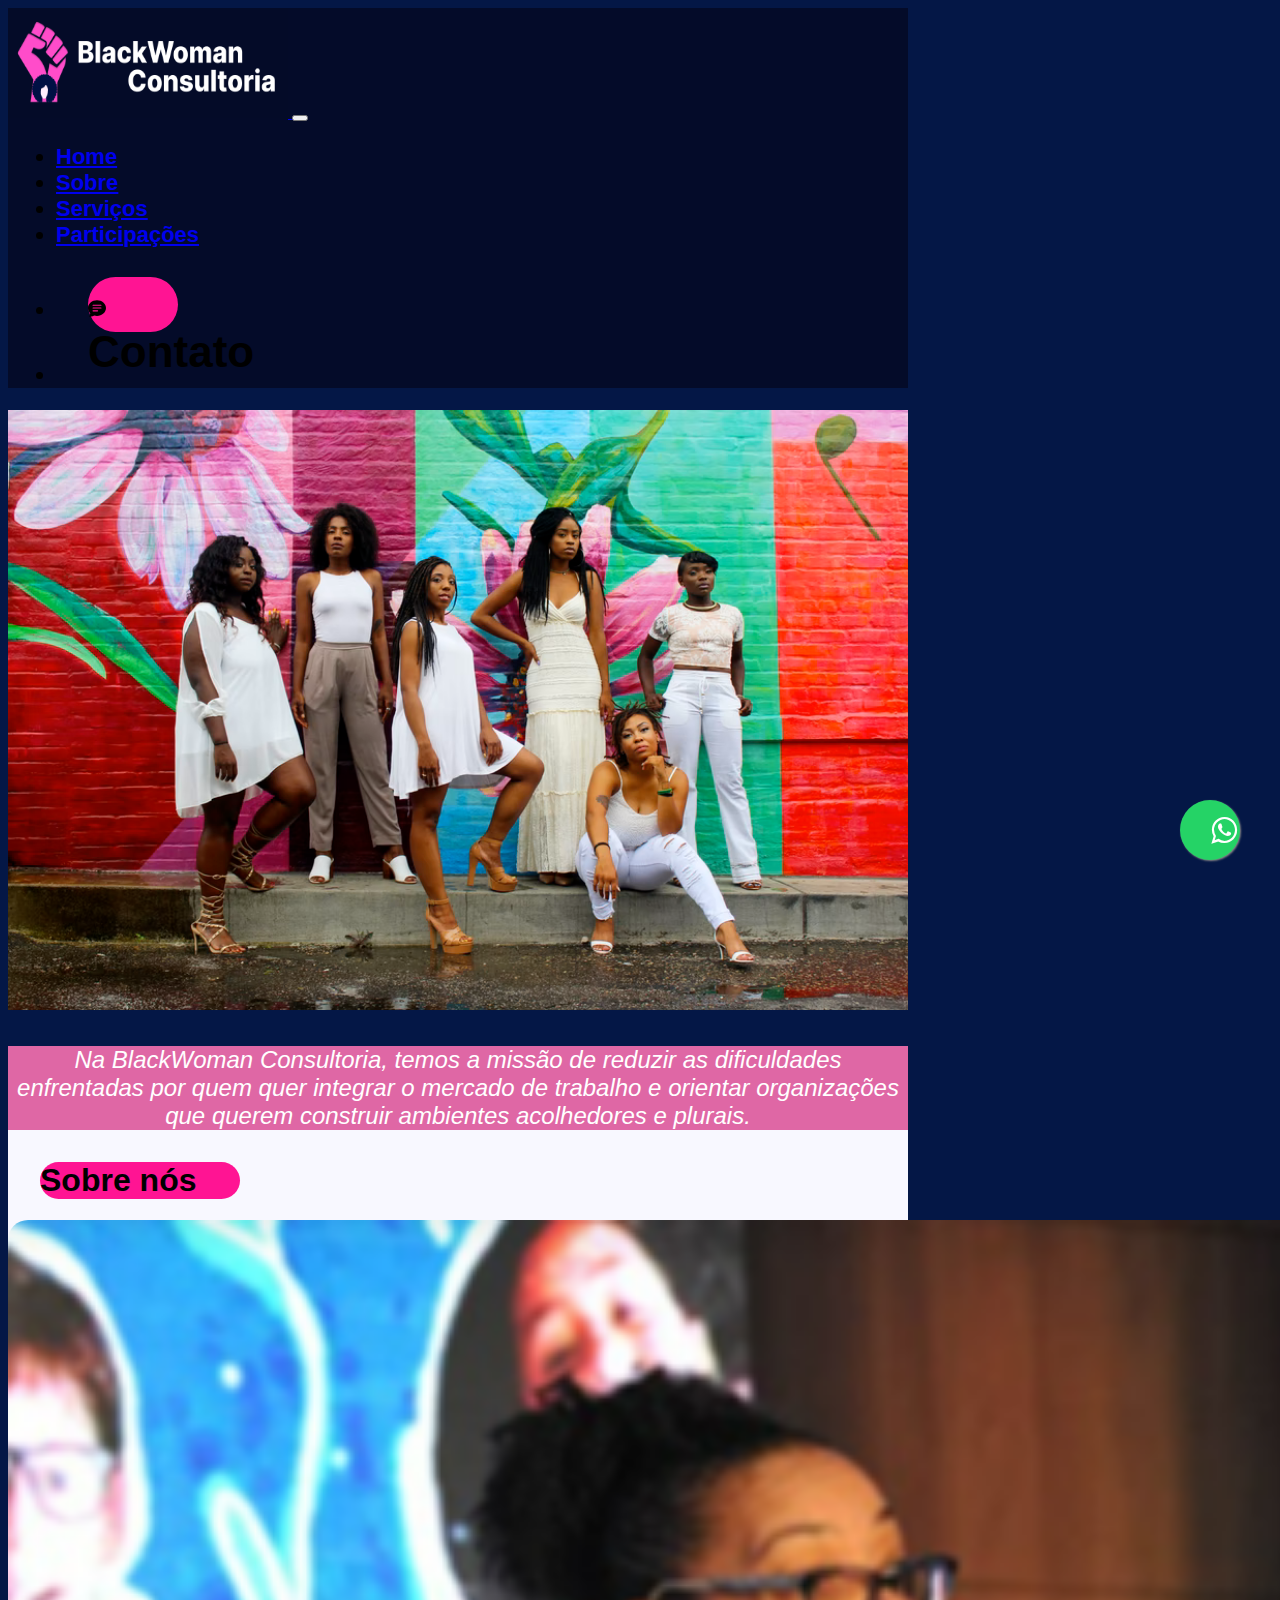
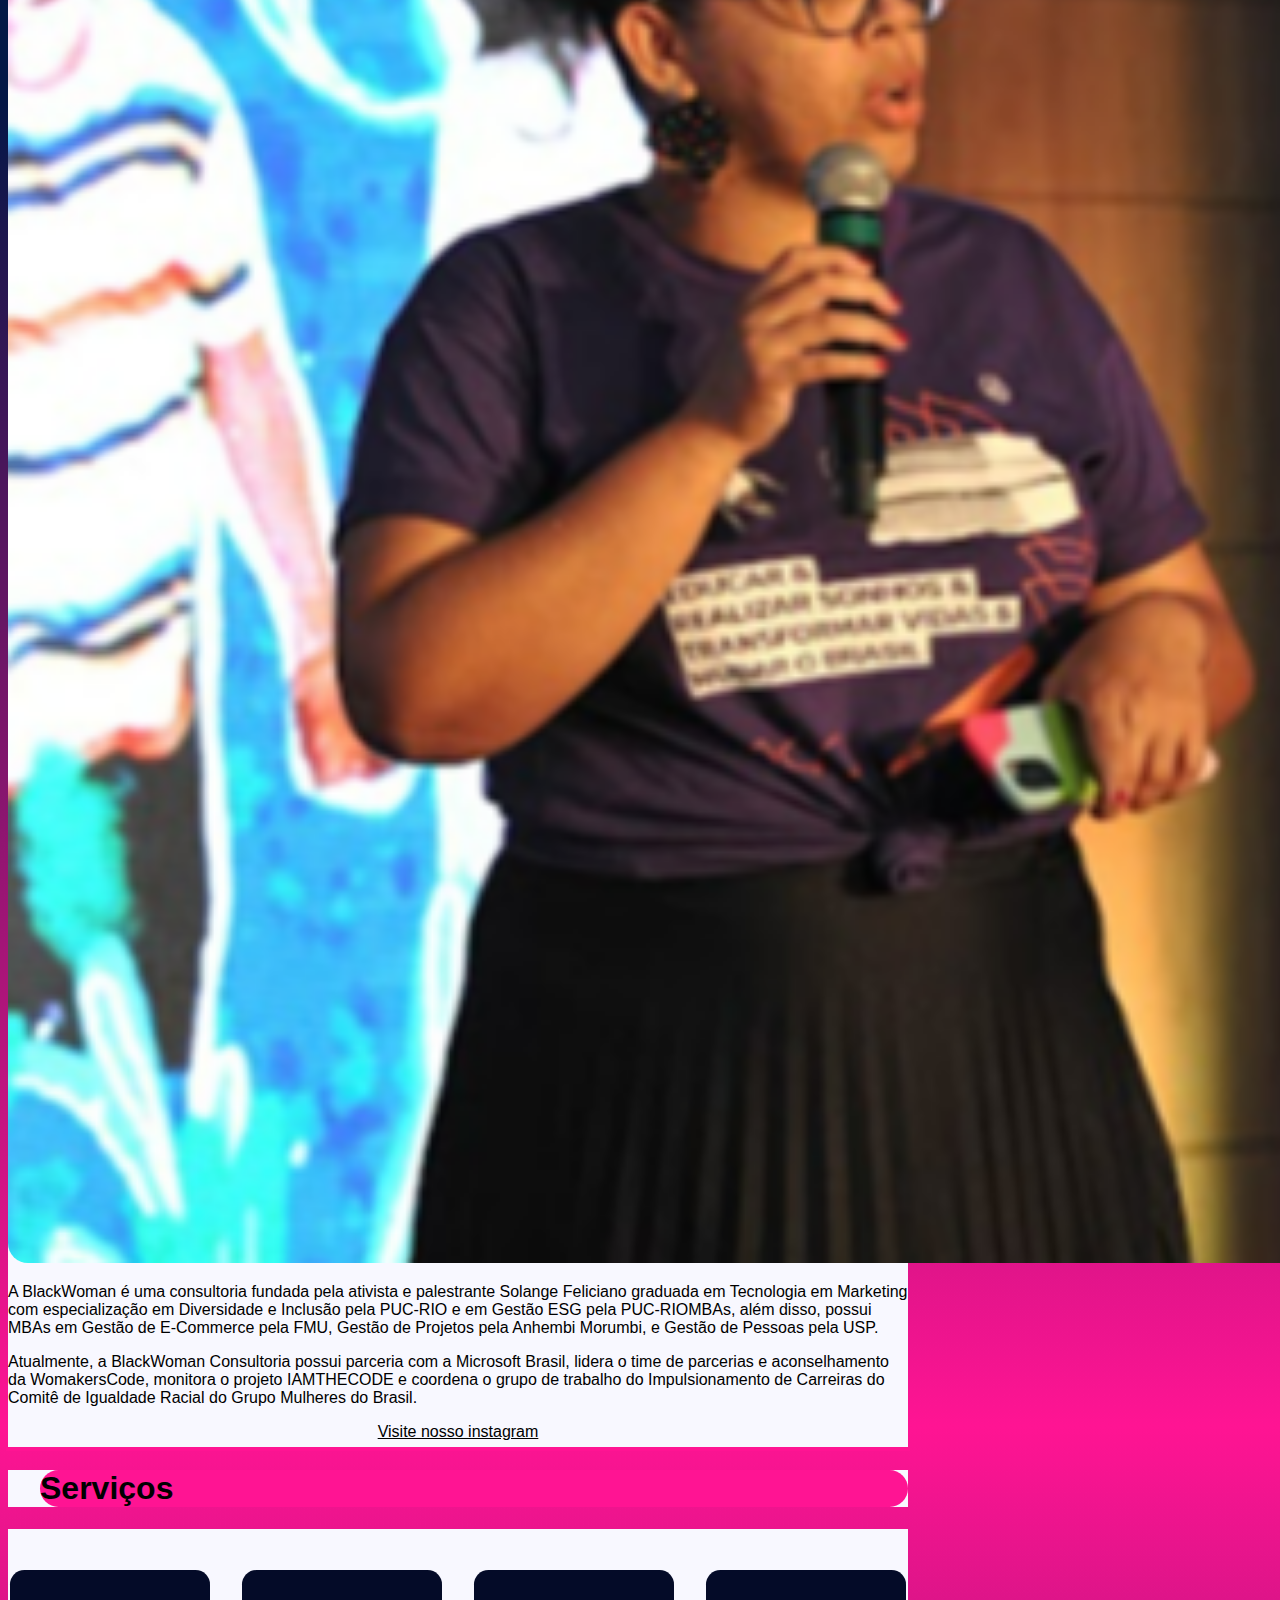
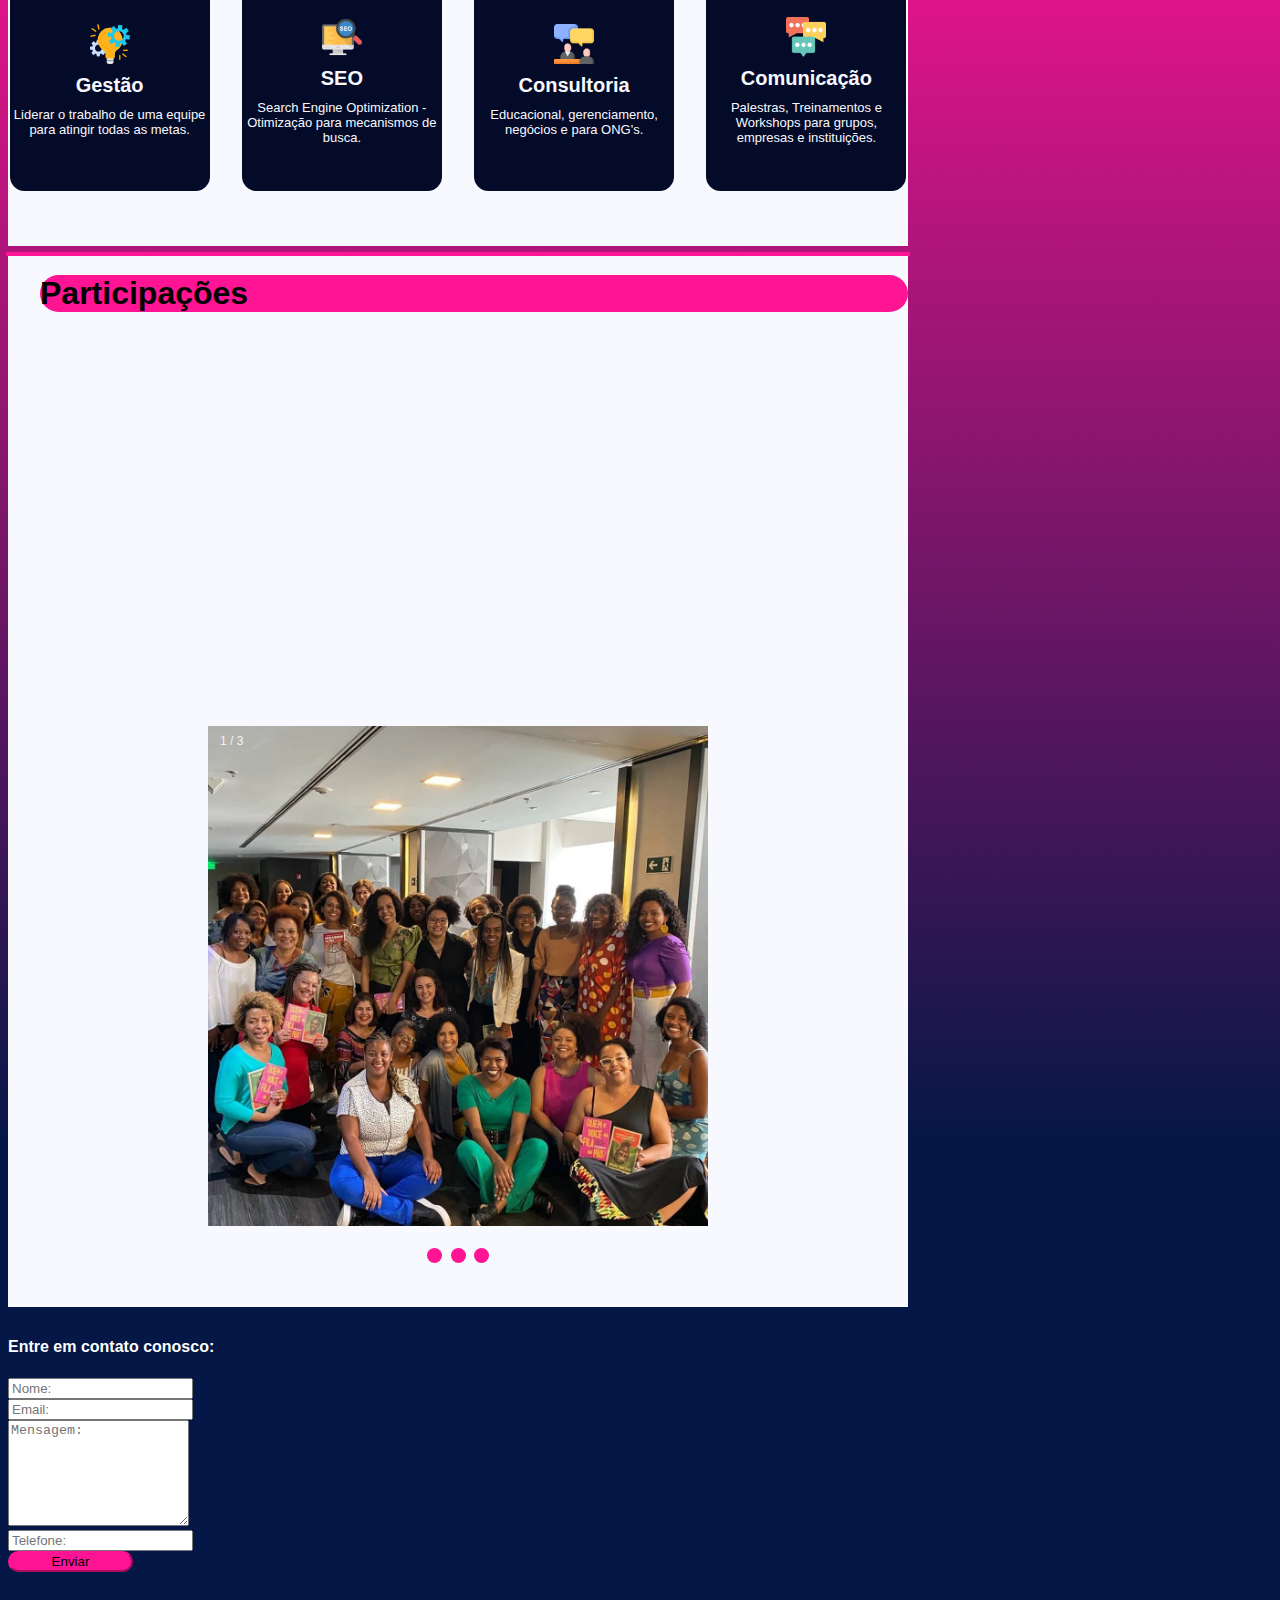
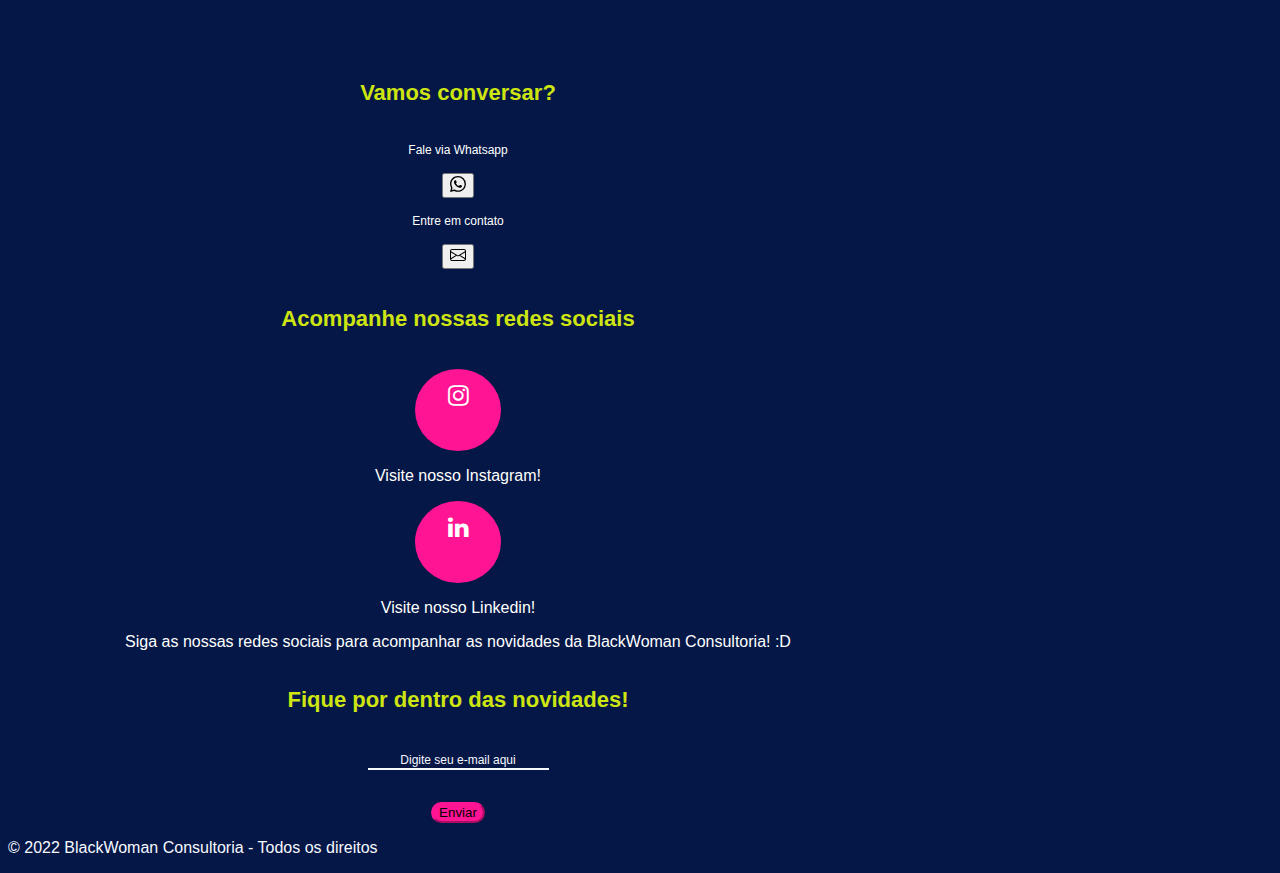
==== commit 687f655d: "tudoooooooooooo" ====
--- a/index.html
+++ b/index.html
@@ -49,16 +49,16 @@
                         <a class="nav-link active" aria-current="page" href="#participacoes">Participações</a>
                     </li>
                     <li class="nav-item">
-                        <a type="button" class="btn btn-primary btn-pink btn-contato" style="width: 90px; height: 55px;" href="#contato">
-
-                            <svg style="width 150" height="18"  fill="currentColor" class="bi bi-chat-text-fill"
+                        <h1 type="button" class="btn btn-primary btn-pink btn-contato" style="width: 90px; height: 55px;" href="#contato">
+
+                            <svg style="width 150px" height="18px"  fill="currentColor" class="bi bi-chat-text-fill;"
                                  viewBox="0 0 16 16">
                                 <path
                                         d="M16 8c0 3.866-3.582 7-8 7a9.06 9.06 0 0 1-2.347-.306c-.584.296-1.925.864-4.181 1.234-.2.032-.352-.176-.273-.362.354-.836.674-1.95.77-2.966C.744 11.37 0 9.76 0 8c0-3.866 3.582-7 8-7s8 3.134 8 7zM4.5 5a.5.5 0 0 0 0 1h7a.5.5 0 0 0 0-1h-7zm0 2.5a.5.5 0 0 0 0 1h7a.5.5 0 0 0 0-1h-7zm0 2.5a.5.5 0 0 0 0 1h4a.5.5 0 0 0 0-1h-4z">
                                 </path>
                             </svg>
                             Contato
-                        </a>
+                        </h1>
                     <li>
                 </ul>
             </div>
@@ -76,7 +76,7 @@
     <!-- Header -->
 
     <!-- inicio sobre -->
-    <div class="container" style="background-color: #f8f8ff; padding: 0" id="sobre">
+    <div class="container" style="background-color: #f8f8ff; padding: 0px id="sobre">
 
         <!-- Container com background branco -->
         <div class="container-md ">
@@ -97,8 +97,8 @@
                 <div class="container d-flex align-items-center justify-content-center">
                     <div class="row p-3">
                         <div class="col ">
-                            <a type="button" class=" btn btn-primary btn-pink btn-contato" style="width: 200px;" href="#sobrenos">Sobre
-                                nós</a>
+                            <h1 type="button" class=" btn btn-primary btn-pink btn-contato" style="width: 200px;" href="#sobrenos">Sobre
+                                nós</h1>
                         </div>
                     </div>
                 </div>
@@ -134,8 +134,8 @@
     <div class="container " style="background-color: #f8f8ff; padding: 0" id="servicos" >
         <div class="container d-flex align-items-center justify-content-center">
             <div class="row p-4 ">
-                <div class="col " style="">
-                    <a type="button" class=" btn btn-primary btn-pink btn-contato" href="#servicos">Serviços</a>
+                <div class="col ">
+                    <h1 type="button" class=" btn btn-primary btn-pink btn-contato" href="#servicos">Serviços</h1>
                 </div>
             </div>
         </div>
@@ -185,8 +185,8 @@
         <div class="container d-flex align-items-center justify-content-center">
             <div class="row p-3">
                 <div class="col ">
-                    <a type="button" class=" btn btn-primary btn-pink btn-contato"
-                       href="#participacoes">Participações</a>
+                    <h1 type="button" class=" btn btn-primary btn-pink btn-contato"
+                       href="#participacoes">Participações</h1>
                 </div>
             </div>
         </div>
@@ -375,7 +375,7 @@
         <link rel="stylesheet" href="https://maxcdn.bootstrapcdn.com/font-awesome/4.5.0/css/font-awesome.min.css">
         <a href="https://api.whatsapp.com/send?1=pt_BR&phone=5511983579773" style="position:fixed;width:60px;height:60px;bottom:40px;right:40px;background-color:#25d366;color:#FFF;border-radius:50px;text-align:center;font-size:30px;box-shadow: 1px 1px 2px #888;
     z-index:1000;" target="_blank">
-            <i style="margin-top:16px" class="fa fa-whatsapp"></i>
+        <i class="fa fa-whatsapp" style="padding: 15px; margin-right: 3px;"></i>
         </a>
         <!-- WhatsApp Flutuante -->
     </footer>
--- a/css/styles.css
+++ b/css/styles.css
@@ -251,7 +251,38 @@
     transition: background-color 0.6s ease;
 }
 
-
+.fa {
+    padding: 14px;
+    height: 54px;
+    width: 58px;
+    text-align: center;
+    text-decoration: none;
+    border-radius: 50%;
+}
+
+.fa:hover {
+    opacity: 0.7;
+    color: white;
+}
+
+.fa-linkedin:before{
+    font-size: 24px;
+}
+
+.fa-instagram:before{
+    font-size: 24px;
+}
+
+
+.fa-linkedin {
+    background: #ff1493;
+    color: white;
+}
+
+.fa-instagram {
+    background: #ff1493;
+    color: white;
+}
 /* Fading animation */
 .fade {
     animation-name: fade;
